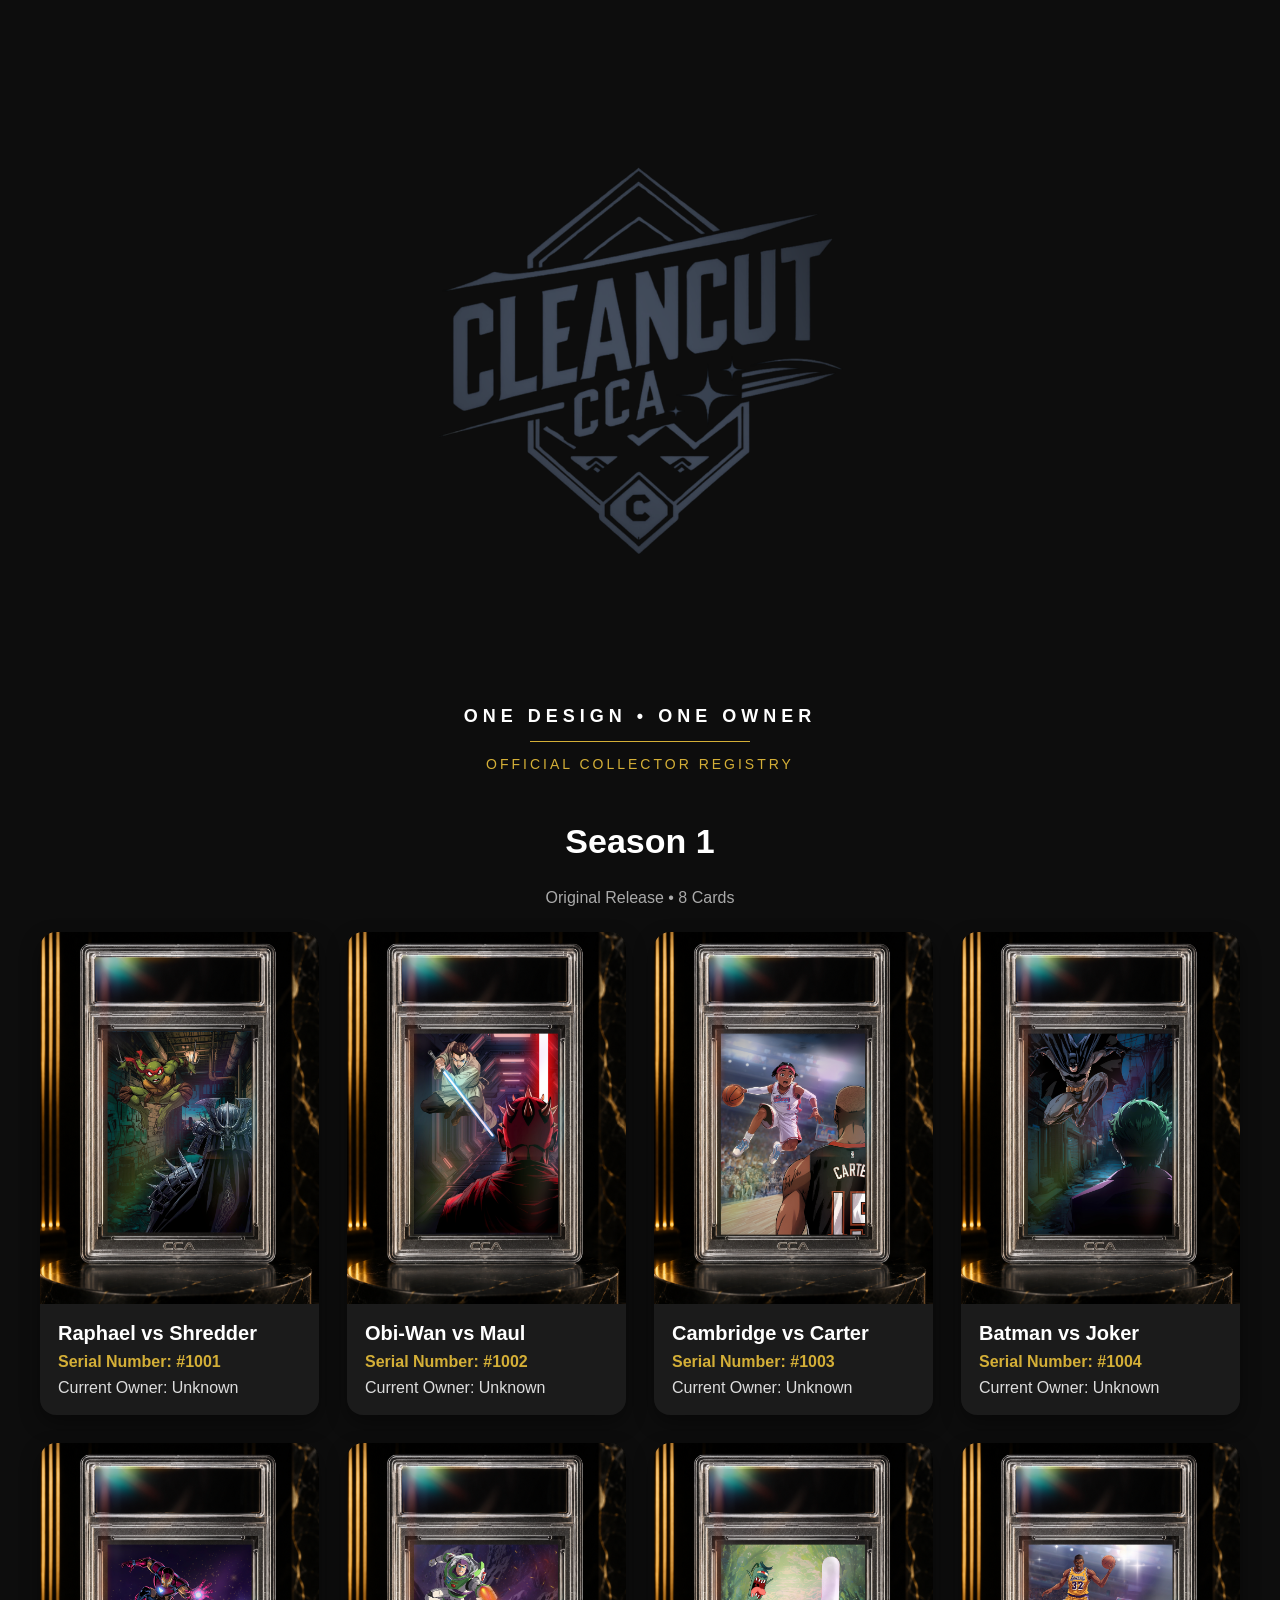
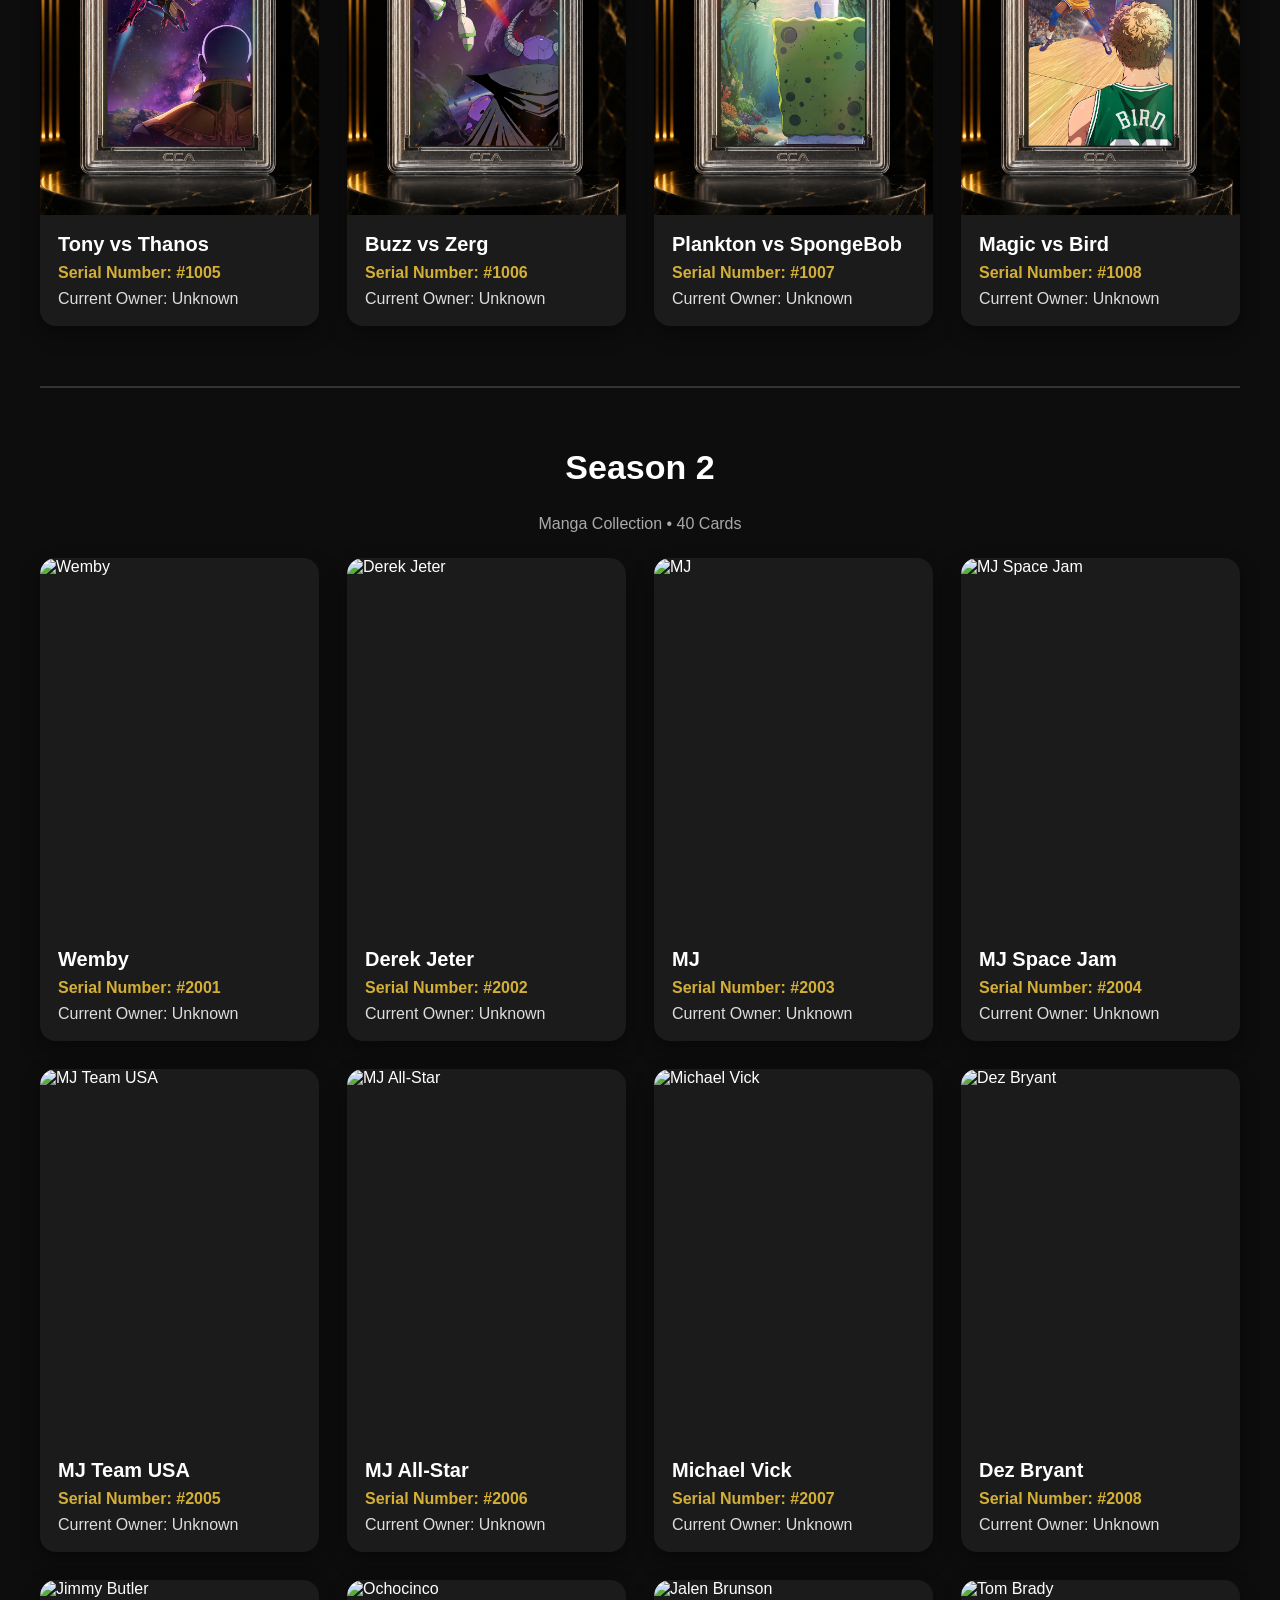
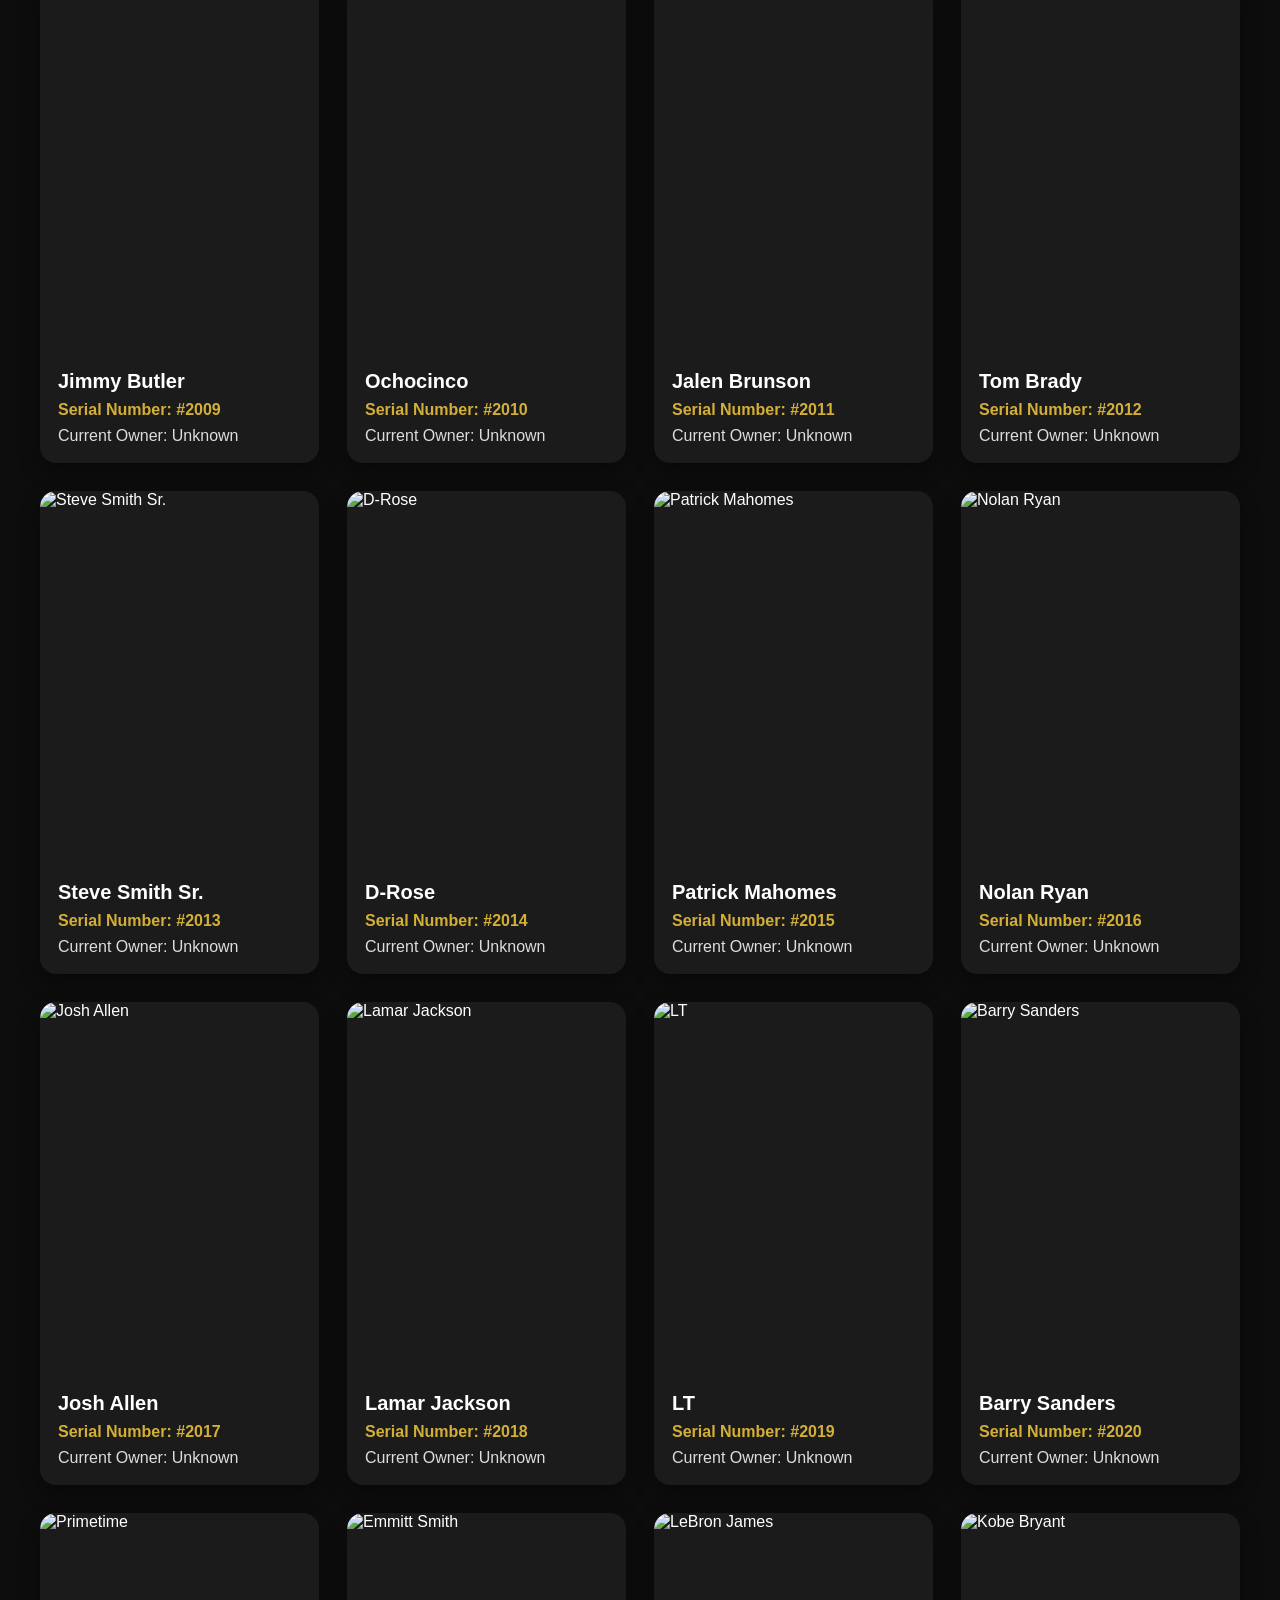
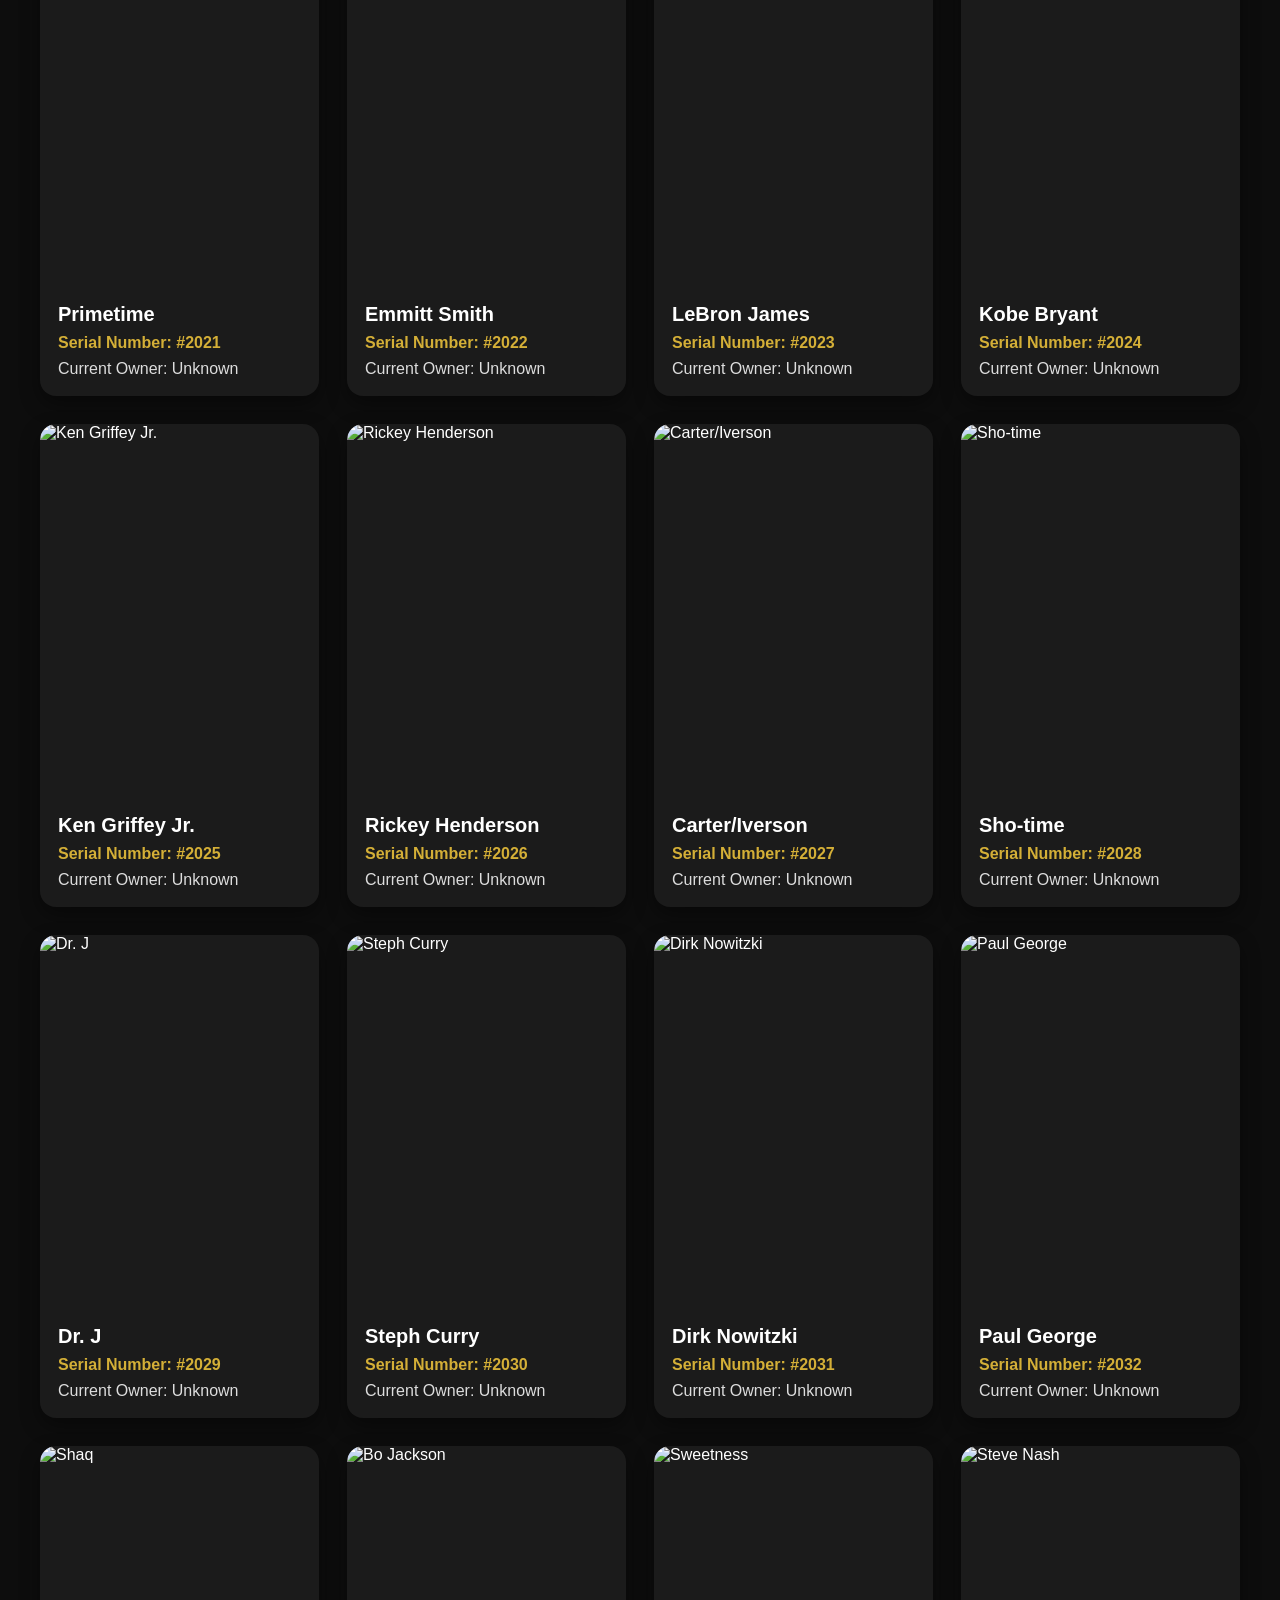
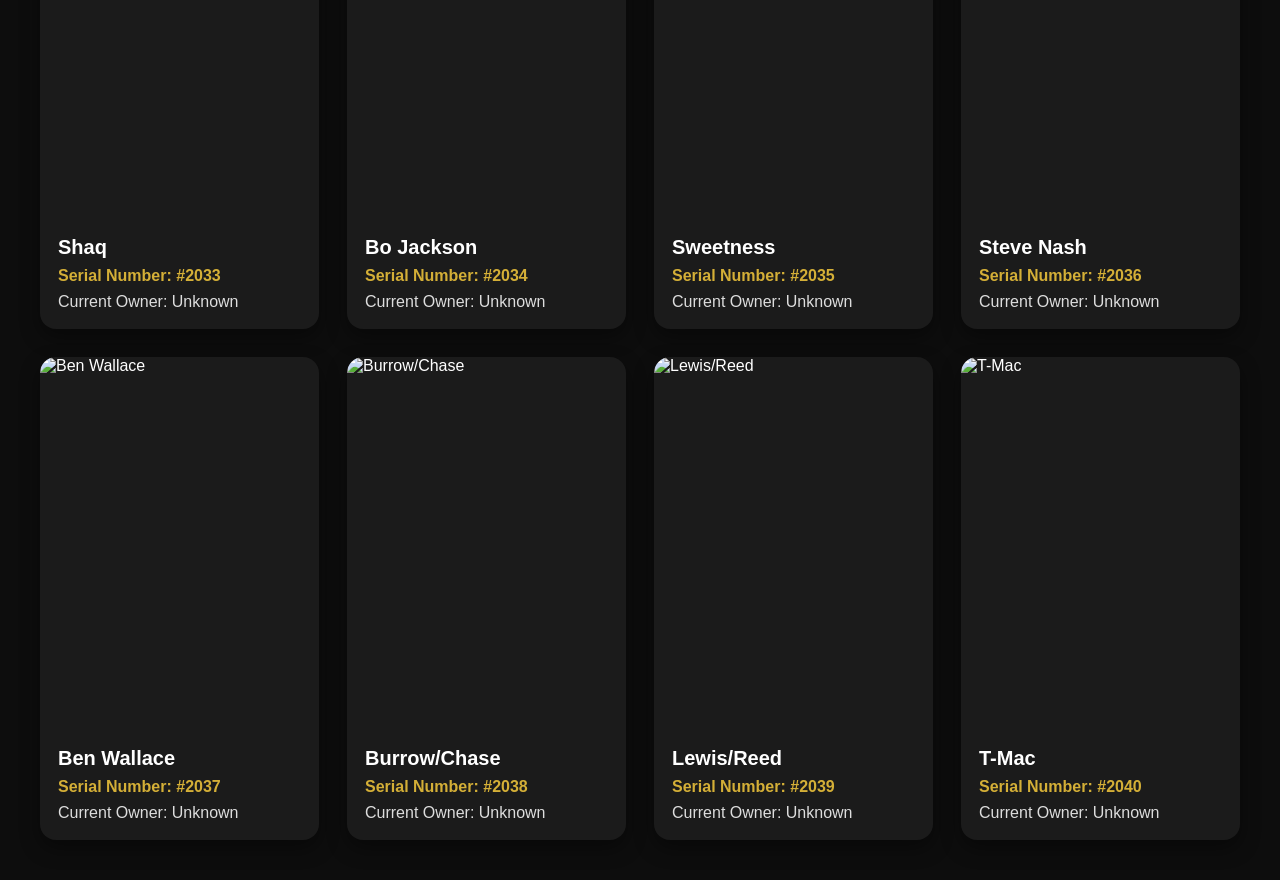
==== index.html @ 845f9f1c "Update index.html" ====
<!doctype html><html><head><meta charset="UTF-8"><meta name="viewport" content="width=device-width,initial-scale=1"><title>CCA Inventory</title><style>
body{font-family:Arial;background:#0d0d0d;color:#fff;margin:40px}h1{text-align:center;font-size:52px}.tag{text-align:center;color:#d4af37;margin-bottom:40px}h2{text-align:center;font-size:34px;margin-top:50px}.sub{text-align:center;color:#aaa;margin-bottom:25px}hr{border:0;border-top:2px solid #333;margin:60px 0}.grid{display:grid;grid-template-columns:repeat(auto-fill,minmax(250px,1fr));gap:28px}.card-link{text-decoration:none;color:#fff}.card{background:#1b1b1b;border-radius:16px;overflow:hidden;transition:.25s;box-shadow:0 8px 20px rgba(0,0,0,.4)}.card:hover{transform:translateY(-8px);box-shadow:0 18px 40px rgba(0,0,0,.6)}.card img{width:100%;aspect-ratio:3/4;object-fit:cover;display:block}.info{padding:18px}.title{font-size:20px;font-weight:bold}.serial{color:#d4af37;font-weight:bold;margin:8px 0}.owner{color:#ddd}</style></head><body>
<body>

<div id="splash">
    <img src="images/logo.png" alt="CleanCut CCA Logo">
</div>

<style>

/* Splash Screen */

#splash{
    position:fixed;
    inset:0;
    background:#000;
    display:flex;
    justify-content:center;
    align-items:center;
    z-index:9999;
    animation:fadeOut 1s ease 2.5s forwards;
}

#splash img{
    width:450px;
    max-width:80%;
    opacity:0;
    animation:logoFade .8s ease forwards;
}

@keyframes logoFade{
    from{
        opacity:0;
        transform:scale(.95);
    }
    to{
        opacity:1;
        transform:scale(1);
    }
}

@keyframes fadeOut{
    to{
        opacity:0;
        visibility:hidden;
    }
}

</style>

<div style="text-align:center; margin-bottom:50px;">

    <img src="images/logo.png"
         alt="CleanCut CCA Logo"
         style="max-width:460px; width:90%; height:auto;">

    <div style="
        font-family:Arial, Helvetica, sans-serif;
        font-size:18px;
        font-weight:600;
        letter-spacing:5px;
        color:white;
        text-transform:uppercase;
        margin:18px 0 14px 0;">
        ONE DESIGN • ONE OWNER
    </div>

    <div style="
        width:220px;
        height:1px;
        background:#d4af37;
        margin:0 auto 14px auto;">
    </div>

    <div style="
        font-family:Arial, Helvetica, sans-serif;
        font-size:14px;
        letter-spacing:3px;
        color:#d4af37;
        text-transform:uppercase;">
        Official Collector Registry
    </div>

</div>

<h2>Season 1</h2><div class="sub">Original Release • 8 Cards</div><div class="grid"><a href="#" class="card-link"><div class="card"><img src="images/raphael-vs-shredder.png" alt="Raphael vs Shredder"><div class="info"><div class="title">Raphael vs Shredder</div><div class="serial">Serial Number: #1001</div><div class="owner">Current Owner: Unknown</div></div></div></a>
<a href="#" class="card-link"><div class="card"><img src="images/obi-wan-vs-maul.png" alt="Obi-Wan vs Maul"><div class="info"><div class="title">Obi-Wan vs Maul</div><div class="serial">Serial Number: #1002</div><div class="owner">Current Owner: Unknown</div></div></div></a>
<a href="#" class="card-link"><div class="card"><img src="images/cambridge-vs-carter.png" alt="Cambridge vs Carter"><div class="info"><div class="title">Cambridge vs Carter</div><div class="serial">Serial Number: #1003</div><div class="owner">Current Owner: Unknown</div></div></div></a>
<a href="#" class="card-link"><div class="card"><img src="images/batman-vs-joker.png" alt="Batman vs Joker"><div class="info"><div class="title">Batman vs Joker</div><div class="serial">Serial Number: #1004</div><div class="owner">Current Owner: Unknown</div></div></div></a>
<a href="#" class="card-link"><div class="card"><img src="images/tony-vs-thanos.png" alt="Tony vs Thanos"><div class="info"><div class="title">Tony vs Thanos</div><div class="serial">Serial Number: #1005</div><div class="owner">Current Owner: Unknown</div></div></div></a>
<a href="#" class="card-link"><div class="card"><img src="images/buzz-vs-zerg.png" alt="Buzz vs Zerg"><div class="info"><div class="title">Buzz vs Zerg</div><div class="serial">Serial Number: #1006</div><div class="owner">Current Owner: Unknown</div></div></div></a>
<a href="#" class="card-link"><div class="card"><img src="images/plankton-vs-spongebob.png" alt="Plankton vs SpongeBob"><div class="info"><div class="title">Plankton vs SpongeBob</div><div class="serial">Serial Number: #1007</div><div class="owner">Current Owner: Unknown</div></div></div></a>
<a href="#" class="card-link"><div class="card"><img src="images/magic-vs-bird.png" alt="Magic vs Bird"><div class="info"><div class="title">Magic vs Bird</div><div class="serial">Serial Number: #1008</div><div class="owner">Current Owner: Unknown</div></div></div></a></div>
<hr><h2>Season 2</h2><div class="sub">Manga Collection • 40 Cards</div><div class="grid"><a href="#" class="card-link"><div class="card"><img src="images/1wemby-manga.png" alt="Wemby"><div class="info"><div class="title">Wemby</div><div class="serial">Serial Number: #2001</div><div class="owner">Current Owner: Unknown</div></div></div></a>
<a href="#" class="card-link"><div class="card"><img src="images/2jeter-manga.png" alt="Derek Jeter"><div class="info"><div class="title">Derek Jeter</div><div class="serial">Serial Number: #2002</div><div class="owner">Current Owner: Unknown</div></div></div></a>
<a href="#" class="card-link"><div class="card"><img src="images/3jordan-manga.png" alt="MJ"><div class="info"><div class="title">MJ</div><div class="serial">Serial Number: #2003</div><div class="owner">Current Owner: Unknown</div></div></div></a>
<a href="#" class="card-link"><div class="card"><img src="images/4jordant-manga.png" alt="MJ Space Jam"><div class="info"><div class="title">MJ Space Jam</div><div class="serial">Serial Number: #2004</div><div class="owner">Current Owner: Unknown</div></div></div></a>
<a href="#" class="card-link"><div class="card"><img src="images/5jordan-manga.png" alt="MJ Team USA"><div class="info"><div class="title">MJ Team USA</div><div class="serial">Serial Number: #2005</div><div class="owner">Current Owner: Unknown</div></div></div></a>
<a href="#" class="card-link"><div class="card"><img src="images/6jordana-manga.png" alt="MJ All-Star"><div class="info"><div class="title">MJ All-Star</div><div class="serial">Serial Number: #2006</div><div class="owner">Current Owner: Unknown</div></div></div></a>
<a href="#" class="card-link"><div class="card"><img src="images/7vick-manga.png" alt="Michael Vick"><div class="info"><div class="title">Michael Vick</div><div class="serial">Serial Number: #2007</div><div class="owner">Current Owner: Unknown</div></div></div></a>
<a href="#" class="card-link"><div class="card"><img src="images/8dez-manga.png" alt="Dez Bryant"><div class="info"><div class="title">Dez Bryant</div><div class="serial">Serial Number: #2008</div><div class="owner">Current Owner: Unknown</div></div></div></a>
<a href="#" class="card-link"><div class="card"><img src="images/9jimmy-manga.png" alt="Jimmy Butler"><div class="info"><div class="title">Jimmy Butler</div><div class="serial">Serial Number: #2009</div><div class="owner">Current Owner: Unknown</div></div></div></a>
<a href="#" class="card-link"><div class="card"><img src="images/10chad-manga.png" alt="Ochocinco"><div class="info"><div class="title">Ochocinco</div><div class="serial">Serial Number: #2010</div><div class="owner">Current Owner: Unknown</div></div></div></a>
<a href="#" class="card-link"><div class="card"><img src="images/11jalen-manga.png" alt="Jalen Brunson"><div class="info"><div class="title">Jalen Brunson</div><div class="serial">Serial Number: #2011</div><div class="owner">Current Owner: Unknown</div></div></div></a>
<a href="#" class="card-link"><div class="card"><img src="images/12brady-manga.png" alt="Tom Brady"><div class="info"><div class="title">Tom Brady</div><div class="serial">Serial Number: #2012</div><div class="owner">Current Owner: Unknown</div></div></div></a>
<a href="#" class="card-link"><div class="card"><img src="images/13steve-manga.png" alt="Steve Smith Sr."><div class="info"><div class="title">Steve Smith Sr.</div><div class="serial">Serial Number: #2013</div><div class="owner">Current Owner: Unknown</div></div></div></a>
<a href="#" class="card-link"><div class="card"><img src="images/14rose-manga.png" alt="D-Rose"><div class="info"><div class="title">D-Rose</div><div class="serial">Serial Number: #2014</div><div class="owner">Current Owner: Unknown</div></div></div></a>
<a href="#" class="card-link"><div class="card"><img src="images/15mahomes-manga.png" alt="Patrick Mahomes"><div class="info"><div class="title">Patrick Mahomes</div><div class="serial">Serial Number: #2015</div><div class="owner">Current Owner: Unknown</div></div></div></a>
<a href="#" class="card-link"><div class="card"><img src="images/16nolan-manga.png" alt="Nolan Ryan"><div class="info"><div class="title">Nolan Ryan</div><div class="serial">Serial Number: #2016</div><div class="owner">Current Owner: Unknown</div></div></div></a>
<a href="#" class="card-link"><div class="card"><img src="images/17allen-manga.png" alt="Josh Allen"><div class="info"><div class="title">Josh Allen</div><div class="serial">Serial Number: #2017</div><div class="owner">Current Owner: Unknown</div></div></div></a>
<a href="#" class="card-link"><div class="card"><img src="images/18lamar-manga.png" alt="Lamar Jackson"><div class="info"><div class="title">Lamar Jackson</div><div class="serial">Serial Number: #2018</div><div class="owner">Current Owner: Unknown</div></div></div></a>
<a href="#" class="card-link"><div class="card"><img src="images/19lt-manga.png" alt="LT"><div class="info"><div class="title">LT</div><div class="serial">Serial Number: #2019</div><div class="owner">Current Owner: Unknown</div></div></div></a>
<a href="#" class="card-link"><div class="card"><img src="images/20barry-manga.png" alt="Barry Sanders"><div class="info"><div class="title">Barry Sanders</div><div class="serial">Serial Number: #2020</div><div class="owner">Current Owner: Unknown</div></div></div></a>
<a href="#" class="card-link"><div class="card"><img src="images/21deion-manga.png" alt="Primetime"><div class="info"><div class="title">Primetime</div><div class="serial">Serial Number: #2021</div><div class="owner">Current Owner: Unknown</div></div></div></a>
<a href="#" class="card-link"><div class="card"><img src="images/22emmitt-manga.png" alt="Emmitt Smith"><div class="info"><div class="title">Emmitt Smith</div><div class="serial">Serial Number: #2022</div><div class="owner">Current Owner: Unknown</div></div></div></a>
<a href="#" class="card-link"><div class="card"><img src="images/23lebron-manga.png" alt="LeBron James"><div class="info"><div class="title">LeBron James</div><div class="serial">Serial Number: #2023</div><div class="owner">Current Owner: Unknown</div></div></div></a>
<a href="#" class="card-link"><div class="card"><img src="images/24kobe-manga.png" alt="Kobe Bryant"><div class="info"><div class="title">Kobe Bryant</div><div class="serial">Serial Number: #2024</div><div class="owner">Current Owner: Unknown</div></div></div></a>
<a href="#" class="card-link"><div class="card"><img src="images/25griffey-manga.png" alt="Ken Griffey Jr."><div class="info"><div class="title">Ken Griffey Jr.</div><div class="serial">Serial Number: #2025</div><div class="owner">Current Owner: Unknown</div></div></div></a>
<a href="#" class="card-link"><div class="card"><img src="images/26rickey-manga.png" alt="Rickey Henderson"><div class="info"><div class="title">Rickey Henderson</div><div class="serial">Serial Number: #2026</div><div class="owner">Current Owner: Unknown</div></div></div></a>
<a href="#" class="card-link"><div class="card"><img src="images/27aicarter-manga.png" alt="Carter/Iverson"><div class="info"><div class="title">Carter/Iverson</div><div class="serial">Serial Number: #2027</div><div class="owner">Current Owner: Unknown</div></div></div></a>
<a href="#" class="card-link"><div class="card"><img src="images/28ohtani-manga.png" alt="Sho-time"><div class="info"><div class="title">Sho-time</div><div class="serial">Serial Number: #2028</div><div class="owner">Current Owner: Unknown</div></div></div></a>
<a href="#" class="card-link"><div class="card"><img src="images/29drj-manga.png" alt="Dr. J"><div class="info"><div class="title">Dr. J</div><div class="serial">Serial Number: #2029</div><div class="owner">Current Owner: Unknown</div></div></div></a>
<a href="#" class="card-link"><div class="card"><img src="images/30steph-manga.png" alt="Steph Curry"><div class="info"><div class="title">Steph Curry</div><div class="serial">Serial Number: #2030</div><div class="owner">Current Owner: Unknown</div></div></div></a>
<a href="#" class="card-link"><div class="card"><img src="images/31drik-manga.png" alt="Dirk Nowitzki"><div class="info"><div class="title">Dirk Nowitzki</div><div class="serial">Serial Number: #2031</div><div class="owner">Current Owner: Unknown</div></div></div></a>
<a href="#" class="card-link"><div class="card"><img src="images/32pg-manga.png" alt="Paul George"><div class="info"><div class="title">Paul George</div><div class="serial">Serial Number: #2032</div><div class="owner">Current Owner: Unknown</div></div></div></a>
<a href="#" class="card-link"><div class="card"><img src="images/33shaq-manga.png" alt="Shaq"><div class="info"><div class="title">Shaq</div><div class="serial">Serial Number: #2033</div><div class="owner">Current Owner: Unknown</div></div></div></a>
<a href="#" class="card-link"><div class="card"><img src="images/34bo-manga.png" alt="Bo Jackson"><div class="info"><div class="title">Bo Jackson</div><div class="serial">Serial Number: #2034</div><div class="owner">Current Owner: Unknown</div></div></div></a>
<a href="#" class="card-link"><div class="card"><img src="images/35sweet-manga.png" alt="Sweetness"><div class="info"><div class="title">Sweetness</div><div class="serial">Serial Number: #2035</div><div class="owner">Current Owner: Unknown</div></div></div></a>
<a href="#" class="card-link"><div class="card"><img src="images/36nash-manga.png" alt="Steve Nash"><div class="info"><div class="title">Steve Nash</div><div class="serial">Serial Number: #2036</div><div class="owner">Current Owner: Unknown</div></div></div></a>
<a href="#" class="card-link"><div class="card"><img src="images/37ben-manga.png" alt="Ben Wallace"><div class="info"><div class="title">Ben Wallace</div><div class="serial">Serial Number: #2037</div><div class="owner">Current Owner: Unknown</div></div></div></a>
<a href="#" class="card-link"><div class="card"><img src="images/38off-manga.png" alt="Burrow/Chase"><div class="info"><div class="title">Burrow/Chase</div><div class="serial">Serial Number: #2038</div><div class="owner">Current Owner: Unknown</div></div></div></a>
<a href="#" class="card-link"><div class="card"><img src="images/39def-manga.png" alt="Lewis/Reed"><div class="info"><div class="title">Lewis/Reed</div><div class="serial">Serial Number: #2039</div><div class="owner">Current Owner: Unknown</div></div></div></a>
<a href="#" class="card-link"><div class="card"><img src="images/40tmac-manga.png" alt="T-Mac"><div class="info"><div class="title">T-Mac</div><div class="serial">Serial Number: #2040</div><div class="owner">Current Owner: Unknown</div></div></div></a></div>
</body></html>
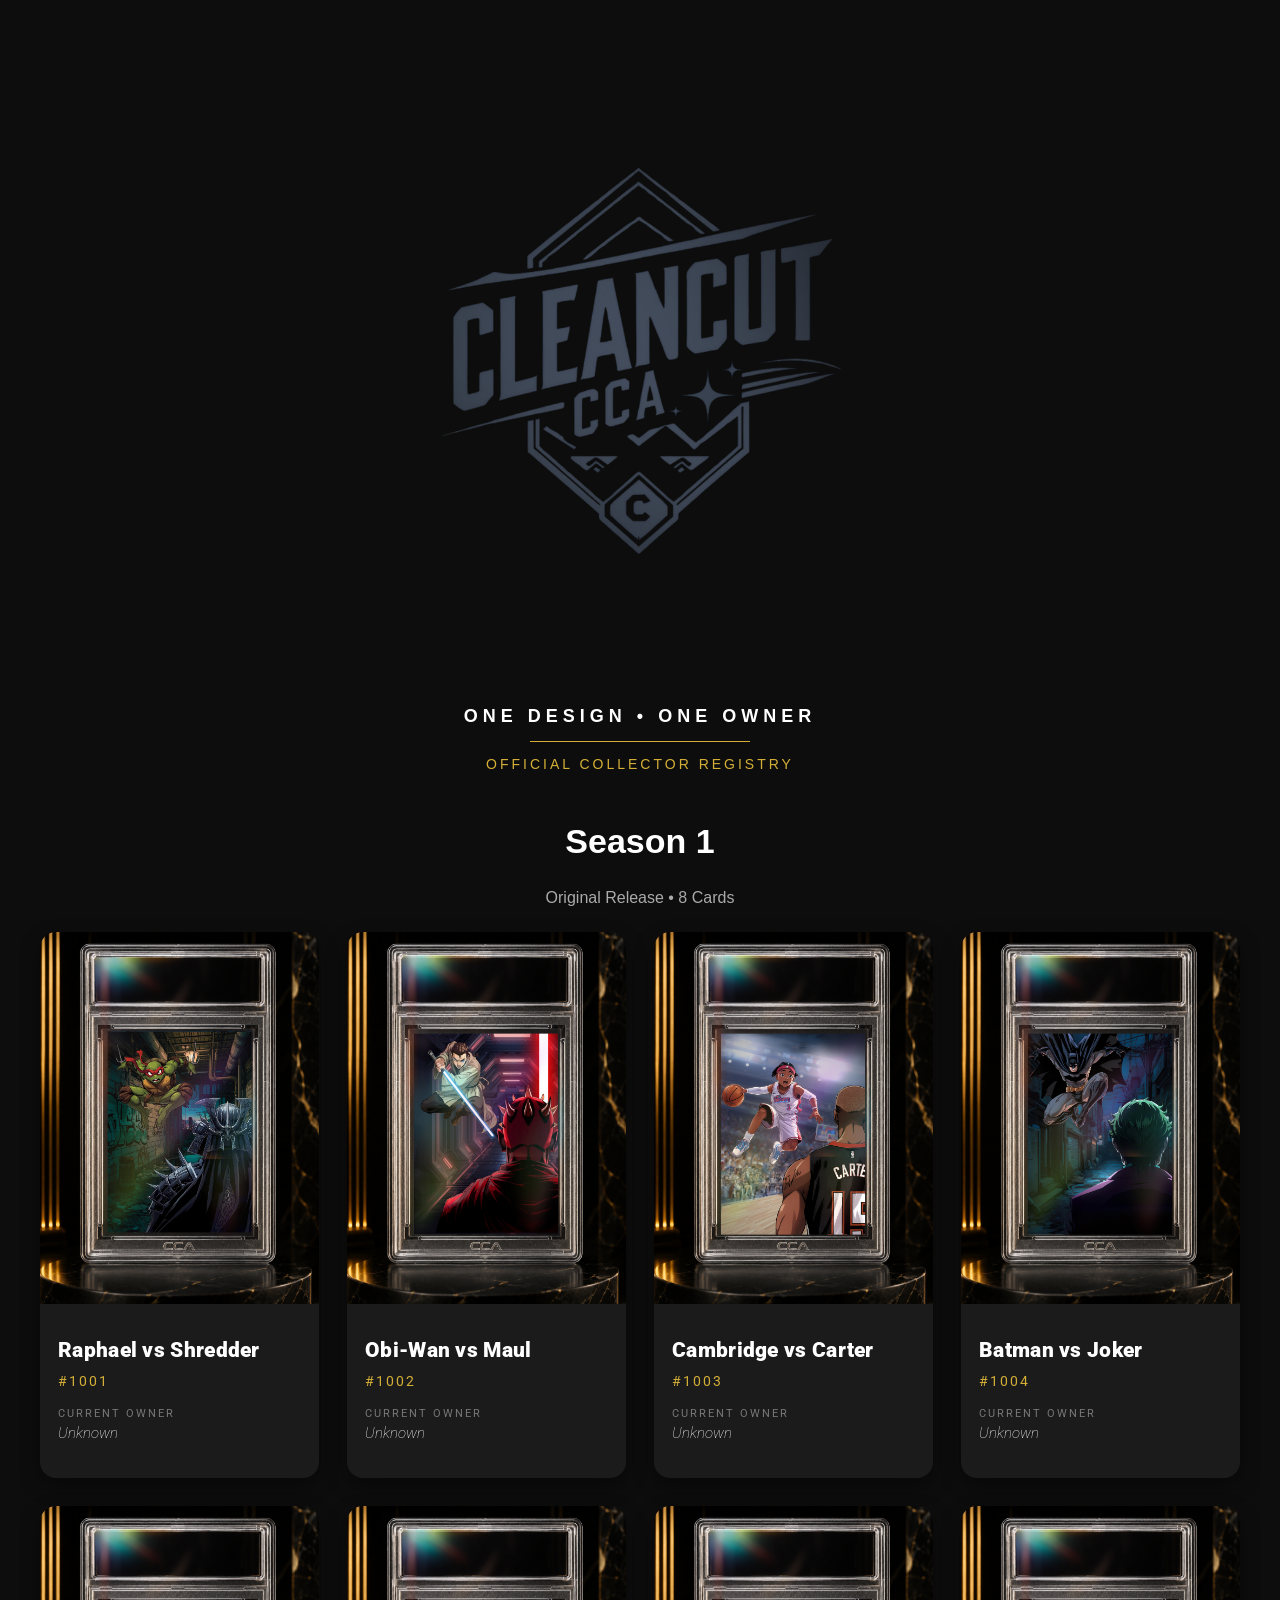
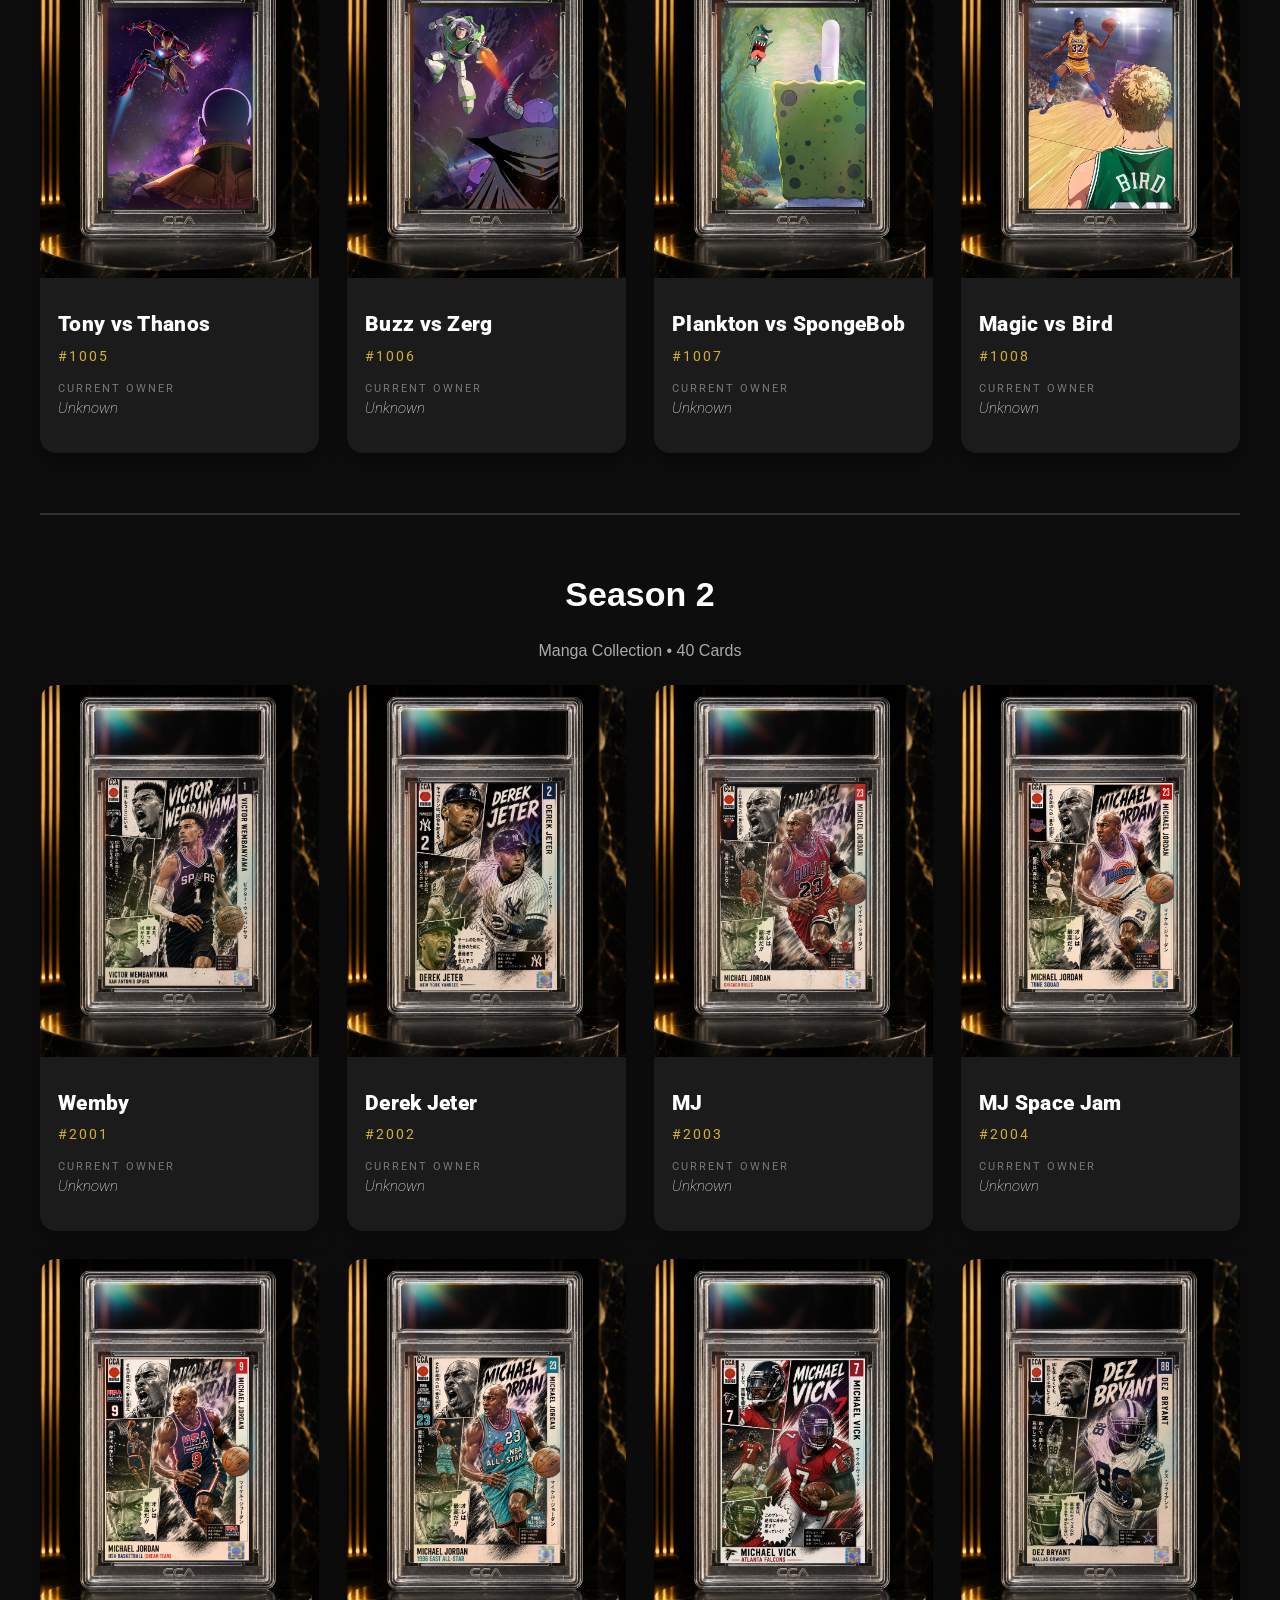
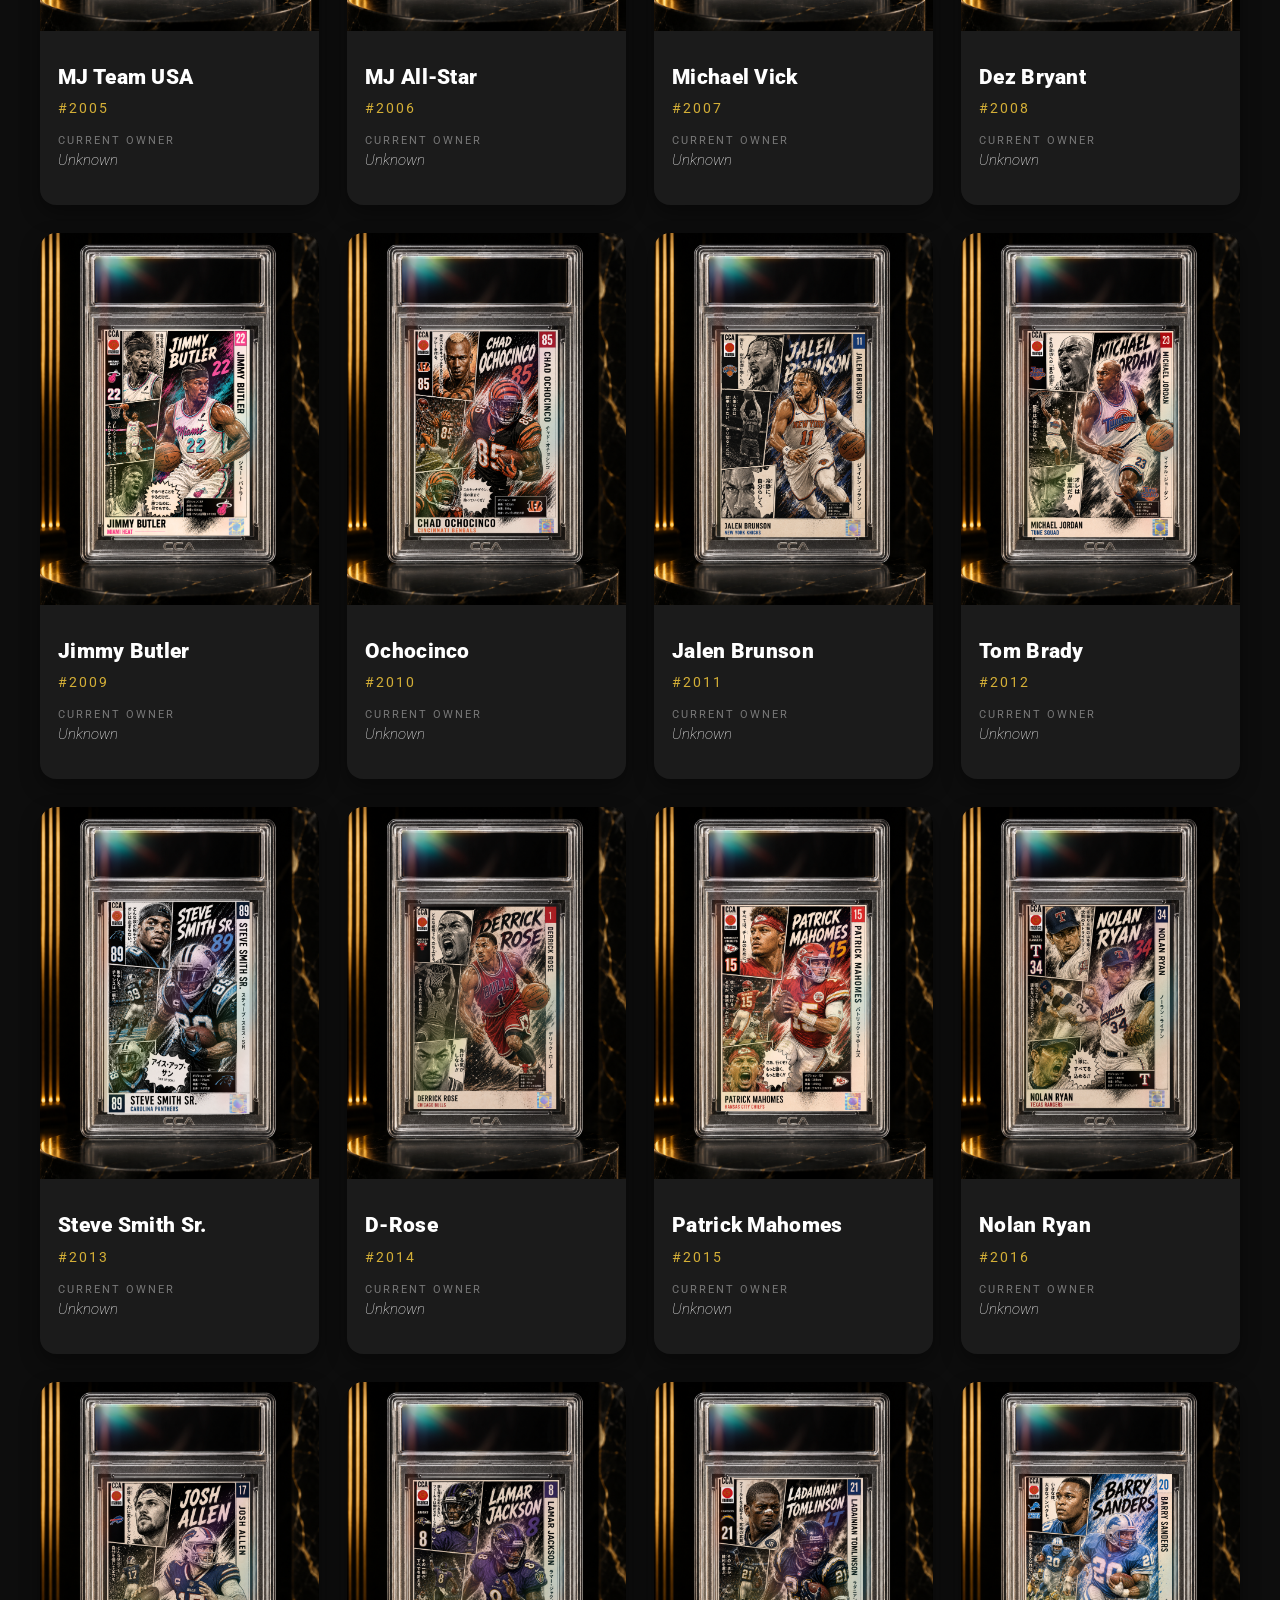
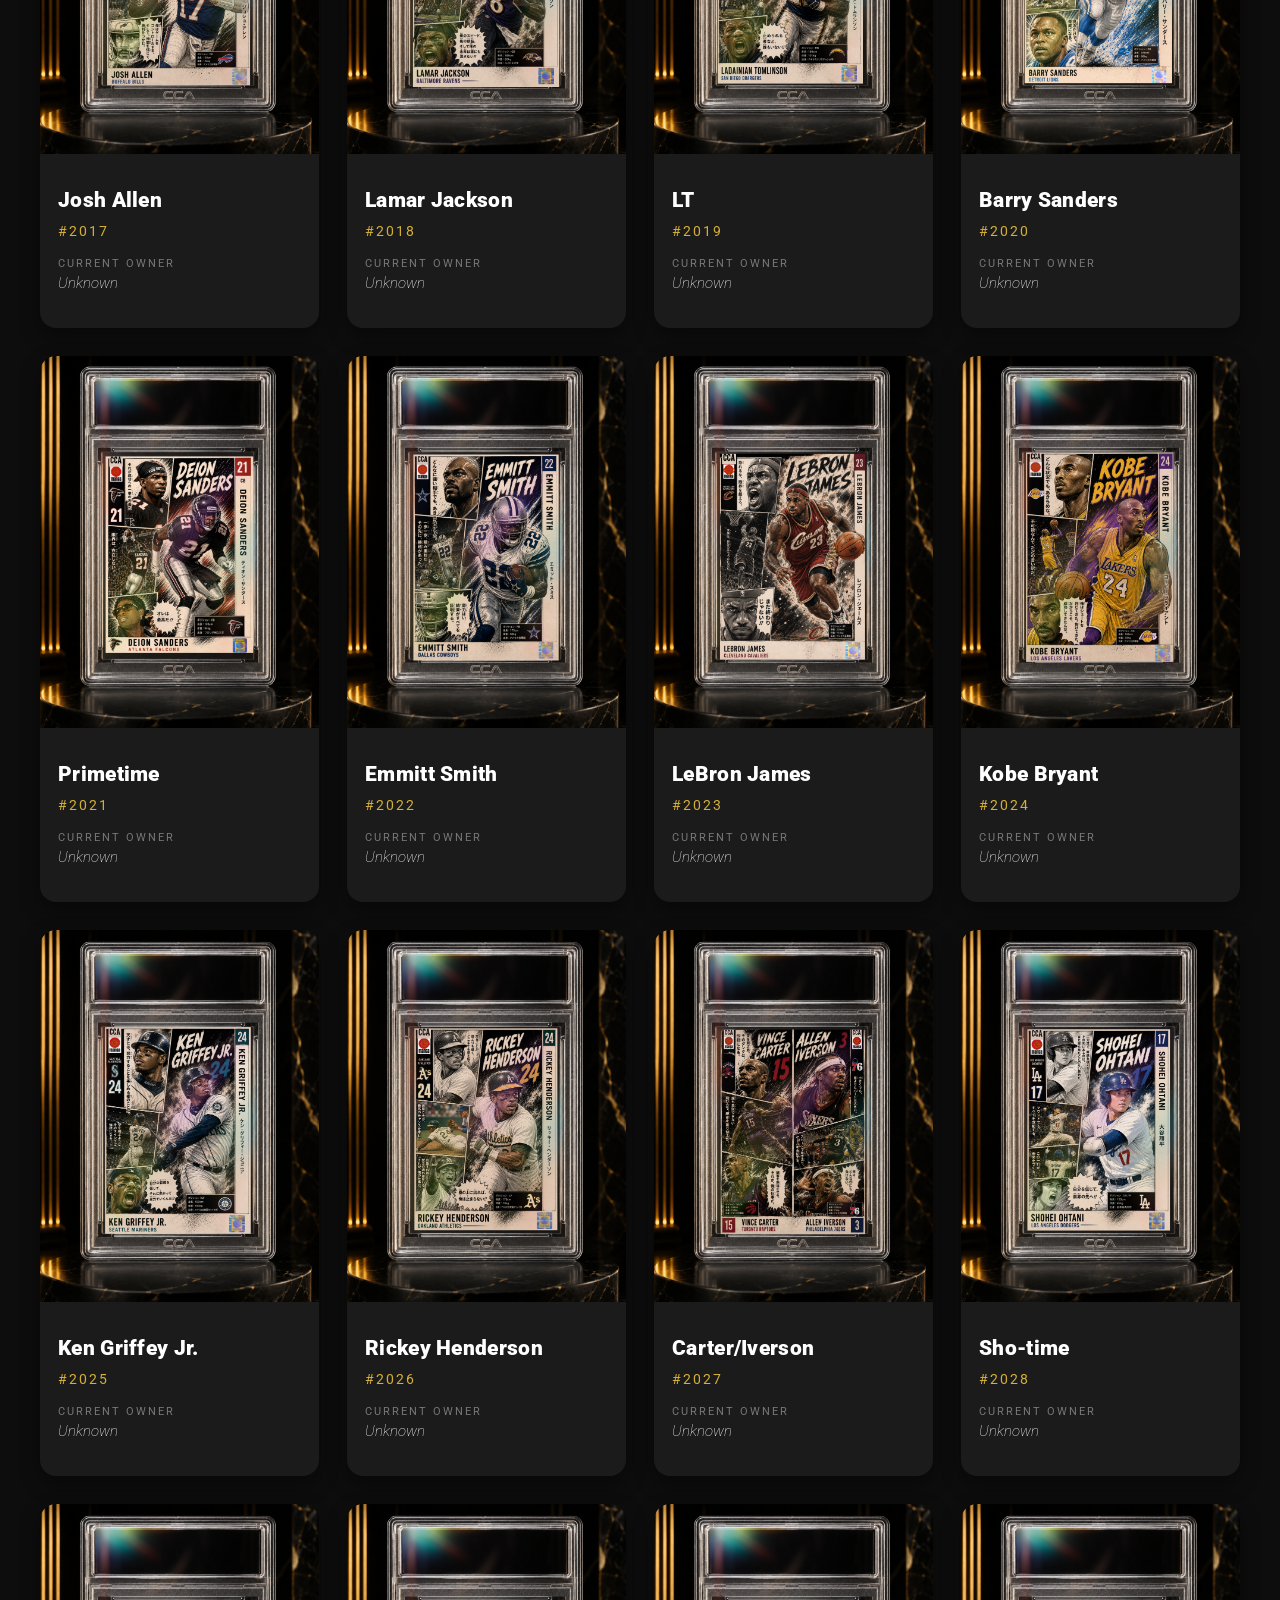
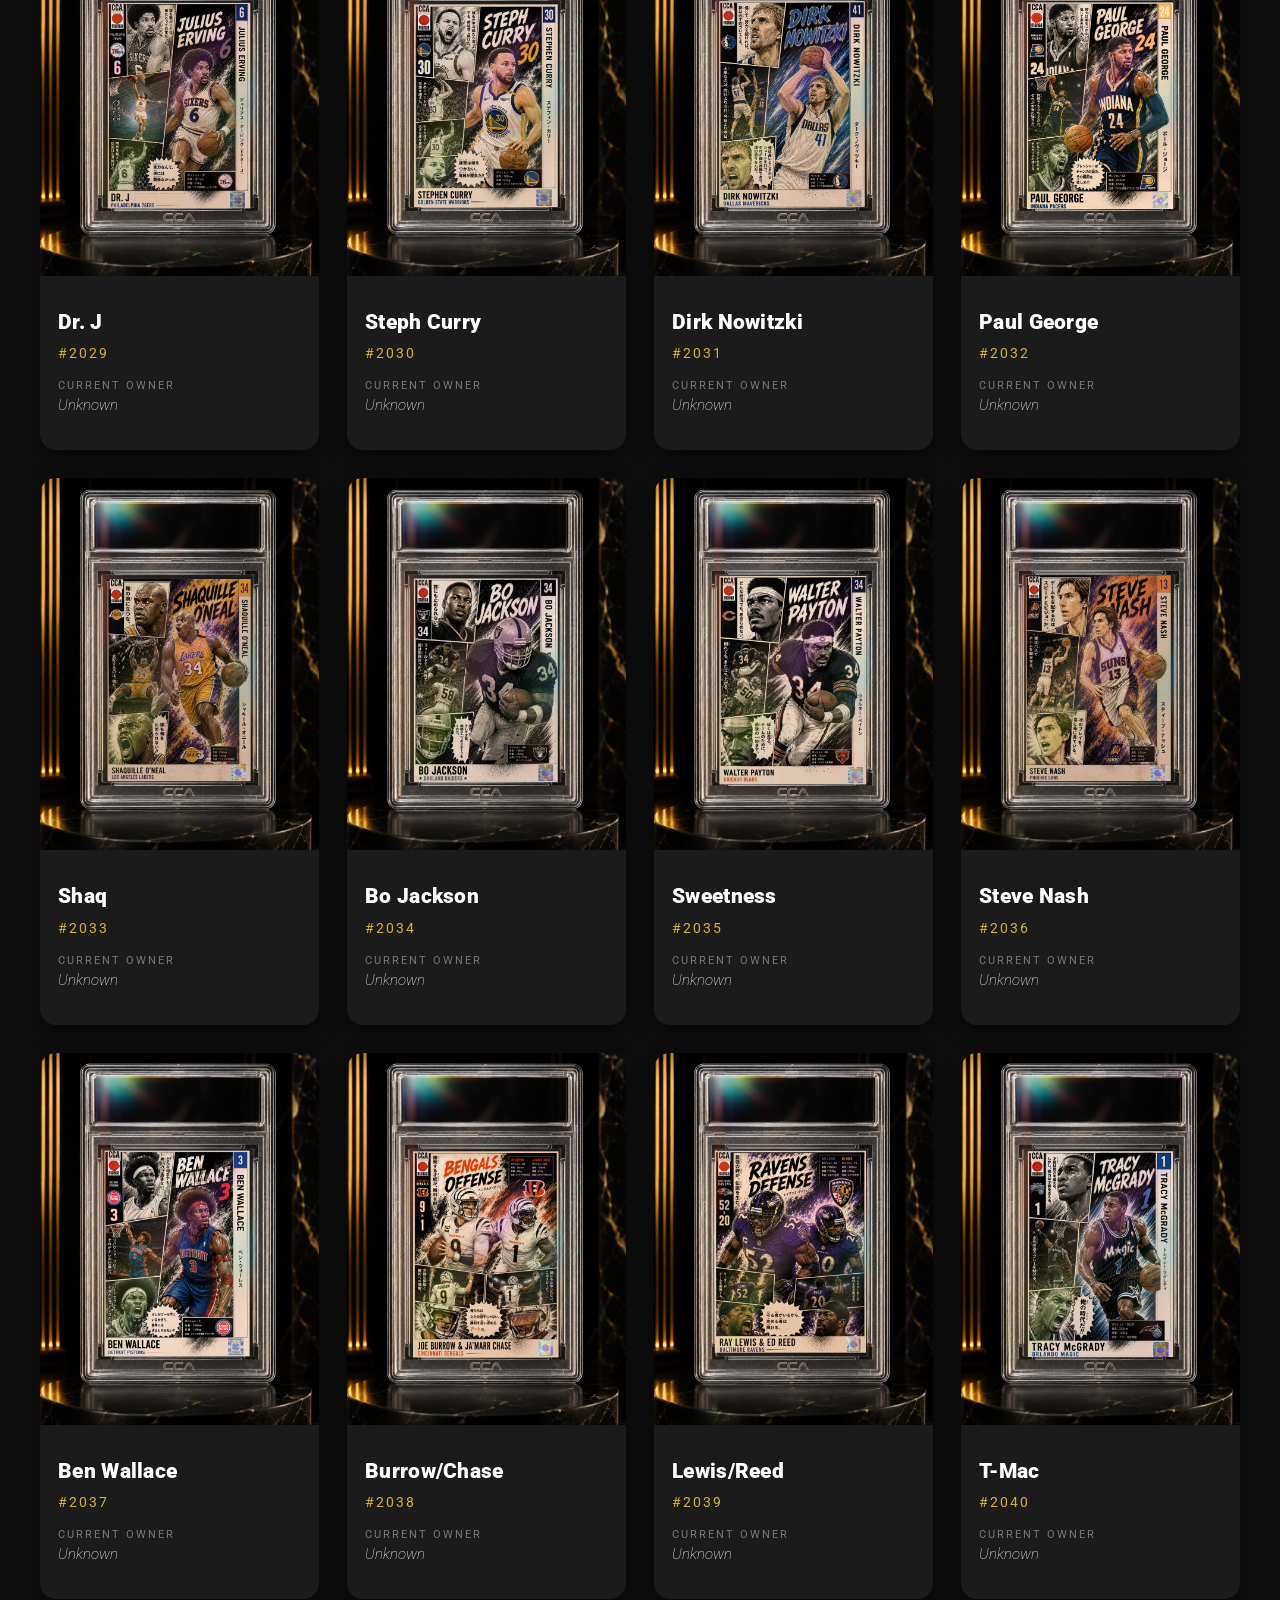
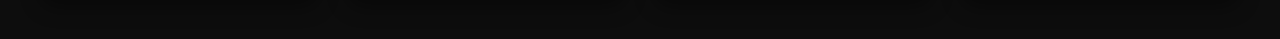
==== commit 13ad3f28: "Update index.html" ====
--- a/index.html
+++ b/index.html
@@ -1,5 +1,52 @@
-<!doctype html><html><head><meta charset="UTF-8"><meta name="viewport" content="width=device-width,initial-scale=1"><title>CCA Inventory</title><style>
-body{font-family:Arial;background:#0d0d0d;color:#fff;margin:40px}h1{text-align:center;font-size:52px}.tag{text-align:center;color:#d4af37;margin-bottom:40px}h2{text-align:center;font-size:34px;margin-top:50px}.sub{text-align:center;color:#aaa;margin-bottom:25px}hr{border:0;border-top:2px solid #333;margin:60px 0}.grid{display:grid;grid-template-columns:repeat(auto-fill,minmax(250px,1fr));gap:28px}.card-link{text-decoration:none;color:#fff}.card{background:#1b1b1b;border-radius:16px;overflow:hidden;transition:.25s;box-shadow:0 8px 20px rgba(0,0,0,.4)}.card:hover{transform:translateY(-8px);box-shadow:0 18px 40px rgba(0,0,0,.6)}.card img{width:100%;aspect-ratio:3/4;object-fit:cover;display:block}.info{padding:18px}.title{font-size:20px;font-weight:bold}.serial{color:#d4af37;font-weight:bold;margin:8px 0}.owner{color:#ddd}</style></head><body>
+<!doctype html><html><head><meta charset="UTF-8"><meta name="viewport" content="width=device-width,initial-scale=1"><title>CCA Inventory</title>
+<link rel="preconnect" href="https://fonts.googleapis.com">
+<link rel="preconnect" href="https://fonts.gstatic.com" crossorigin>
+<link href="https://fonts.googleapis.com/css2?family=Roboto:wght@100;400;900&display=swap" rel="stylesheet">
+<style>
+body{font-family:Arial;background:#0d0d0d;color:#fff;margin:40px}h1{text-align:center;font-size:52px}.tag{text-align:center;color:#d4af37;margin-bottom:40px}h2{text-align:center;font-size:34px;margin-top:50px}.sub{text-align:center;color:#aaa;margin-bottom:25px}hr{border:0;border-top:2px solid #333;margin:60px 0}.grid{display:grid;grid-template-columns:repeat(auto-fill,minmax(250px,1fr));gap:28px}.card-link{text-decoration:none;color:#fff}.card{background:#1b1b1b;border-radius:16px;overflow:hidden;transition:.25s;box-shadow:0 8px 20px rgba(0,0,0,.4)}.card:hover{transform:translateY(-8px);box-shadow:0 18px 40px rgba(0,0,0,.6)}.card img{width:100%;aspect-ratio:3/4;object-fit:cover;display:block}.info{padding:18px}
+
+/* ---------- CARD TEXT ---------- */
+
+.title{
+    font-family:'Roboto', Arial, Helvetica, sans-serif;
+    font-size:21px;
+    font-weight:900;
+    color:#ffffff;
+    letter-spacing:.3px;
+    line-height:1.2;
+    margin:16px 0 10px 0;
+}
+
+.serial{
+    font-family:'Roboto', Arial, Helvetica, sans-serif;
+    font-size:14px;
+    font-weight:400;
+    color:#d4af37;
+    letter-spacing:2px;
+    text-transform:uppercase;
+    margin-bottom:18px;
+}
+
+.owner-label{
+    font-family:'Roboto', Arial, Helvetica, sans-serif;
+    font-size:11px;
+    font-weight:400;
+    text-transform:uppercase;
+    letter-spacing:2px;
+    color:#777777;
+    margin-bottom:4px;
+}
+
+.owner-name{
+    font-family:'Roboto', Arial, Helvetica, sans-serif;
+    font-size:15px;
+    font-weight:100;
+    font-style:italic;
+    color:#ffffff;
+    margin-bottom:18px;
+}
+
+</style></head><body>
 <body>
 
 <div id="splash">
@@ -83,52 +130,52 @@
 
 </div>
 
-<h2>Season 1</h2><div class="sub">Original Release • 8 Cards</div><div class="grid"><a href="#" class="card-link"><div class="card"><img src="images/raphael-vs-shredder.png" alt="Raphael vs Shredder"><div class="info"><div class="title">Raphael vs Shredder</div><div class="serial">Serial Number: #1001</div><div class="owner">Current Owner: Unknown</div></div></div></a>
-<a href="#" class="card-link"><div class="card"><img src="images/obi-wan-vs-maul.png" alt="Obi-Wan vs Maul"><div class="info"><div class="title">Obi-Wan vs Maul</div><div class="serial">Serial Number: #1002</div><div class="owner">Current Owner: Unknown</div></div></div></a>
-<a href="#" class="card-link"><div class="card"><img src="images/cambridge-vs-carter.png" alt="Cambridge vs Carter"><div class="info"><div class="title">Cambridge vs Carter</div><div class="serial">Serial Number: #1003</div><div class="owner">Current Owner: Unknown</div></div></div></a>
-<a href="#" class="card-link"><div class="card"><img src="images/batman-vs-joker.png" alt="Batman vs Joker"><div class="info"><div class="title">Batman vs Joker</div><div class="serial">Serial Number: #1004</div><div class="owner">Current Owner: Unknown</div></div></div></a>
-<a href="#" class="card-link"><div class="card"><img src="images/tony-vs-thanos.png" alt="Tony vs Thanos"><div class="info"><div class="title">Tony vs Thanos</div><div class="serial">Serial Number: #1005</div><div class="owner">Current Owner: Unknown</div></div></div></a>
-<a href="#" class="card-link"><div class="card"><img src="images/buzz-vs-zerg.png" alt="Buzz vs Zerg"><div class="info"><div class="title">Buzz vs Zerg</div><div class="serial">Serial Number: #1006</div><div class="owner">Current Owner: Unknown</div></div></div></a>
-<a href="#" class="card-link"><div class="card"><img src="images/plankton-vs-spongebob.png" alt="Plankton vs SpongeBob"><div class="info"><div class="title">Plankton vs SpongeBob</div><div class="serial">Serial Number: #1007</div><div class="owner">Current Owner: Unknown</div></div></div></a>
-<a href="#" class="card-link"><div class="card"><img src="images/magic-vs-bird.png" alt="Magic vs Bird"><div class="info"><div class="title">Magic vs Bird</div><div class="serial">Serial Number: #1008</div><div class="owner">Current Owner: Unknown</div></div></div></a></div>
-<hr><h2>Season 2</h2><div class="sub">Manga Collection • 40 Cards</div><div class="grid"><a href="#" class="card-link"><div class="card"><img src="images/1wemby-manga.png" alt="Wemby"><div class="info"><div class="title">Wemby</div><div class="serial">Serial Number: #2001</div><div class="owner">Current Owner: Unknown</div></div></div></a>
-<a href="#" class="card-link"><div class="card"><img src="images/2jeter-manga.png" alt="Derek Jeter"><div class="info"><div class="title">Derek Jeter</div><div class="serial">Serial Number: #2002</div><div class="owner">Current Owner: Unknown</div></div></div></a>
-<a href="#" class="card-link"><div class="card"><img src="images/3jordan-manga.png" alt="MJ"><div class="info"><div class="title">MJ</div><div class="serial">Serial Number: #2003</div><div class="owner">Current Owner: Unknown</div></div></div></a>
-<a href="#" class="card-link"><div class="card"><img src="images/4jordant-manga.png" alt="MJ Space Jam"><div class="info"><div class="title">MJ Space Jam</div><div class="serial">Serial Number: #2004</div><div class="owner">Current Owner: Unknown</div></div></div></a>
-<a href="#" class="card-link"><div class="card"><img src="images/5jordan-manga.png" alt="MJ Team USA"><div class="info"><div class="title">MJ Team USA</div><div class="serial">Serial Number: #2005</div><div class="owner">Current Owner: Unknown</div></div></div></a>
-<a href="#" class="card-link"><div class="card"><img src="images/6jordana-manga.png" alt="MJ All-Star"><div class="info"><div class="title">MJ All-Star</div><div class="serial">Serial Number: #2006</div><div class="owner">Current Owner: Unknown</div></div></div></a>
-<a href="#" class="card-link"><div class="card"><img src="images/7vick-manga.png" alt="Michael Vick"><div class="info"><div class="title">Michael Vick</div><div class="serial">Serial Number: #2007</div><div class="owner">Current Owner: Unknown</div></div></div></a>
-<a href="#" class="card-link"><div class="card"><img src="images/8dez-manga.png" alt="Dez Bryant"><div class="info"><div class="title">Dez Bryant</div><div class="serial">Serial Number: #2008</div><div class="owner">Current Owner: Unknown</div></div></div></a>
-<a href="#" class="card-link"><div class="card"><img src="images/9jimmy-manga.png" alt="Jimmy Butler"><div class="info"><div class="title">Jimmy Butler</div><div class="serial">Serial Number: #2009</div><div class="owner">Current Owner: Unknown</div></div></div></a>
-<a href="#" class="card-link"><div class="card"><img src="images/10chad-manga.png" alt="Ochocinco"><div class="info"><div class="title">Ochocinco</div><div class="serial">Serial Number: #2010</div><div class="owner">Current Owner: Unknown</div></div></div></a>
-<a href="#" class="card-link"><div class="card"><img src="images/11jalen-manga.png" alt="Jalen Brunson"><div class="info"><div class="title">Jalen Brunson</div><div class="serial">Serial Number: #2011</div><div class="owner">Current Owner: Unknown</div></div></div></a>
-<a href="#" class="card-link"><div class="card"><img src="images/12brady-manga.png" alt="Tom Brady"><div class="info"><div class="title">Tom Brady</div><div class="serial">Serial Number: #2012</div><div class="owner">Current Owner: Unknown</div></div></div></a>
-<a href="#" class="card-link"><div class="card"><img src="images/13steve-manga.png" alt="Steve Smith Sr."><div class="info"><div class="title">Steve Smith Sr.</div><div class="serial">Serial Number: #2013</div><div class="owner">Current Owner: Unknown</div></div></div></a>
-<a href="#" class="card-link"><div class="card"><img src="images/14rose-manga.png" alt="D-Rose"><div class="info"><div class="title">D-Rose</div><div class="serial">Serial Number: #2014</div><div class="owner">Current Owner: Unknown</div></div></div></a>
-<a href="#" class="card-link"><div class="card"><img src="images/15mahomes-manga.png" alt="Patrick Mahomes"><div class="info"><div class="title">Patrick Mahomes</div><div class="serial">Serial Number: #2015</div><div class="owner">Current Owner: Unknown</div></div></div></a>
-<a href="#" class="card-link"><div class="card"><img src="images/16nolan-manga.png" alt="Nolan Ryan"><div class="info"><div class="title">Nolan Ryan</div><div class="serial">Serial Number: #2016</div><div class="owner">Current Owner: Unknown</div></div></div></a>
-<a href="#" class="card-link"><div class="card"><img src="images/17allen-manga.png" alt="Josh Allen"><div class="info"><div class="title">Josh Allen</div><div class="serial">Serial Number: #2017</div><div class="owner">Current Owner: Unknown</div></div></div></a>
-<a href="#" class="card-link"><div class="card"><img src="images/18lamar-manga.png" alt="Lamar Jackson"><div class="info"><div class="title">Lamar Jackson</div><div class="serial">Serial Number: #2018</div><div class="owner">Current Owner: Unknown</div></div></div></a>
-<a href="#" class="card-link"><div class="card"><img src="images/19lt-manga.png" alt="LT"><div class="info"><div class="title">LT</div><div class="serial">Serial Number: #2019</div><div class="owner">Current Owner: Unknown</div></div></div></a>
-<a href="#" class="card-link"><div class="card"><img src="images/20barry-manga.png" alt="Barry Sanders"><div class="info"><div class="title">Barry Sanders</div><div class="serial">Serial Number: #2020</div><div class="owner">Current Owner: Unknown</div></div></div></a>
-<a href="#" class="card-link"><div class="card"><img src="images/21deion-manga.png" alt="Primetime"><div class="info"><div class="title">Primetime</div><div class="serial">Serial Number: #2021</div><div class="owner">Current Owner: Unknown</div></div></div></a>
-<a href="#" class="card-link"><div class="card"><img src="images/22emmitt-manga.png" alt="Emmitt Smith"><div class="info"><div class="title">Emmitt Smith</div><div class="serial">Serial Number: #2022</div><div class="owner">Current Owner: Unknown</div></div></div></a>
-<a href="#" class="card-link"><div class="card"><img src="images/23lebron-manga.png" alt="LeBron James"><div class="info"><div class="title">LeBron James</div><div class="serial">Serial Number: #2023</div><div class="owner">Current Owner: Unknown</div></div></div></a>
-<a href="#" class="card-link"><div class="card"><img src="images/24kobe-manga.png" alt="Kobe Bryant"><div class="info"><div class="title">Kobe Bryant</div><div class="serial">Serial Number: #2024</div><div class="owner">Current Owner: Unknown</div></div></div></a>
-<a href="#" class="card-link"><div class="card"><img src="images/25griffey-manga.png" alt="Ken Griffey Jr."><div class="info"><div class="title">Ken Griffey Jr.</div><div class="serial">Serial Number: #2025</div><div class="owner">Current Owner: Unknown</div></div></div></a>
-<a href="#" class="card-link"><div class="card"><img src="images/26rickey-manga.png" alt="Rickey Henderson"><div class="info"><div class="title">Rickey Henderson</div><div class="serial">Serial Number: #2026</div><div class="owner">Current Owner: Unknown</div></div></div></a>
-<a href="#" class="card-link"><div class="card"><img src="images/27aicarter-manga.png" alt="Carter/Iverson"><div class="info"><div class="title">Carter/Iverson</div><div class="serial">Serial Number: #2027</div><div class="owner">Current Owner: Unknown</div></div></div></a>
-<a href="#" class="card-link"><div class="card"><img src="images/28ohtani-manga.png" alt="Sho-time"><div class="info"><div class="title">Sho-time</div><div class="serial">Serial Number: #2028</div><div class="owner">Current Owner: Unknown</div></div></div></a>
-<a href="#" class="card-link"><div class="card"><img src="images/29drj-manga.png" alt="Dr. J"><div class="info"><div class="title">Dr. J</div><div class="serial">Serial Number: #2029</div><div class="owner">Current Owner: Unknown</div></div></div></a>
-<a href="#" class="card-link"><div class="card"><img src="images/30steph-manga.png" alt="Steph Curry"><div class="info"><div class="title">Steph Curry</div><div class="serial">Serial Number: #2030</div><div class="owner">Current Owner: Unknown</div></div></div></a>
-<a href="#" class="card-link"><div class="card"><img src="images/31drik-manga.png" alt="Dirk Nowitzki"><div class="info"><div class="title">Dirk Nowitzki</div><div class="serial">Serial Number: #2031</div><div class="owner">Current Owner: Unknown</div></div></div></a>
-<a href="#" class="card-link"><div class="card"><img src="images/32pg-manga.png" alt="Paul George"><div class="info"><div class="title">Paul George</div><div class="serial">Serial Number: #2032</div><div class="owner">Current Owner: Unknown</div></div></div></a>
-<a href="#" class="card-link"><div class="card"><img src="images/33shaq-manga.png" alt="Shaq"><div class="info"><div class="title">Shaq</div><div class="serial">Serial Number: #2033</div><div class="owner">Current Owner: Unknown</div></div></div></a>
-<a href="#" class="card-link"><div class="card"><img src="images/34bo-manga.png" alt="Bo Jackson"><div class="info"><div class="title">Bo Jackson</div><div class="serial">Serial Number: #2034</div><div class="owner">Current Owner: Unknown</div></div></div></a>
-<a href="#" class="card-link"><div class="card"><img src="images/35sweet-manga.png" alt="Sweetness"><div class="info"><div class="title">Sweetness</div><div class="serial">Serial Number: #2035</div><div class="owner">Current Owner: Unknown</div></div></div></a>
-<a href="#" class="card-link"><div class="card"><img src="images/36nash-manga.png" alt="Steve Nash"><div class="info"><div class="title">Steve Nash</div><div class="serial">Serial Number: #2036</div><div class="owner">Current Owner: Unknown</div></div></div></a>
-<a href="#" class="card-link"><div class="card"><img src="images/37ben-manga.png" alt="Ben Wallace"><div class="info"><div class="title">Ben Wallace</div><div class="serial">Serial Number: #2037</div><div class="owner">Current Owner: Unknown</div></div></div></a>
-<a href="#" class="card-link"><div class="card"><img src="images/38off-manga.png" alt="Burrow/Chase"><div class="info"><div class="title">Burrow/Chase</div><div class="serial">Serial Number: #2038</div><div class="owner">Current Owner: Unknown</div></div></div></a>
-<a href="#" class="card-link"><div class="card"><img src="images/39def-manga.png" alt="Lewis/Reed"><div class="info"><div class="title">Lewis/Reed</div><div class="serial">Serial Number: #2039</div><div class="owner">Current Owner: Unknown</div></div></div></a>
-<a href="#" class="card-link"><div class="card"><img src="images/40tmac-manga.png" alt="T-Mac"><div class="info"><div class="title">T-Mac</div><div class="serial">Serial Number: #2040</div><div class="owner">Current Owner: Unknown</div></div></div></a></div>
+<h2>Season 1</h2><div class="sub">Original Release • 8 Cards</div><div class="grid"><a href="#" class="card-link"><div class="card"><img src="images/raphael-vs-shredder.png" alt="Raphael vs Shredder"><div class="info"><div class="title">Raphael vs Shredder</div><div class="serial">#1001</div><div class="owner-label">CURRENT OWNER</div><div class="owner-name">Unknown</div></div></div></a>
+<a href="#" class="card-link"><div class="card"><img src="images/obi-wan-vs-maul.png" alt="Obi-Wan vs Maul"><div class="info"><div class="title">Obi-Wan vs Maul</div><div class="serial">#1002</div><div class="owner-label">CURRENT OWNER</div><div class="owner-name">Unknown</div></div></div></a>
+<a href="#" class="card-link"><div class="card"><img src="images/cambridge-vs-carter.png" alt="Cambridge vs Carter"><div class="info"><div class="title">Cambridge vs Carter</div><div class="serial">#1003</div><div class="owner-label">CURRENT OWNER</div><div class="owner-name">Unknown</div></div></div></a>
+<a href="#" class="card-link"><div class="card"><img src="images/batman-vs-joker.png" alt="Batman vs Joker"><div class="info"><div class="title">Batman vs Joker</div><div class="serial">#1004</div><div class="owner-label">CURRENT OWNER</div><div class="owner-name">Unknown</div></div></div></a>
+<a href="#" class="card-link"><div class="card"><img src="images/tony-vs-thanos.png" alt="Tony vs Thanos"><div class="info"><div class="title">Tony vs Thanos</div><div class="serial">#1005</div><div class="owner-label">CURRENT OWNER</div><div class="owner-name">Unknown</div></div></div></a>
+<a href="#" class="card-link"><div class="card"><img src="images/buzz-vs-zerg.png" alt="Buzz vs Zerg"><div class="info"><div class="title">Buzz vs Zerg</div><div class="serial">#1006</div><div class="owner-label">CURRENT OWNER</div><div class="owner-name">Unknown</div></div></div></a>
+<a href="#" class="card-link"><div class="card"><img src="images/plankton-vs-spongebob.png" alt="Plankton vs SpongeBob"><div class="info"><div class="title">Plankton vs SpongeBob</div><div class="serial">#1007</div><div class="owner-label">CURRENT OWNER</div><div class="owner-name">Unknown</div></div></div></a>
+<a href="#" class="card-link"><div class="card"><img src="images/magic-vs-bird.png" alt="Magic vs Bird"><div class="info"><div class="title">Magic vs Bird</div><div class="serial">#1008</div><div class="owner-label">CURRENT OWNER</div><div class="owner-name">Unknown</div></div></div></a></div>
+<hr><h2>Season 2</h2><div class="sub">Manga Collection • 40 Cards</div><div class="grid"><a href="#" class="card-link"><div class="card"><img src="images/1wemby-manga.png" alt="Wemby"><div class="info"><div class="title">Wemby</div><div class="serial">#2001</div><div class="owner-label">CURRENT OWNER</div><div class="owner-name">Unknown</div></div></div></a>
+<a href="#" class="card-link"><div class="card"><img src="images/2jeter-manga.png" alt="Derek Jeter"><div class="info"><div class="title">Derek Jeter</div><div class="serial">#2002</div><div class="owner-label">CURRENT OWNER</div><div class="owner-name">Unknown</div></div></div></a>
+<a href="#" class="card-link"><div class="card"><img src="images/3jordan-manga.png" alt="MJ"><div class="info"><div class="title">MJ</div><div class="serial">#2003</div><div class="owner-label">CURRENT OWNER</div><div class="owner-name">Unknown</div></div></div></a>
+<a href="#" class="card-link"><div class="card"><img src="images/4jordant-manga.png" alt="MJ Space Jam"><div class="info"><div class="title">MJ Space Jam</div><div class="serial">#2004</div><div class="owner-label">CURRENT OWNER</div><div class="owner-name">Unknown</div></div></div></a>
+<a href="#" class="card-link"><div class="card"><img src="images/5jordan-manga.png" alt="MJ Team USA"><div class="info"><div class="title">MJ Team USA</div><div class="serial">#2005</div><div class="owner-label">CURRENT OWNER</div><div class="owner-name">Unknown</div></div></div></a>
+<a href="#" class="card-link"><div class="card"><img src="images/6jordana-manga.png" alt="MJ All-Star"><div class="info"><div class="title">MJ All-Star</div><div class="serial">#2006</div><div class="owner-label">CURRENT OWNER</div><div class="owner-name">Unknown</div></div></div></a>
+<a href="#" class="card-link"><div class="card"><img src="images/7vick-manga.png" alt="Michael Vick"><div class="info"><div class="title">Michael Vick</div><div class="serial">#2007</div><div class="owner-label">CURRENT OWNER</div><div class="owner-name">Unknown</div></div></div></a>
+<a href="#" class="card-link"><div class="card"><img src="images/8dez-manga.png" alt="Dez Bryant"><div class="info"><div class="title">Dez Bryant</div><div class="serial">#2008</div><div class="owner-label">CURRENT OWNER</div><div class="owner-name">Unknown</div></div></div></a>
+<a href="#" class="card-link"><div class="card"><img src="images/9jimmy-manga.png" alt="Jimmy Butler"><div class="info"><div class="title">Jimmy Butler</div><div class="serial">#2009</div><div class="owner-label">CURRENT OWNER</div><div class="owner-name">Unknown</div></div></div></a>
+<a href="#" class="card-link"><div class="card"><img src="images/10chad-manga.png" alt="Ochocinco"><div class="info"><div class="title">Ochocinco</div><div class="serial">#2010</div><div class="owner-label">CURRENT OWNER</div><div class="owner-name">Unknown</div></div></div></a>
+<a href="#" class="card-link"><div class="card"><img src="images/11jalen-manga.png" alt="Jalen Brunson"><div class="info"><div class="title">Jalen Brunson</div><div class="serial">#2011</div><div class="owner-label">CURRENT OWNER</div><div class="owner-name">Unknown</div></div></div></a>
+<a href="#" class="card-link"><div class="card"><img src="images/12brady-manga.png" alt="Tom Brady"><div class="info"><div class="title">Tom Brady</div><div class="serial">#2012</div><div class="owner-label">CURRENT OWNER</div><div class="owner-name">Unknown</div></div></div></a>
+<a href="#" class="card-link"><div class="card"><img src="images/13steve-manga.png" alt="Steve Smith Sr."><div class="info"><div class="title">Steve Smith Sr.</div><div class="serial">#2013</div><div class="owner-label">CURRENT OWNER</div><div class="owner-name">Unknown</div></div></div></a>
+<a href="#" class="card-link"><div class="card"><img src="images/14rose-manga.png" alt="D-Rose"><div class="info"><div class="title">D-Rose</div><div class="serial">#2014</div><div class="owner-label">CURRENT OWNER</div><div class="owner-name">Unknown</div></div></div></a>
+<a href="#" class="card-link"><div class="card"><img src="images/15mahomes-manga.png" alt="Patrick Mahomes"><div class="info"><div class="title">Patrick Mahomes</div><div class="serial">#2015</div><div class="owner-label">CURRENT OWNER</div><div class="owner-name">Unknown</div></div></div></a>
+<a href="#" class="card-link"><div class="card"><img src="images/16nolan-manga.png" alt="Nolan Ryan"><div class="info"><div class="title">Nolan Ryan</div><div class="serial">#2016</div><div class="owner-label">CURRENT OWNER</div><div class="owner-name">Unknown</div></div></div></a>
+<a href="#" class="card-link"><div class="card"><img src="images/17allen-manga.png" alt="Josh Allen"><div class="info"><div class="title">Josh Allen</div><div class="serial">#2017</div><div class="owner-label">CURRENT OWNER</div><div class="owner-name">Unknown</div></div></div></a>
+<a href="#" class="card-link"><div class="card"><img src="images/18lamar-manga.png" alt="Lamar Jackson"><div class="info"><div class="title">Lamar Jackson</div><div class="serial">#2018</div><div class="owner-label">CURRENT OWNER</div><div class="owner-name">Unknown</div></div></div></a>
+<a href="#" class="card-link"><div class="card"><img src="images/19lt-manga.png" alt="LT"><div class="info"><div class="title">LT</div><div class="serial">#2019</div><div class="owner-label">CURRENT OWNER</div><div class="owner-name">Unknown</div></div></div></a>
+<a href="#" class="card-link"><div class="card"><img src="images/20barry-manga.png" alt="Barry Sanders"><div class="info"><div class="title">Barry Sanders</div><div class="serial">#2020</div><div class="owner-label">CURRENT OWNER</div><div class="owner-name">Unknown</div></div></div></a>
+<a href="#" class="card-link"><div class="card"><img src="images/21deion-manga.png" alt="Primetime"><div class="info"><div class="title">Primetime</div><div class="serial">#2021</div><div class="owner-label">CURRENT OWNER</div><div class="owner-name">Unknown</div></div></div></a>
+<a href="#" class="card-link"><div class="card"><img src="images/22emmitt-manga.png" alt="Emmitt Smith"><div class="info"><div class="title">Emmitt Smith</div><div class="serial">#2022</div><div class="owner-label">CURRENT OWNER</div><div class="owner-name">Unknown</div></div></div></a>
+<a href="#" class="card-link"><div class="card"><img src="images/23lebron-manga.png" alt="LeBron James"><div class="info"><div class="title">LeBron James</div><div class="serial">#2023</div><div class="owner-label">CURRENT OWNER</div><div class="owner-name">Unknown</div></div></div></a>
+<a href="#" class="card-link"><div class="card"><img src="images/24kobe-manga.png" alt="Kobe Bryant"><div class="info"><div class="title">Kobe Bryant</div><div class="serial">#2024</div><div class="owner-label">CURRENT OWNER</div><div class="owner-name">Unknown</div></div></div></a>
+<a href="#" class="card-link"><div class="card"><img src="images/25griffey-manga.png" alt="Ken Griffey Jr."><div class="info"><div class="title">Ken Griffey Jr.</div><div class="serial">#2025</div><div class="owner-label">CURRENT OWNER</div><div class="owner-name">Unknown</div></div></div></a>
+<a href="#" class="card-link"><div class="card"><img src="images/26rickey-manga.png" alt="Rickey Henderson"><div class="info"><div class="title">Rickey Henderson</div><div class="serial">#2026</div><div class="owner-label">CURRENT OWNER</div><div class="owner-name">Unknown</div></div></div></a>
+<a href="#" class="card-link"><div class="card"><img src="images/27aicarter-manga.png" alt="Carter/Iverson"><div class="info"><div class="title">Carter/Iverson</div><div class="serial">#2027</div><div class="owner-label">CURRENT OWNER</div><div class="owner-name">Unknown</div></div></div></a>
+<a href="#" class="card-link"><div class="card"><img src="images/28ohtani-manga.png" alt="Sho-time"><div class="info"><div class="title">Sho-time</div><div class="serial">#2028</div><div class="owner-label">CURRENT OWNER</div><div class="owner-name">Unknown</div></div></div></a>
+<a href="#" class="card-link"><div class="card"><img src="images/29drj-manga.png" alt="Dr. J"><div class="info"><div class="title">Dr. J</div><div class="serial">#2029</div><div class="owner-label">CURRENT OWNER</div><div class="owner-name">Unknown</div></div></div></a>
+<a href="#" class="card-link"><div class="card"><img src="images/30steph-manga.png" alt="Steph Curry"><div class="info"><div class="title">Steph Curry</div><div class="serial">#2030</div><div class="owner-label">CURRENT OWNER</div><div class="owner-name">Unknown</div></div></div></a>
+<a href="#" class="card-link"><div class="card"><img src="images/31drik-manga.png" alt="Dirk Nowitzki"><div class="info"><div class="title">Dirk Nowitzki</div><div class="serial">#2031</div><div class="owner-label">CURRENT OWNER</div><div class="owner-name">Unknown</div></div></div></a>
+<a href="#" class="card-link"><div class="card"><img src="images/32pg-manga.png" alt="Paul George"><div class="info"><div class="title">Paul George</div><div class="serial">#2032</div><div class="owner-label">CURRENT OWNER</div><div class="owner-name">Unknown</div></div></div></a>
+<a href="#" class="card-link"><div class="card"><img src="images/33shaq-manga.png" alt="Shaq"><div class="info"><div class="title">Shaq</div><div class="serial">#2033</div><div class="owner-label">CURRENT OWNER</div><div class="owner-name">Unknown</div></div></div></a>
+<a href="#" class="card-link"><div class="card"><img src="images/34bo-manga.png" alt="Bo Jackson"><div class="info"><div class="title">Bo Jackson</div><div class="serial">#2034</div><div class="owner-label">CURRENT OWNER</div><div class="owner-name">Unknown</div></div></div></a>
+<a href="#" class="card-link"><div class="card"><img src="images/35sweet-manga.png" alt="Sweetness"><div class="info"><div class="title">Sweetness</div><div class="serial">#2035</div><div class="owner-label">CURRENT OWNER</div><div class="owner-name">Unknown</div></div></div></a>
+<a href="#" class="card-link"><div class="card"><img src="images/36nash-manga.png" alt="Steve Nash"><div class="info"><div class="title">Steve Nash</div><div class="serial">#2036</div><div class="owner-label">CURRENT OWNER</div><div class="owner-name">Unknown</div></div></div></a>
+<a href="#" class="card-link"><div class="card"><img src="images/37ben-manga.png" alt="Ben Wallace"><div class="info"><div class="title">Ben Wallace</div><div class="serial">#2037</div><div class="owner-label">CURRENT OWNER</div><div class="owner-name">Unknown</div></div></div></a>
+<a href="#" class="card-link"><div class="card"><img src="images/38off-manga.png" alt="Burrow/Chase"><div class="info"><div class="title">Burrow/Chase</div><div class="serial">#2038</div><div class="owner-label">CURRENT OWNER</div><div class="owner-name">Unknown</div></div></div></a>
+<a href="#" class="card-link"><div class="card"><img src="images/39def-manga.png" alt="Lewis/Reed"><div class="info"><div class="title">Lewis/Reed</div><div class="serial">#2039</div><div class="owner-label">CURRENT OWNER</div><div class="owner-name">Unknown</div></div></div></a>
+<a href="#" class="card-link"><div class="card"><img src="images/40tmac-manga.png" alt="T-Mac"><div class="info"><div class="title">T-Mac</div><div class="serial">#2040</div><div class="owner-label">CURRENT OWNER</div><div class="owner-name">Unknown</div></div></div></a></div>
 </body></html>
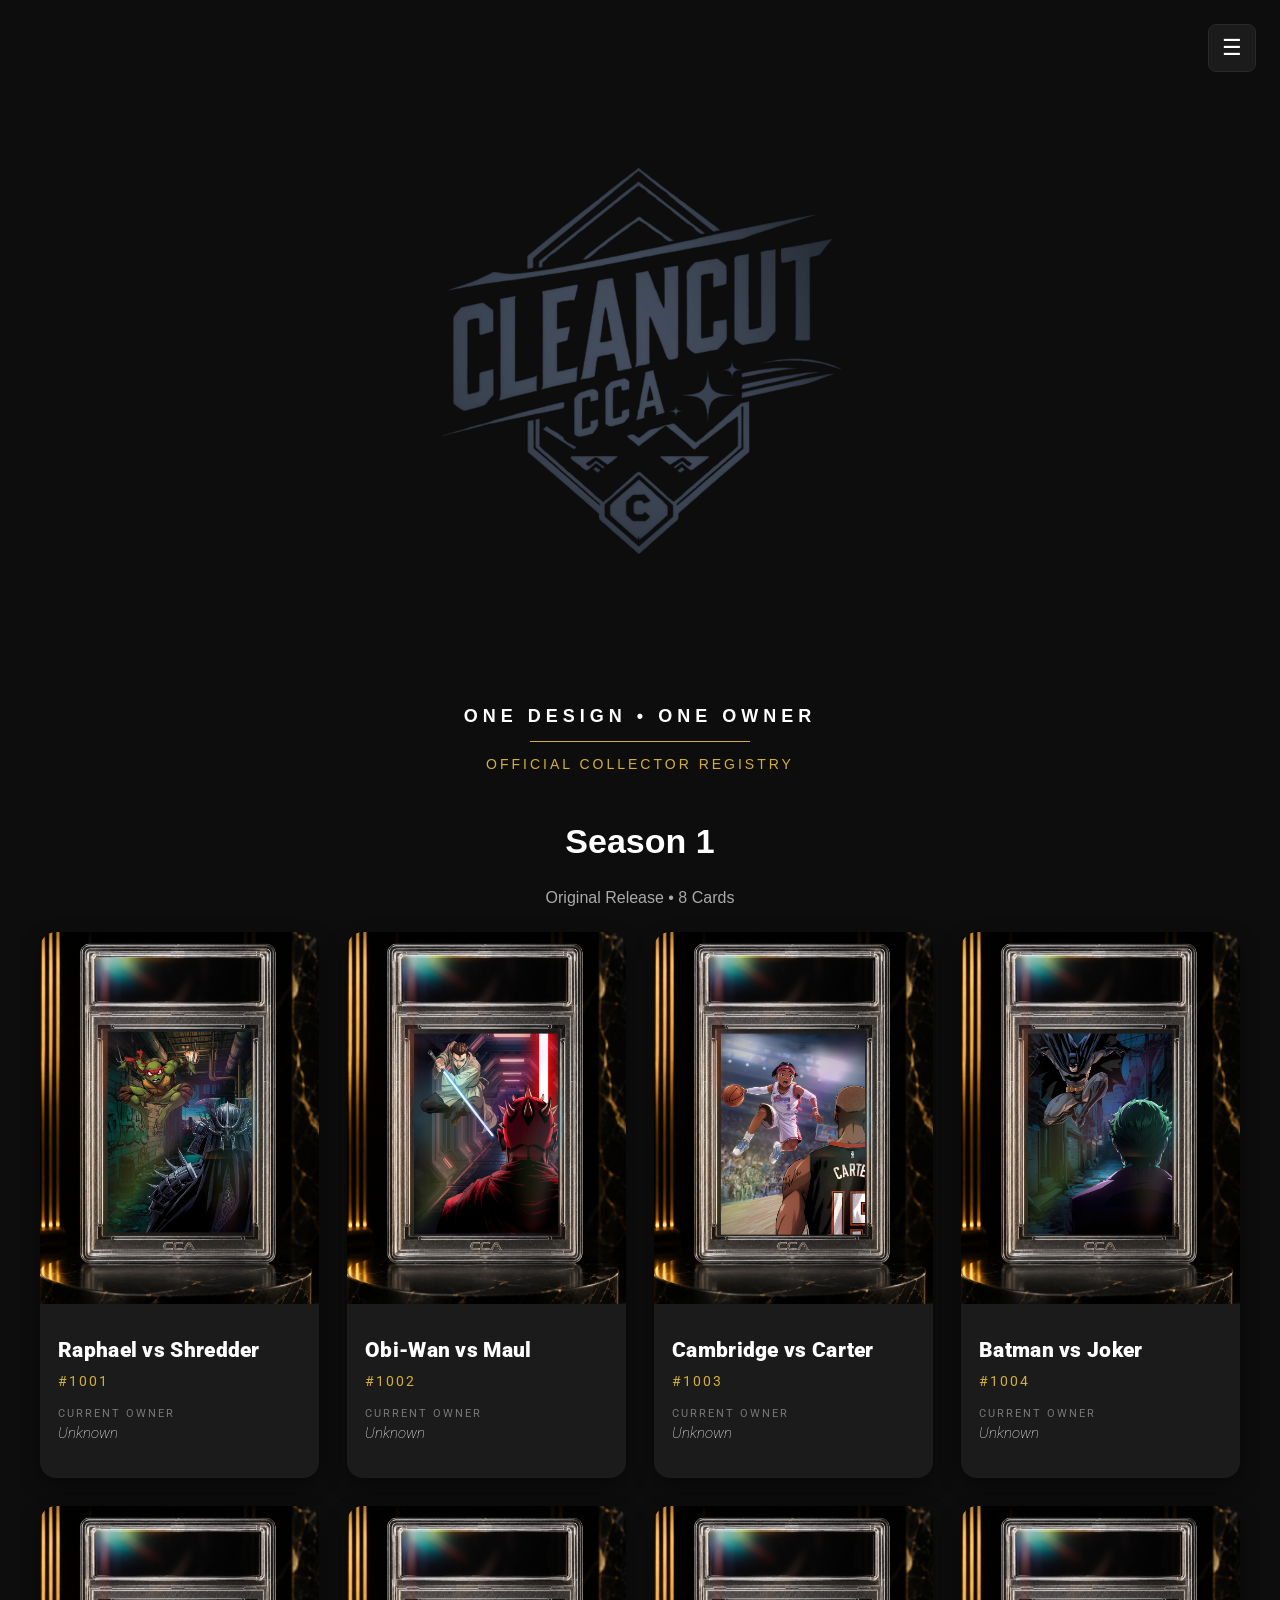
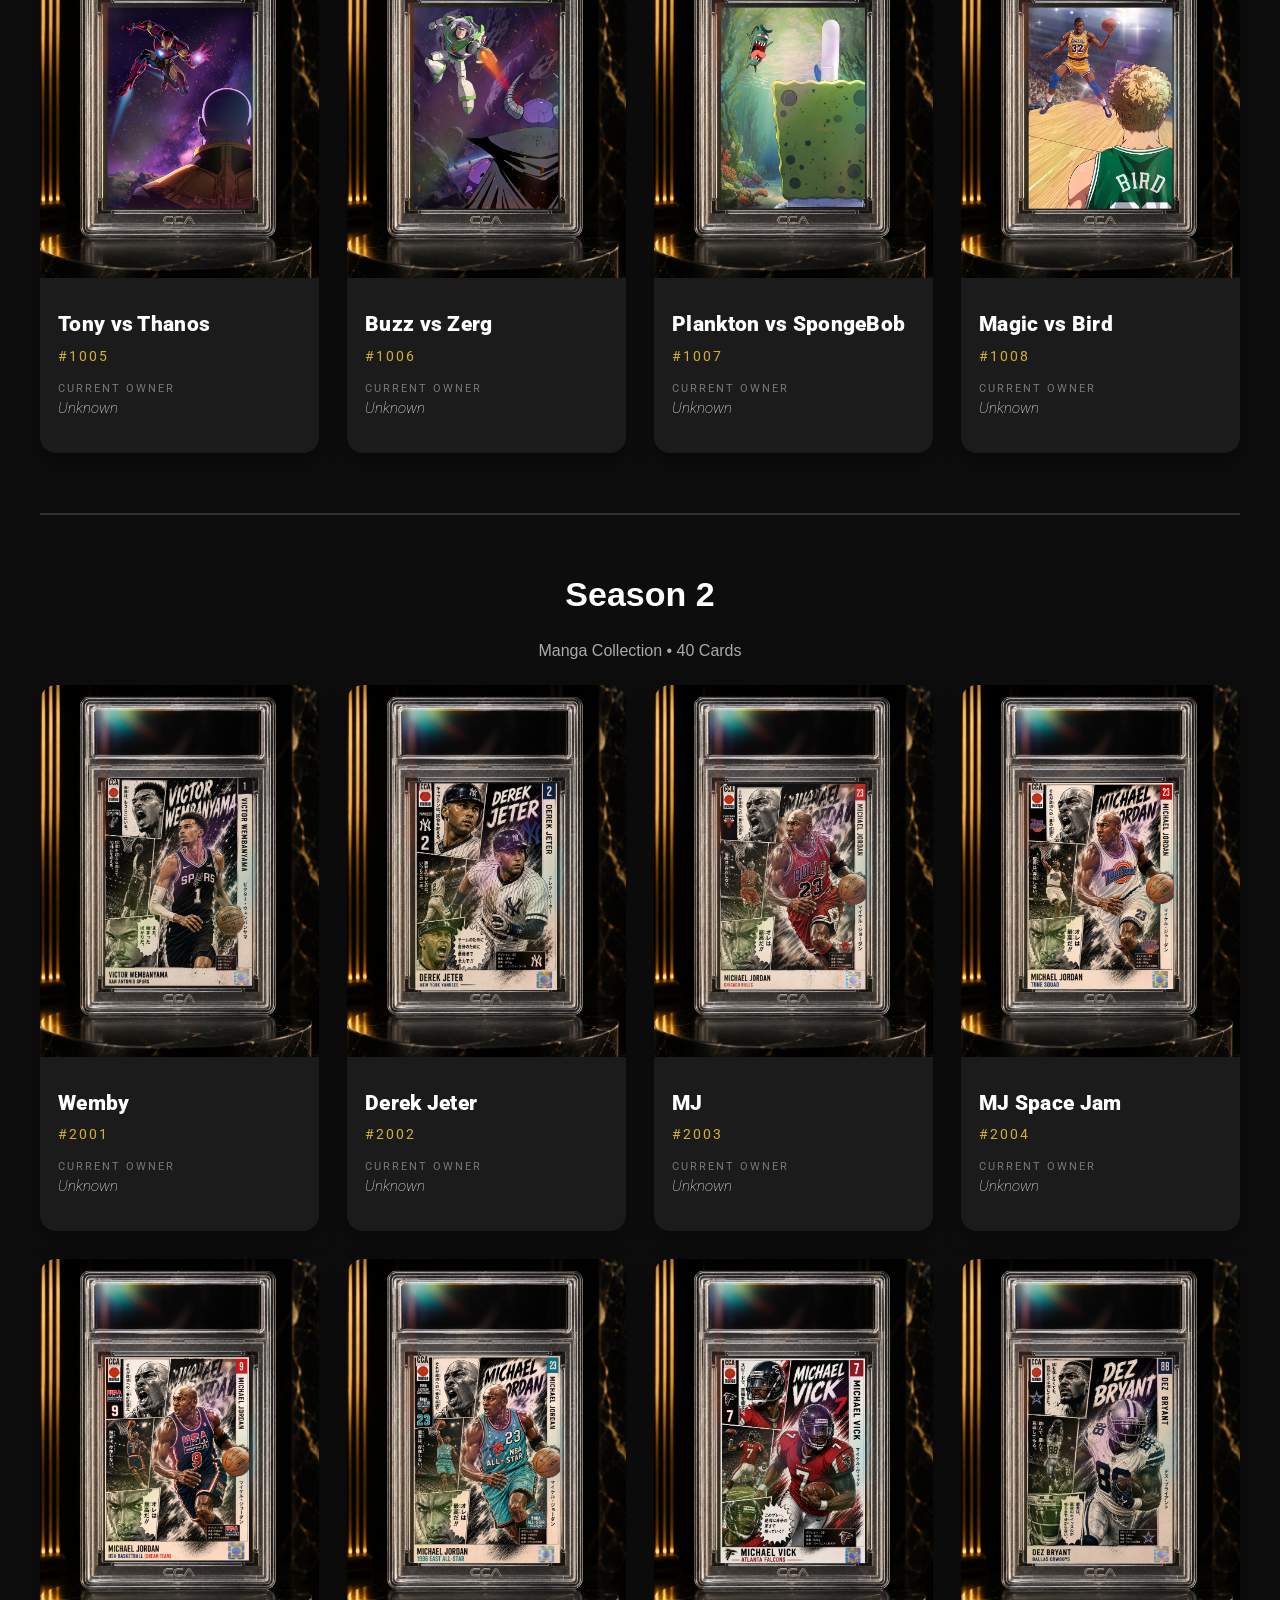
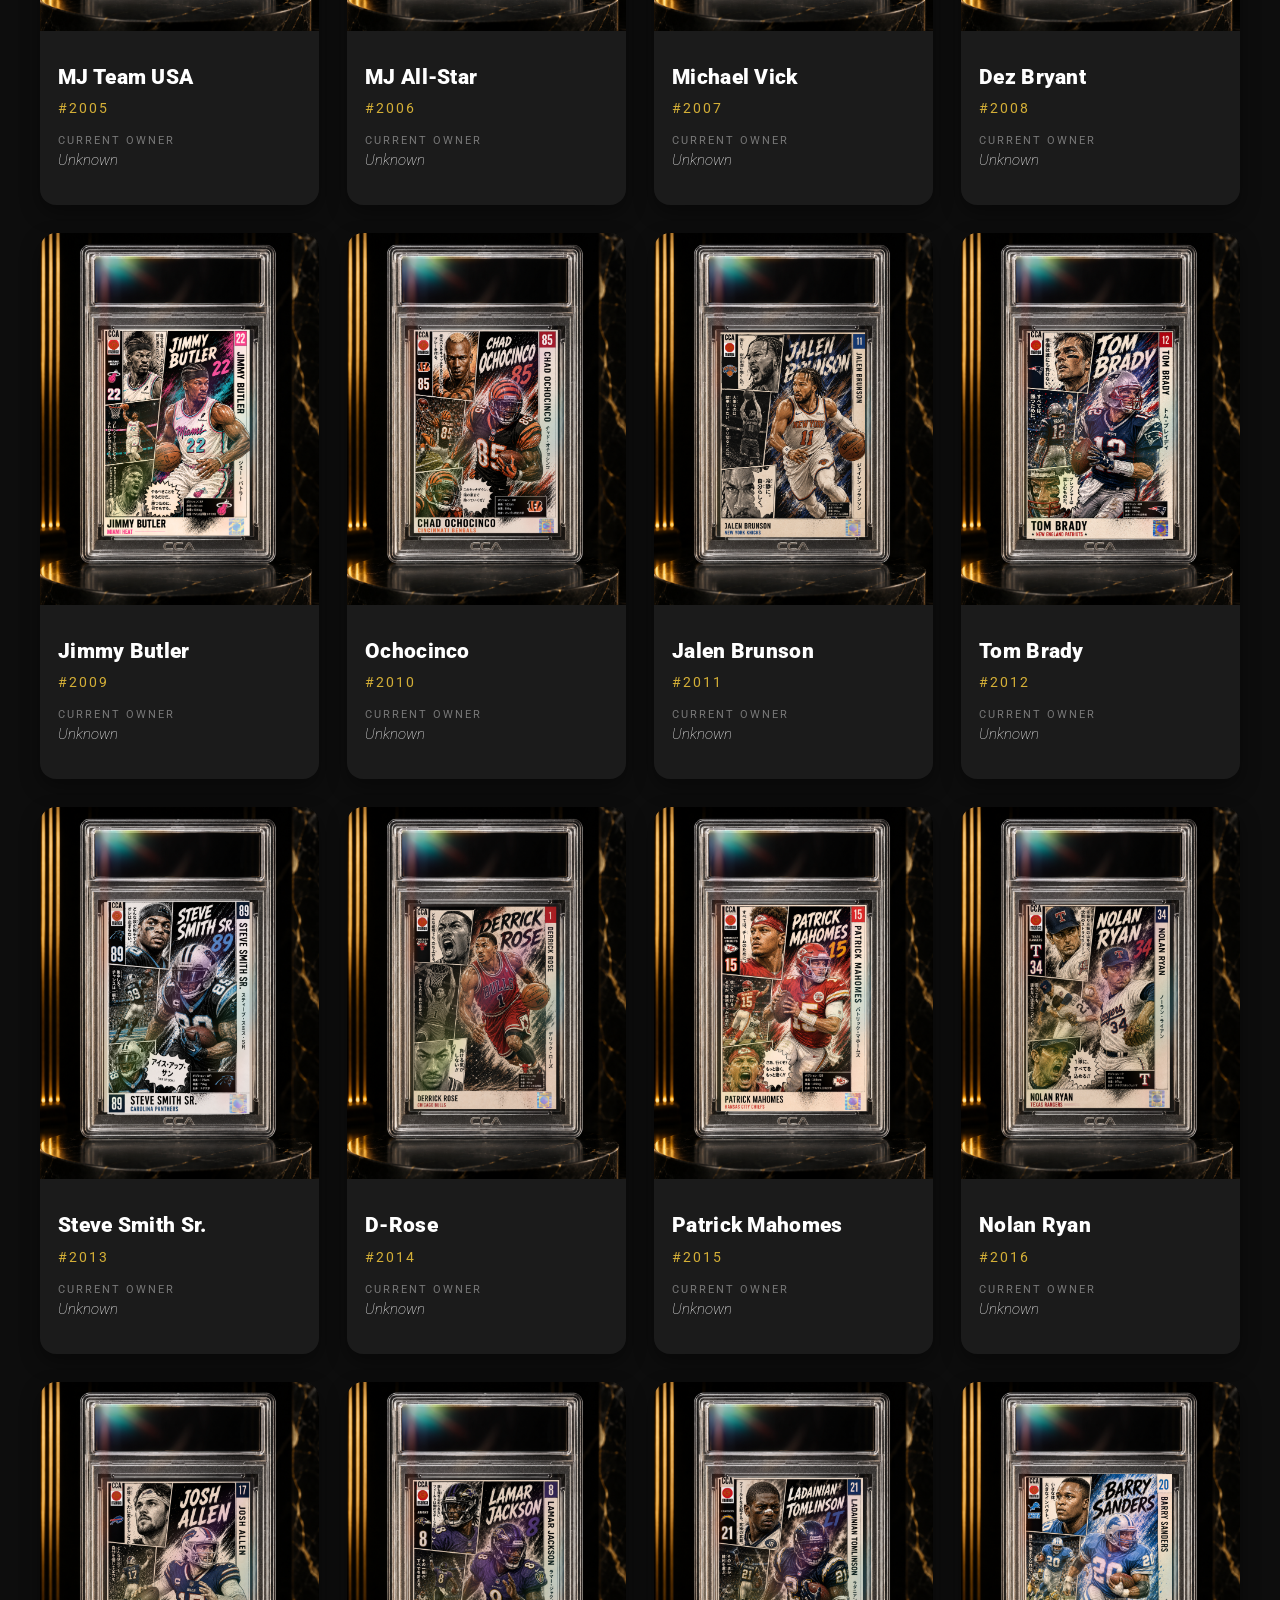
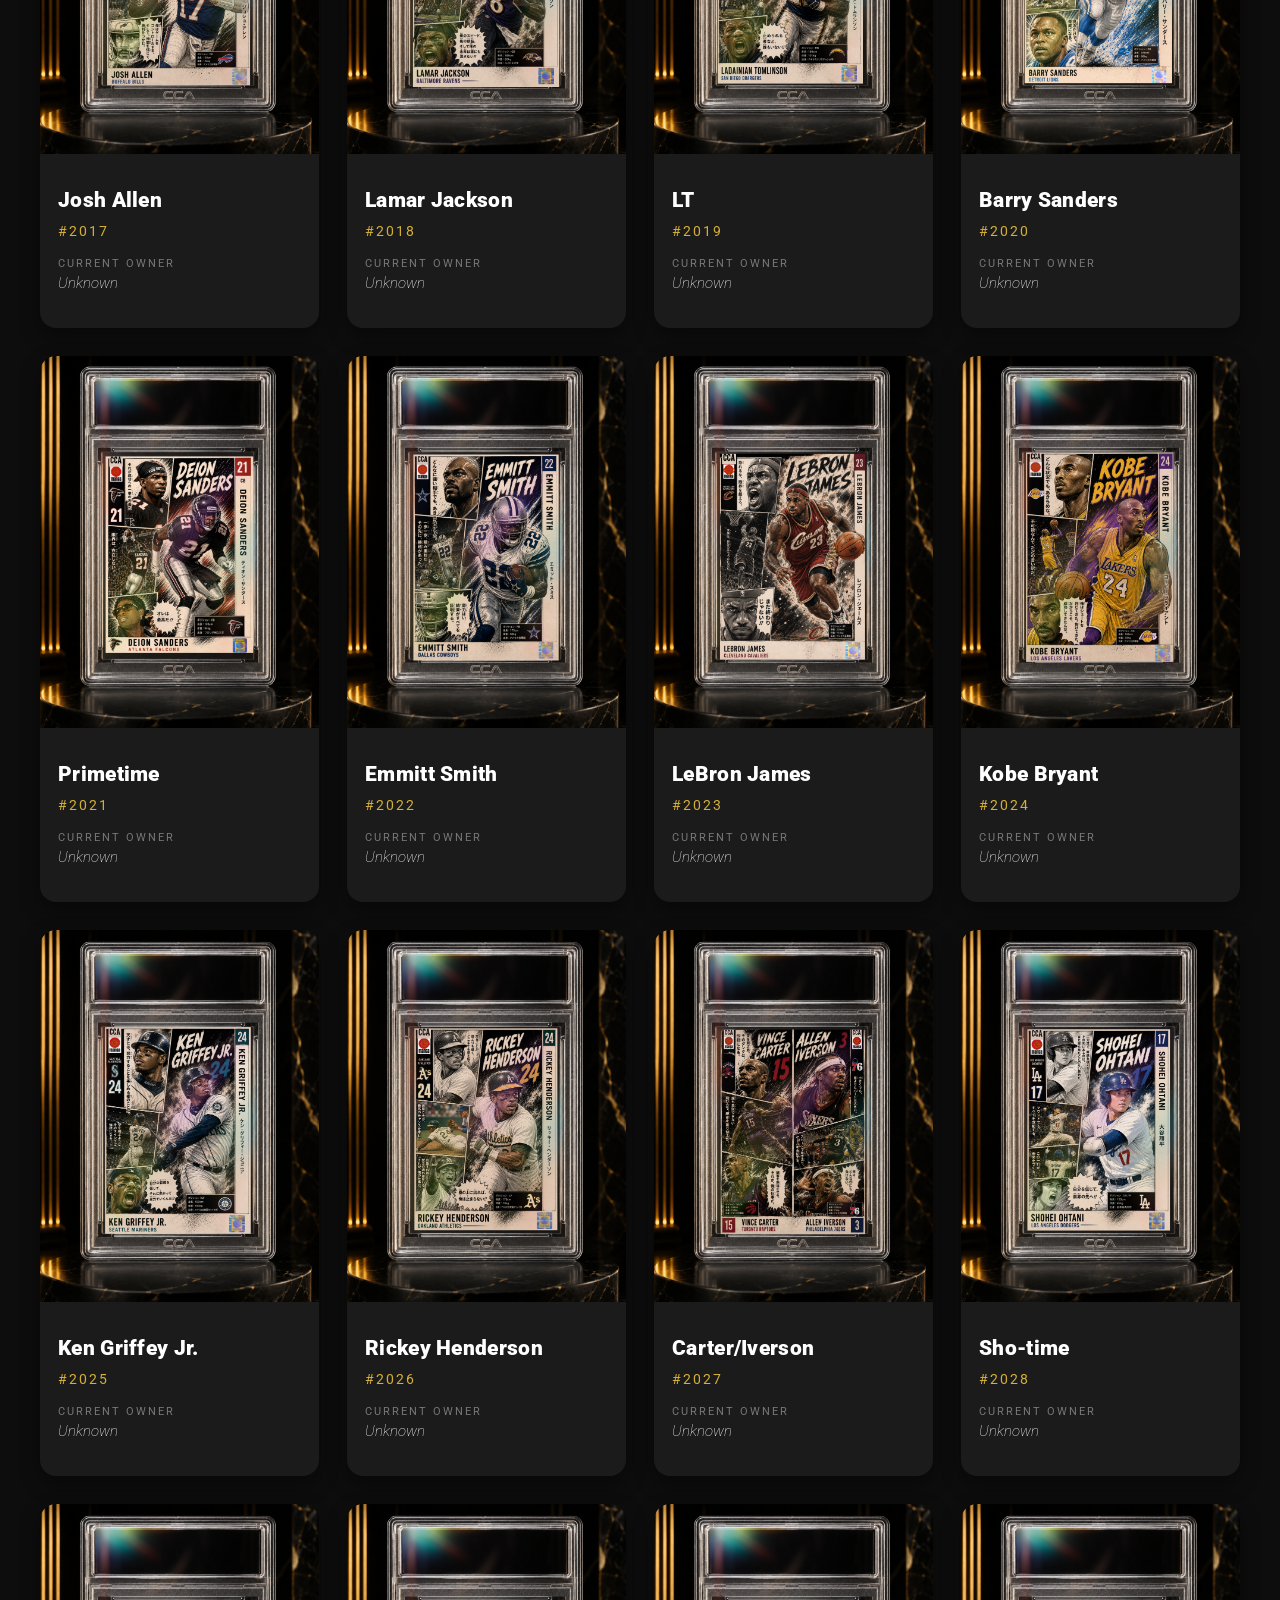
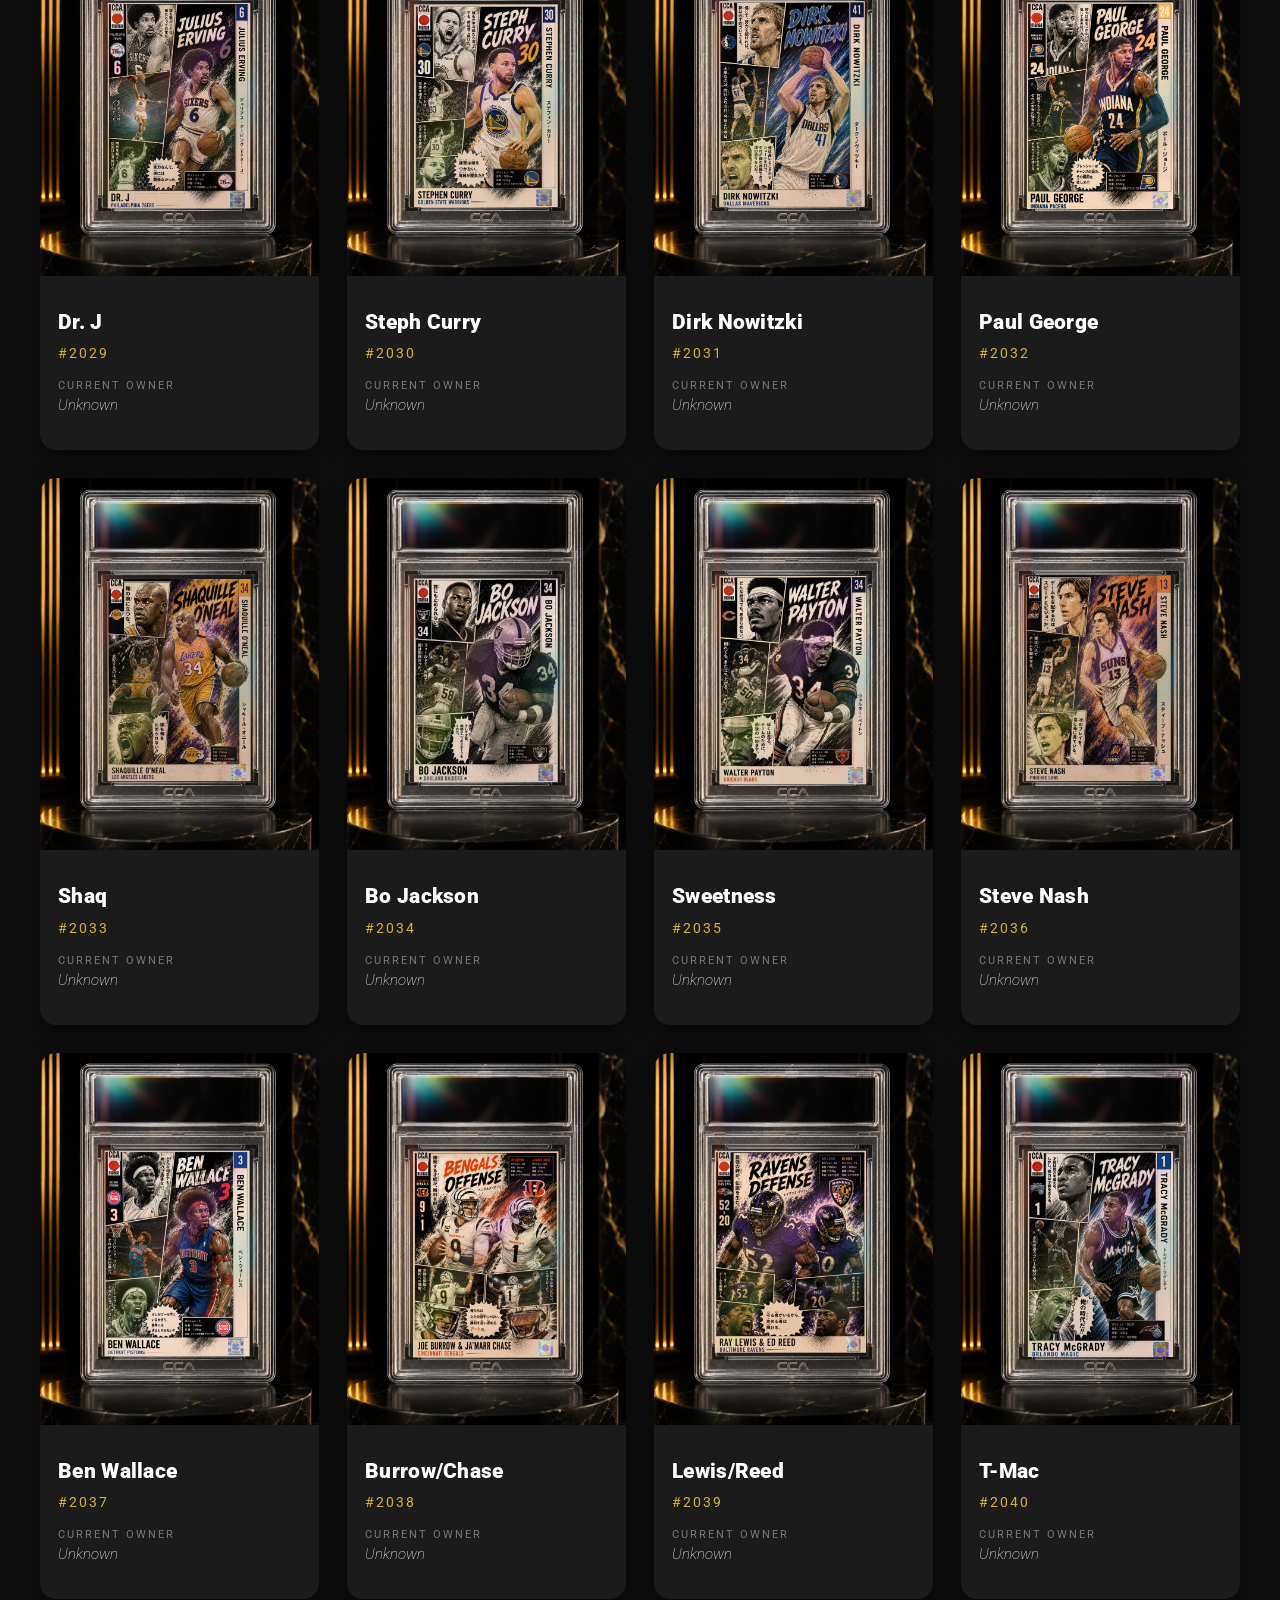
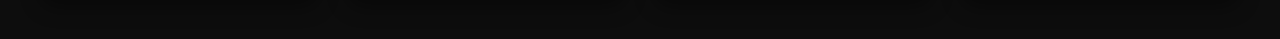
==== commit cc9be6b0: "Update index.html" ====
--- a/index.html
+++ b/index.html
@@ -46,8 +46,187 @@
     margin-bottom:18px;
 }
 
+/* ---------- CARD STATUS SYSTEM ---------- */
+
+.card-image-wrap{
+    position:relative;
+    overflow:hidden;
+}
+
+.card-image-wrap img{
+    transition:filter .35s ease;
+}
+
+.card-image-wrap::before{
+    content:"";
+    position:absolute;
+    inset:0;
+    background:rgba(0,0,0,.55);
+    opacity:0;
+    transition:opacity .35s ease;
+    z-index:1;
+    pointer-events:none;
+}
+
+.card-image-wrap::after{
+    content:"";
+    position:absolute;
+    inset:0;
+    display:flex;
+    align-items:center;
+    justify-content:center;
+    text-align:center;
+    font-family:'Roboto', Arial, Helvetica, sans-serif;
+    font-weight:900;
+    letter-spacing:3px;
+    text-transform:uppercase;
+    font-size:13px;
+    color:#ffffff;
+    opacity:0;
+    transition:opacity .35s ease;
+    z-index:2;
+    pointer-events:none;
+}
+
+.card-link[data-status="claimed"] .card-image-wrap::after{ content:"CLAIMED   ✓"; }
+.card-link[data-status="coming-soon"] .card-image-wrap::after{ content:"COMING SOON"; }
+.card-link[data-status="archived"] .card-image-wrap::after{ content:"ARCHIVED"; }
+
+.card-link[data-status="claimed"]:hover .card-image-wrap img,
+.card-link[data-status="coming-soon"]:hover .card-image-wrap img,
+.card-link[data-status="archived"]:hover .card-image-wrap img{
+    filter:grayscale(100%);
+}
+
+.card-link[data-status="claimed"]:hover .card-image-wrap::before,
+.card-link[data-status="coming-soon"]:hover .card-image-wrap::before,
+.card-link[data-status="archived"]:hover .card-image-wrap::before,
+.card-link[data-status="claimed"]:hover .card-image-wrap::after,
+.card-link[data-status="coming-soon"]:hover .card-image-wrap::after,
+.card-link[data-status="archived"]:hover .card-image-wrap::after{
+    opacity:1;
+}
+
+.card-link[data-status="coming-soon"]{
+    cursor:not-allowed;
+}
+
+/* ---------- HAMBURGER MENU ---------- */
+
+#menu-toggle{
+    position:fixed;
+    top:24px;
+    right:24px;
+    width:48px;
+    height:48px;
+    background:#1b1b1b;
+    border:1px solid #2a2a2a;
+    color:#ffffff;
+    font-size:22px;
+    line-height:1;
+    border-radius:8px;
+    cursor:pointer;
+    z-index:1000;
+    display:flex;
+    align-items:center;
+    justify-content:center;
+    transition:background .2s ease, border-color .2s ease;
+}
+
+#menu-toggle:hover{
+    background:#242424;
+    border-color:#d4af37;
+}
+
+#menu-overlay{
+    position:fixed;
+    inset:0;
+    background:rgba(0,0,0,.6);
+    opacity:0;
+    visibility:hidden;
+    transition:opacity .35s ease, visibility .35s ease;
+    z-index:998;
+}
+
+#menu-overlay.overlay-visible{
+    opacity:1;
+    visibility:visible;
+}
+
+#menu-panel{
+    position:fixed;
+    top:0;
+    right:0;
+    height:100%;
+    width:320px;
+    max-width:85vw;
+    background:#0d0d0d;
+    border-left:1px solid #2a2a2a;
+    transform:translateX(100%);
+    transition:transform .4s ease;
+    z-index:999;
+    display:flex;
+    flex-direction:column;
+    padding:70px 34px;
+    gap:26px;
+    box-sizing:border-box;
+}
+
+#menu-panel.menu-open{
+    transform:translateX(0);
+}
+
+#menu-close{
+    position:absolute;
+    top:24px;
+    right:24px;
+    background:none;
+    border:none;
+    color:#ffffff;
+    font-size:20px;
+    cursor:pointer;
+    font-family:'Roboto', Arial, Helvetica, sans-serif;
+}
+
+#menu-close:hover{
+    color:#d4af37;
+}
+
+#menu-panel a{
+    font-family:'Roboto', Arial, Helvetica, sans-serif;
+    font-size:14px;
+    font-weight:400;
+    letter-spacing:2px;
+    text-transform:uppercase;
+    color:#ffffff;
+    text-decoration:none;
+    padding-bottom:12px;
+    border-bottom:1px solid #2a2a2a;
+    transition:color .2s ease;
+}
+
+#menu-panel a:hover{
+    color:#d4af37;
+}
+
+body.menu-active{
+    overflow:hidden;
+}
+
 </style></head><body>
 <body>
+
+<button id="menu-toggle" aria-label="Open menu">&#9776;</button>
+
+<div id="menu-overlay"></div>
+
+<nav id="menu-panel">
+    <button id="menu-close" aria-label="Close menu">&#10005;</button>
+    <a href="#">HOME</a>
+    <a href="#">REGISTER YOUR CARD</a>
+    <a href="#">CONTACT US</a>
+    <a href="#">JOIN CCA UPDATES</a>
+</nav>
 
 <div id="splash">
     <img src="images/logo.png" alt="CleanCut CCA Logo">
@@ -130,52 +309,94 @@
 
 </div>
 
-<h2>Season 1</h2><div class="sub">Original Release • 8 Cards</div><div class="grid"><a href="#" class="card-link"><div class="card"><img src="images/raphael-vs-shredder.png" alt="Raphael vs Shredder"><div class="info"><div class="title">Raphael vs Shredder</div><div class="serial">#1001</div><div class="owner-label">CURRENT OWNER</div><div class="owner-name">Unknown</div></div></div></a>
-<a href="#" class="card-link"><div class="card"><img src="images/obi-wan-vs-maul.png" alt="Obi-Wan vs Maul"><div class="info"><div class="title">Obi-Wan vs Maul</div><div class="serial">#1002</div><div class="owner-label">CURRENT OWNER</div><div class="owner-name">Unknown</div></div></div></a>
-<a href="#" class="card-link"><div class="card"><img src="images/cambridge-vs-carter.png" alt="Cambridge vs Carter"><div class="info"><div class="title">Cambridge vs Carter</div><div class="serial">#1003</div><div class="owner-label">CURRENT OWNER</div><div class="owner-name">Unknown</div></div></div></a>
-<a href="#" class="card-link"><div class="card"><img src="images/batman-vs-joker.png" alt="Batman vs Joker"><div class="info"><div class="title">Batman vs Joker</div><div class="serial">#1004</div><div class="owner-label">CURRENT OWNER</div><div class="owner-name">Unknown</div></div></div></a>
-<a href="#" class="card-link"><div class="card"><img src="images/tony-vs-thanos.png" alt="Tony vs Thanos"><div class="info"><div class="title">Tony vs Thanos</div><div class="serial">#1005</div><div class="owner-label">CURRENT OWNER</div><div class="owner-name">Unknown</div></div></div></a>
-<a href="#" class="card-link"><div class="card"><img src="images/buzz-vs-zerg.png" alt="Buzz vs Zerg"><div class="info"><div class="title">Buzz vs Zerg</div><div class="serial">#1006</div><div class="owner-label">CURRENT OWNER</div><div class="owner-name">Unknown</div></div></div></a>
-<a href="#" class="card-link"><div class="card"><img src="images/plankton-vs-spongebob.png" alt="Plankton vs SpongeBob"><div class="info"><div class="title">Plankton vs SpongeBob</div><div class="serial">#1007</div><div class="owner-label">CURRENT OWNER</div><div class="owner-name">Unknown</div></div></div></a>
-<a href="#" class="card-link"><div class="card"><img src="images/magic-vs-bird.png" alt="Magic vs Bird"><div class="info"><div class="title">Magic vs Bird</div><div class="serial">#1008</div><div class="owner-label">CURRENT OWNER</div><div class="owner-name">Unknown</div></div></div></a></div>
-<hr><h2>Season 2</h2><div class="sub">Manga Collection • 40 Cards</div><div class="grid"><a href="#" class="card-link"><div class="card"><img src="images/1wemby-manga.png" alt="Wemby"><div class="info"><div class="title">Wemby</div><div class="serial">#2001</div><div class="owner-label">CURRENT OWNER</div><div class="owner-name">Unknown</div></div></div></a>
-<a href="#" class="card-link"><div class="card"><img src="images/2jeter-manga.png" alt="Derek Jeter"><div class="info"><div class="title">Derek Jeter</div><div class="serial">#2002</div><div class="owner-label">CURRENT OWNER</div><div class="owner-name">Unknown</div></div></div></a>
-<a href="#" class="card-link"><div class="card"><img src="images/3jordan-manga.png" alt="MJ"><div class="info"><div class="title">MJ</div><div class="serial">#2003</div><div class="owner-label">CURRENT OWNER</div><div class="owner-name">Unknown</div></div></div></a>
-<a href="#" class="card-link"><div class="card"><img src="images/4jordant-manga.png" alt="MJ Space Jam"><div class="info"><div class="title">MJ Space Jam</div><div class="serial">#2004</div><div class="owner-label">CURRENT OWNER</div><div class="owner-name">Unknown</div></div></div></a>
-<a href="#" class="card-link"><div class="card"><img src="images/5jordan-manga.png" alt="MJ Team USA"><div class="info"><div class="title">MJ Team USA</div><div class="serial">#2005</div><div class="owner-label">CURRENT OWNER</div><div class="owner-name">Unknown</div></div></div></a>
-<a href="#" class="card-link"><div class="card"><img src="images/6jordana-manga.png" alt="MJ All-Star"><div class="info"><div class="title">MJ All-Star</div><div class="serial">#2006</div><div class="owner-label">CURRENT OWNER</div><div class="owner-name">Unknown</div></div></div></a>
-<a href="#" class="card-link"><div class="card"><img src="images/7vick-manga.png" alt="Michael Vick"><div class="info"><div class="title">Michael Vick</div><div class="serial">#2007</div><div class="owner-label">CURRENT OWNER</div><div class="owner-name">Unknown</div></div></div></a>
-<a href="#" class="card-link"><div class="card"><img src="images/8dez-manga.png" alt="Dez Bryant"><div class="info"><div class="title">Dez Bryant</div><div class="serial">#2008</div><div class="owner-label">CURRENT OWNER</div><div class="owner-name">Unknown</div></div></div></a>
-<a href="#" class="card-link"><div class="card"><img src="images/9jimmy-manga.png" alt="Jimmy Butler"><div class="info"><div class="title">Jimmy Butler</div><div class="serial">#2009</div><div class="owner-label">CURRENT OWNER</div><div class="owner-name">Unknown</div></div></div></a>
-<a href="#" class="card-link"><div class="card"><img src="images/10chad-manga.png" alt="Ochocinco"><div class="info"><div class="title">Ochocinco</div><div class="serial">#2010</div><div class="owner-label">CURRENT OWNER</div><div class="owner-name">Unknown</div></div></div></a>
-<a href="#" class="card-link"><div class="card"><img src="images/11jalen-manga.png" alt="Jalen Brunson"><div class="info"><div class="title">Jalen Brunson</div><div class="serial">#2011</div><div class="owner-label">CURRENT OWNER</div><div class="owner-name">Unknown</div></div></div></a>
-<a href="#" class="card-link"><div class="card"><img src="images/12brady-manga.png" alt="Tom Brady"><div class="info"><div class="title">Tom Brady</div><div class="serial">#2012</div><div class="owner-label">CURRENT OWNER</div><div class="owner-name">Unknown</div></div></div></a>
-<a href="#" class="card-link"><div class="card"><img src="images/13steve-manga.png" alt="Steve Smith Sr."><div class="info"><div class="title">Steve Smith Sr.</div><div class="serial">#2013</div><div class="owner-label">CURRENT OWNER</div><div class="owner-name">Unknown</div></div></div></a>
-<a href="#" class="card-link"><div class="card"><img src="images/14rose-manga.png" alt="D-Rose"><div class="info"><div class="title">D-Rose</div><div class="serial">#2014</div><div class="owner-label">CURRENT OWNER</div><div class="owner-name">Unknown</div></div></div></a>
-<a href="#" class="card-link"><div class="card"><img src="images/15mahomes-manga.png" alt="Patrick Mahomes"><div class="info"><div class="title">Patrick Mahomes</div><div class="serial">#2015</div><div class="owner-label">CURRENT OWNER</div><div class="owner-name">Unknown</div></div></div></a>
-<a href="#" class="card-link"><div class="card"><img src="images/16nolan-manga.png" alt="Nolan Ryan"><div class="info"><div class="title">Nolan Ryan</div><div class="serial">#2016</div><div class="owner-label">CURRENT OWNER</div><div class="owner-name">Unknown</div></div></div></a>
-<a href="#" class="card-link"><div class="card"><img src="images/17allen-manga.png" alt="Josh Allen"><div class="info"><div class="title">Josh Allen</div><div class="serial">#2017</div><div class="owner-label">CURRENT OWNER</div><div class="owner-name">Unknown</div></div></div></a>
-<a href="#" class="card-link"><div class="card"><img src="images/18lamar-manga.png" alt="Lamar Jackson"><div class="info"><div class="title">Lamar Jackson</div><div class="serial">#2018</div><div class="owner-label">CURRENT OWNER</div><div class="owner-name">Unknown</div></div></div></a>
-<a href="#" class="card-link"><div class="card"><img src="images/19lt-manga.png" alt="LT"><div class="info"><div class="title">LT</div><div class="serial">#2019</div><div class="owner-label">CURRENT OWNER</div><div class="owner-name">Unknown</div></div></div></a>
-<a href="#" class="card-link"><div class="card"><img src="images/20barry-manga.png" alt="Barry Sanders"><div class="info"><div class="title">Barry Sanders</div><div class="serial">#2020</div><div class="owner-label">CURRENT OWNER</div><div class="owner-name">Unknown</div></div></div></a>
-<a href="#" class="card-link"><div class="card"><img src="images/21deion-manga.png" alt="Primetime"><div class="info"><div class="title">Primetime</div><div class="serial">#2021</div><div class="owner-label">CURRENT OWNER</div><div class="owner-name">Unknown</div></div></div></a>
-<a href="#" class="card-link"><div class="card"><img src="images/22emmitt-manga.png" alt="Emmitt Smith"><div class="info"><div class="title">Emmitt Smith</div><div class="serial">#2022</div><div class="owner-label">CURRENT OWNER</div><div class="owner-name">Unknown</div></div></div></a>
-<a href="#" class="card-link"><div class="card"><img src="images/23lebron-manga.png" alt="LeBron James"><div class="info"><div class="title">LeBron James</div><div class="serial">#2023</div><div class="owner-label">CURRENT OWNER</div><div class="owner-name">Unknown</div></div></div></a>
-<a href="#" class="card-link"><div class="card"><img src="images/24kobe-manga.png" alt="Kobe Bryant"><div class="info"><div class="title">Kobe Bryant</div><div class="serial">#2024</div><div class="owner-label">CURRENT OWNER</div><div class="owner-name">Unknown</div></div></div></a>
-<a href="#" class="card-link"><div class="card"><img src="images/25griffey-manga.png" alt="Ken Griffey Jr."><div class="info"><div class="title">Ken Griffey Jr.</div><div class="serial">#2025</div><div class="owner-label">CURRENT OWNER</div><div class="owner-name">Unknown</div></div></div></a>
-<a href="#" class="card-link"><div class="card"><img src="images/26rickey-manga.png" alt="Rickey Henderson"><div class="info"><div class="title">Rickey Henderson</div><div class="serial">#2026</div><div class="owner-label">CURRENT OWNER</div><div class="owner-name">Unknown</div></div></div></a>
-<a href="#" class="card-link"><div class="card"><img src="images/27aicarter-manga.png" alt="Carter/Iverson"><div class="info"><div class="title">Carter/Iverson</div><div class="serial">#2027</div><div class="owner-label">CURRENT OWNER</div><div class="owner-name">Unknown</div></div></div></a>
-<a href="#" class="card-link"><div class="card"><img src="images/28ohtani-manga.png" alt="Sho-time"><div class="info"><div class="title">Sho-time</div><div class="serial">#2028</div><div class="owner-label">CURRENT OWNER</div><div class="owner-name">Unknown</div></div></div></a>
-<a href="#" class="card-link"><div class="card"><img src="images/29drj-manga.png" alt="Dr. J"><div class="info"><div class="title">Dr. J</div><div class="serial">#2029</div><div class="owner-label">CURRENT OWNER</div><div class="owner-name">Unknown</div></div></div></a>
-<a href="#" class="card-link"><div class="card"><img src="images/30steph-manga.png" alt="Steph Curry"><div class="info"><div class="title">Steph Curry</div><div class="serial">#2030</div><div class="owner-label">CURRENT OWNER</div><div class="owner-name">Unknown</div></div></div></a>
-<a href="#" class="card-link"><div class="card"><img src="images/31drik-manga.png" alt="Dirk Nowitzki"><div class="info"><div class="title">Dirk Nowitzki</div><div class="serial">#2031</div><div class="owner-label">CURRENT OWNER</div><div class="owner-name">Unknown</div></div></div></a>
-<a href="#" class="card-link"><div class="card"><img src="images/32pg-manga.png" alt="Paul George"><div class="info"><div class="title">Paul George</div><div class="serial">#2032</div><div class="owner-label">CURRENT OWNER</div><div class="owner-name">Unknown</div></div></div></a>
-<a href="#" class="card-link"><div class="card"><img src="images/33shaq-manga.png" alt="Shaq"><div class="info"><div class="title">Shaq</div><div class="serial">#2033</div><div class="owner-label">CURRENT OWNER</div><div class="owner-name">Unknown</div></div></div></a>
-<a href="#" class="card-link"><div class="card"><img src="images/34bo-manga.png" alt="Bo Jackson"><div class="info"><div class="title">Bo Jackson</div><div class="serial">#2034</div><div class="owner-label">CURRENT OWNER</div><div class="owner-name">Unknown</div></div></div></a>
-<a href="#" class="card-link"><div class="card"><img src="images/35sweet-manga.png" alt="Sweetness"><div class="info"><div class="title">Sweetness</div><div class="serial">#2035</div><div class="owner-label">CURRENT OWNER</div><div class="owner-name">Unknown</div></div></div></a>
-<a href="#" class="card-link"><div class="card"><img src="images/36nash-manga.png" alt="Steve Nash"><div class="info"><div class="title">Steve Nash</div><div class="serial">#2036</div><div class="owner-label">CURRENT OWNER</div><div class="owner-name">Unknown</div></div></div></a>
-<a href="#" class="card-link"><div class="card"><img src="images/37ben-manga.png" alt="Ben Wallace"><div class="info"><div class="title">Ben Wallace</div><div class="serial">#2037</div><div class="owner-label">CURRENT OWNER</div><div class="owner-name">Unknown</div></div></div></a>
-<a href="#" class="card-link"><div class="card"><img src="images/38off-manga.png" alt="Burrow/Chase"><div class="info"><div class="title">Burrow/Chase</div><div class="serial">#2038</div><div class="owner-label">CURRENT OWNER</div><div class="owner-name">Unknown</div></div></div></a>
-<a href="#" class="card-link"><div class="card"><img src="images/39def-manga.png" alt="Lewis/Reed"><div class="info"><div class="title">Lewis/Reed</div><div class="serial">#2039</div><div class="owner-label">CURRENT OWNER</div><div class="owner-name">Unknown</div></div></div></a>
-<a href="#" class="card-link"><div class="card"><img src="images/40tmac-manga.png" alt="T-Mac"><div class="info"><div class="title">T-Mac</div><div class="serial">#2040</div><div class="owner-label">CURRENT OWNER</div><div class="owner-name">Unknown</div></div></div></a></div>
+<h2>Season 1</h2><div class="sub">Original Release • 8 Cards</div><div class="grid"><a href="pages/1001.html" class="card-link" data-status="available"><div class="card"><div class="card-image-wrap"><img src="images/raphael-vs-shredder.png" alt="Raphael vs Shredder"></div><div class="info"><div class="title">Raphael vs Shredder</div><div class="serial">#1001</div><div class="owner-label">CURRENT OWNER</div><div class="owner-name">Unknown</div></div></div></a>
+<a href="pages/1002.html" class="card-link" data-status="available"><div class="card"><div class="card-image-wrap"><img src="images/obi-wan-vs-maul.png" alt="Obi-Wan vs Maul"></div><div class="info"><div class="title">Obi-Wan vs Maul</div><div class="serial">#1002</div><div class="owner-label">CURRENT OWNER</div><div class="owner-name">Unknown</div></div></div></a>
+<a href="pages/1003.html" class="card-link" data-status="available"><div class="card"><div class="card-image-wrap"><img src="images/cambridge-vs-carter.png" alt="Cambridge vs Carter"></div><div class="info"><div class="title">Cambridge vs Carter</div><div class="serial">#1003</div><div class="owner-label">CURRENT OWNER</div><div class="owner-name">Unknown</div></div></div></a>
+<a href="pages/1004.html" class="card-link" data-status="available"><div class="card"><div class="card-image-wrap"><img src="images/batman-vs-joker.png" alt="Batman vs Joker"></div><div class="info"><div class="title">Batman vs Joker</div><div class="serial">#1004</div><div class="owner-label">CURRENT OWNER</div><div class="owner-name">Unknown</div></div></div></a>
+<a href="pages/1005.html" class="card-link" data-status="available"><div class="card"><div class="card-image-wrap"><img src="images/tony-vs-thanos.png" alt="Tony vs Thanos"></div><div class="info"><div class="title">Tony vs Thanos</div><div class="serial">#1005</div><div class="owner-label">CURRENT OWNER</div><div class="owner-name">Unknown</div></div></div></a>
+<a href="pages/1006.html" class="card-link" data-status="available"><div class="card"><div class="card-image-wrap"><img src="images/buzz-vs-zerg.png" alt="Buzz vs Zerg"></div><div class="info"><div class="title">Buzz vs Zerg</div><div class="serial">#1006</div><div class="owner-label">CURRENT OWNER</div><div class="owner-name">Unknown</div></div></div></a>
+<a href="pages/1007.html" class="card-link" data-status="available"><div class="card"><div class="card-image-wrap"><img src="images/plankton-vs-spongebob.png" alt="Plankton vs SpongeBob"></div><div class="info"><div class="title">Plankton vs SpongeBob</div><div class="serial">#1007</div><div class="owner-label">CURRENT OWNER</div><div class="owner-name">Unknown</div></div></div></a>
+<a href="pages/1008.html" class="card-link" data-status="available"><div class="card"><div class="card-image-wrap"><img src="images/magic-vs-bird.png" alt="Magic vs Bird"></div><div class="info"><div class="title">Magic vs Bird</div><div class="serial">#1008</div><div class="owner-label">CURRENT OWNER</div><div class="owner-name">Unknown</div></div></div></a></div>
+<hr><h2>Season 2</h2><div class="sub">Manga Collection • 40 Cards</div><div class="grid"><a href="pages/2001.html" class="card-link" data-status="available"><div class="card"><div class="card-image-wrap"><img src="images/1wemby-manga.png" alt="Wemby"></div><div class="info"><div class="title">Wemby</div><div class="serial">#2001</div><div class="owner-label">CURRENT OWNER</div><div class="owner-name">Unknown</div></div></div></a>
+<a href="pages/2002.html" class="card-link" data-status="available"><div class="card"><div class="card-image-wrap"><img src="images/2jeter-manga.png" alt="Derek Jeter"></div><div class="info"><div class="title">Derek Jeter</div><div class="serial">#2002</div><div class="owner-label">CURRENT OWNER</div><div class="owner-name">Unknown</div></div></div></a>
+<a href="pages/2003.html" class="card-link" data-status="available"><div class="card"><div class="card-image-wrap"><img src="images/3jordan-manga.png" alt="MJ"></div><div class="info"><div class="title">MJ</div><div class="serial">#2003</div><div class="owner-label">CURRENT OWNER</div><div class="owner-name">Unknown</div></div></div></a>
+<a href="pages/2004.html" class="card-link" data-status="available"><div class="card"><div class="card-image-wrap"><img src="images/4jordant-manga.png" alt="MJ Space Jam"></div><div class="info"><div class="title">MJ Space Jam</div><div class="serial">#2004</div><div class="owner-label">CURRENT OWNER</div><div class="owner-name">Unknown</div></div></div></a>
+<a href="pages/2005.html" class="card-link" data-status="available"><div class="card"><div class="card-image-wrap"><img src="images/5jordan-manga.png" alt="MJ Team USA"></div><div class="info"><div class="title">MJ Team USA</div><div class="serial">#2005</div><div class="owner-label">CURRENT OWNER</div><div class="owner-name">Unknown</div></div></div></a>
+<a href="pages/2006.html" class="card-link" data-status="available"><div class="card"><div class="card-image-wrap"><img src="images/6jordana-manga.png" alt="MJ All-Star"></div><div class="info"><div class="title">MJ All-Star</div><div class="serial">#2006</div><div class="owner-label">CURRENT OWNER</div><div class="owner-name">Unknown</div></div></div></a>
+<a href="pages/2007.html" class="card-link" data-status="available"><div class="card"><div class="card-image-wrap"><img src="images/7vick-manga.png" alt="Michael Vick"></div><div class="info"><div class="title">Michael Vick</div><div class="serial">#2007</div><div class="owner-label">CURRENT OWNER</div><div class="owner-name">Unknown</div></div></div></a>
+<a href="pages/2008.html" class="card-link" data-status="available"><div class="card"><div class="card-image-wrap"><img src="images/8dez-manga.png" alt="Dez Bryant"></div><div class="info"><div class="title">Dez Bryant</div><div class="serial">#2008</div><div class="owner-label">CURRENT OWNER</div><div class="owner-name">Unknown</div></div></div></a>
+<a href="pages/2009.html" class="card-link" data-status="available"><div class="card"><div class="card-image-wrap"><img src="images/9jimmy-manga.png" alt="Jimmy Butler"></div><div class="info"><div class="title">Jimmy Butler</div><div class="serial">#2009</div><div class="owner-label">CURRENT OWNER</div><div class="owner-name">Unknown</div></div></div></a>
+<a href="pages/2010.html" class="card-link" data-status="available"><div class="card"><div class="card-image-wrap"><img src="images/10chad-manga.png" alt="Ochocinco"></div><div class="info"><div class="title">Ochocinco</div><div class="serial">#2010</div><div class="owner-label">CURRENT OWNER</div><div class="owner-name">Unknown</div></div></div></a>
+<a href="pages/2011.html" class="card-link" data-status="available"><div class="card"><div class="card-image-wrap"><img src="images/11jalen-manga.png" alt="Jalen Brunson"></div><div class="info"><div class="title">Jalen Brunson</div><div class="serial">#2011</div><div class="owner-label">CURRENT OWNER</div><div class="owner-name">Unknown</div></div></div></a>
+<a href="pages/2012.html" class="card-link" data-status="available"><div class="card"><div class="card-image-wrap"><img src="images/12brady-manga.png" alt="Tom Brady"></div><div class="info"><div class="title">Tom Brady</div><div class="serial">#2012</div><div class="owner-label">CURRENT OWNER</div><div class="owner-name">Unknown</div></div></div></a>
+<a href="pages/2013.html" class="card-link" data-status="available"><div class="card"><div class="card-image-wrap"><img src="images/13steve-manga.png" alt="Steve Smith Sr."></div><div class="info"><div class="title">Steve Smith Sr.</div><div class="serial">#2013</div><div class="owner-label">CURRENT OWNER</div><div class="owner-name">Unknown</div></div></div></a>
+<a href="pages/2014.html" class="card-link" data-status="available"><div class="card"><div class="card-image-wrap"><img src="images/14rose-manga.png" alt="D-Rose"></div><div class="info"><div class="title">D-Rose</div><div class="serial">#2014</div><div class="owner-label">CURRENT OWNER</div><div class="owner-name">Unknown</div></div></div></a>
+<a href="pages/2015.html" class="card-link" data-status="available"><div class="card"><div class="card-image-wrap"><img src="images/15mahomes-manga.png" alt="Patrick Mahomes"></div><div class="info"><div class="title">Patrick Mahomes</div><div class="serial">#2015</div><div class="owner-label">CURRENT OWNER</div><div class="owner-name">Unknown</div></div></div></a>
+<a href="pages/2016.html" class="card-link" data-status="available"><div class="card"><div class="card-image-wrap"><img src="images/16nolan-manga.png" alt="Nolan Ryan"></div><div class="info"><div class="title">Nolan Ryan</div><div class="serial">#2016</div><div class="owner-label">CURRENT OWNER</div><div class="owner-name">Unknown</div></div></div></a>
+<a href="pages/2017.html" class="card-link" data-status="available"><div class="card"><div class="card-image-wrap"><img src="images/17allen-manga.png" alt="Josh Allen"></div><div class="info"><div class="title">Josh Allen</div><div class="serial">#2017</div><div class="owner-label">CURRENT OWNER</div><div class="owner-name">Unknown</div></div></div></a>
+<a href="pages/2018.html" class="card-link" data-status="available"><div class="card"><div class="card-image-wrap"><img src="images/18lamar-manga.png" alt="Lamar Jackson"></div><div class="info"><div class="title">Lamar Jackson</div><div class="serial">#2018</div><div class="owner-label">CURRENT OWNER</div><div class="owner-name">Unknown</div></div></div></a>
+<a href="pages/2019.html" class="card-link" data-status="available"><div class="card"><div class="card-image-wrap"><img src="images/19lt-manga.png" alt="LT"></div><div class="info"><div class="title">LT</div><div class="serial">#2019</div><div class="owner-label">CURRENT OWNER</div><div class="owner-name">Unknown</div></div></div></a>
+<a href="pages/2020.html" class="card-link" data-status="available"><div class="card"><div class="card-image-wrap"><img src="images/20barry-manga.png" alt="Barry Sanders"></div><div class="info"><div class="title">Barry Sanders</div><div class="serial">#2020</div><div class="owner-label">CURRENT OWNER</div><div class="owner-name">Unknown</div></div></div></a>
+<a href="pages/2021.html" class="card-link" data-status="available"><div class="card"><div class="card-image-wrap"><img src="images/21deion-manga.png" alt="Primetime"></div><div class="info"><div class="title">Primetime</div><div class="serial">#2021</div><div class="owner-label">CURRENT OWNER</div><div class="owner-name">Unknown</div></div></div></a>
+<a href="pages/2022.html" class="card-link" data-status="available"><div class="card"><div class="card-image-wrap"><img src="images/22emmitt-manga.png" alt="Emmitt Smith"></div><div class="info"><div class="title">Emmitt Smith</div><div class="serial">#2022</div><div class="owner-label">CURRENT OWNER</div><div class="owner-name">Unknown</div></div></div></a>
+<a href="pages/2023.html" class="card-link" data-status="available"><div class="card"><div class="card-image-wrap"><img src="images/23lebron-manga.png" alt="LeBron James"></div><div class="info"><div class="title">LeBron James</div><div class="serial">#2023</div><div class="owner-label">CURRENT OWNER</div><div class="owner-name">Unknown</div></div></div></a>
+<a href="pages/2024.html" class="card-link" data-status="available"><div class="card"><div class="card-image-wrap"><img src="images/24kobe-manga.png" alt="Kobe Bryant"></div><div class="info"><div class="title">Kobe Bryant</div><div class="serial">#2024</div><div class="owner-label">CURRENT OWNER</div><div class="owner-name">Unknown</div></div></div></a>
+<a href="pages/2025.html" class="card-link" data-status="available"><div class="card"><div class="card-image-wrap"><img src="images/25griffey-manga.png" alt="Ken Griffey Jr."></div><div class="info"><div class="title">Ken Griffey Jr.</div><div class="serial">#2025</div><div class="owner-label">CURRENT OWNER</div><div class="owner-name">Unknown</div></div></div></a>
+<a href="pages/2026.html" class="card-link" data-status="available"><div class="card"><div class="card-image-wrap"><img src="images/26rickey-manga.png" alt="Rickey Henderson"></div><div class="info"><div class="title">Rickey Henderson</div><div class="serial">#2026</div><div class="owner-label">CURRENT OWNER</div><div class="owner-name">Unknown</div></div></div></a>
+<a href="pages/2027.html" class="card-link" data-status="available"><div class="card"><div class="card-image-wrap"><img src="images/27aicarter-manga.png" alt="Carter/Iverson"></div><div class="info"><div class="title">Carter/Iverson</div><div class="serial">#2027</div><div class="owner-label">CURRENT OWNER</div><div class="owner-name">Unknown</div></div></div></a>
+<a href="pages/2028.html" class="card-link" data-status="available"><div class="card"><div class="card-image-wrap"><img src="images/28ohtani-manga.png" alt="Sho-time"></div><div class="info"><div class="title">Sho-time</div><div class="serial">#2028</div><div class="owner-label">CURRENT OWNER</div><div class="owner-name">Unknown</div></div></div></a>
+<a href="pages/2029.html" class="card-link" data-status="available"><div class="card"><div class="card-image-wrap"><img src="images/29drj-manga.png" alt="Dr. J"></div><div class="info"><div class="title">Dr. J</div><div class="serial">#2029</div><div class="owner-label">CURRENT OWNER</div><div class="owner-name">Unknown</div></div></div></a>
+<a href="pages/2030.html" class="card-link" data-status="available"><div class="card"><div class="card-image-wrap"><img src="images/30steph-manga.png" alt="Steph Curry"></div><div class="info"><div class="title">Steph Curry</div><div class="serial">#2030</div><div class="owner-label">CURRENT OWNER</div><div class="owner-name">Unknown</div></div></div></a>
+<a href="pages/2031.html" class="card-link" data-status="available"><div class="card"><div class="card-image-wrap"><img src="images/31drik-manga.png" alt="Dirk Nowitzki"></div><div class="info"><div class="title">Dirk Nowitzki</div><div class="serial">#2031</div><div class="owner-label">CURRENT OWNER</div><div class="owner-name">Unknown</div></div></div></a>
+<a href="pages/2032.html" class="card-link" data-status="available"><div class="card"><div class="card-image-wrap"><img src="images/32pg-manga.png" alt="Paul George"></div><div class="info"><div class="title">Paul George</div><div class="serial">#2032</div><div class="owner-label">CURRENT OWNER</div><div class="owner-name">Unknown</div></div></div></a>
+<a href="pages/2033.html" class="card-link" data-status="available"><div class="card"><div class="card-image-wrap"><img src="images/33shaq-manga.png" alt="Shaq"></div><div class="info"><div class="title">Shaq</div><div class="serial">#2033</div><div class="owner-label">CURRENT OWNER</div><div class="owner-name">Unknown</div></div></div></a>
+<a href="pages/2034.html" class="card-link" data-status="available"><div class="card"><div class="card-image-wrap"><img src="images/34bo-manga.png" alt="Bo Jackson"></div><div class="info"><div class="title">Bo Jackson</div><div class="serial">#2034</div><div class="owner-label">CURRENT OWNER</div><div class="owner-name">Unknown</div></div></div></a>
+<a href="pages/2035.html" class="card-link" data-status="available"><div class="card"><div class="card-image-wrap"><img src="images/35sweet-manga.png" alt="Sweetness"></div><div class="info"><div class="title">Sweetness</div><div class="serial">#2035</div><div class="owner-label">CURRENT OWNER</div><div class="owner-name">Unknown</div></div></div></a>
+<a href="pages/2036.html" class="card-link" data-status="available"><div class="card"><div class="card-image-wrap"><img src="images/36nash-manga.png" alt="Steve Nash"></div><div class="info"><div class="title">Steve Nash</div><div class="serial">#2036</div><div class="owner-label">CURRENT OWNER</div><div class="owner-name">Unknown</div></div></div></a>
+<a href="pages/2037.html" class="card-link" data-status="available"><div class="card"><div class="card-image-wrap"><img src="images/37ben-manga.png" alt="Ben Wallace"></div><div class="info"><div class="title">Ben Wallace</div><div class="serial">#2037</div><div class="owner-label">CURRENT OWNER</div><div class="owner-name">Unknown</div></div></div></a>
+<a href="pages/2038.html" class="card-link" data-status="available"><div class="card"><div class="card-image-wrap"><img src="images/38off-manga.png" alt="Burrow/Chase"></div><div class="info"><div class="title">Burrow/Chase</div><div class="serial">#2038</div><div class="owner-label">CURRENT OWNER</div><div class="owner-name">Unknown</div></div></div></a>
+<a href="pages/2039.html" class="card-link" data-status="available"><div class="card"><div class="card-image-wrap"><img src="images/39def-manga.png" alt="Lewis/Reed"></div><div class="info"><div class="title">Lewis/Reed</div><div class="serial">#2039</div><div class="owner-label">CURRENT OWNER</div><div class="owner-name">Unknown</div></div></div></a>
+<a href="pages/2040.html" class="card-link" data-status="available"><div class="card"><div class="card-image-wrap"><img src="images/40tmac-manga.png" alt="T-Mac"></div><div class="info"><div class="title">T-Mac</div><div class="serial">#2040</div><div class="owner-label">CURRENT OWNER</div><div class="owner-name">Unknown</div></div></div></a></div>
+
+<script>
+document.addEventListener('DOMContentLoaded', function(){
+
+    var menuToggle = document.getElementById('menu-toggle');
+    var menuPanel = document.getElementById('menu-panel');
+    var menuOverlay = document.getElementById('menu-overlay');
+    var menuClose = document.getElementById('menu-close');
+
+    function openMenu(){
+        menuPanel.classList.add('menu-open');
+        menuOverlay.classList.add('overlay-visible');
+        document.body.classList.add('menu-active');
+    }
+
+    function closeMenu(){
+        menuPanel.classList.remove('menu-open');
+        menuOverlay.classList.remove('overlay-visible');
+        document.body.classList.remove('menu-active');
+    }
+
+    menuToggle.addEventListener('click', openMenu);
+    menuClose.addEventListener('click', closeMenu);
+    menuOverlay.addEventListener('click', closeMenu);
+
+    document.addEventListener('keydown', function(e){
+        if(e.key === 'Escape'){
+            closeMenu();
+        }
+    });
+
+    var comingSoonCards = document.querySelectorAll('.card-link[data-status="coming-soon"]');
+    comingSoonCards.forEach(function(card){
+        card.setAttribute('title', 'Available Soon');
+        card.addEventListener('click', function(e){
+            e.preventDefault();
+        });
+    });
+
+});
+</script>
+
 </body></html>
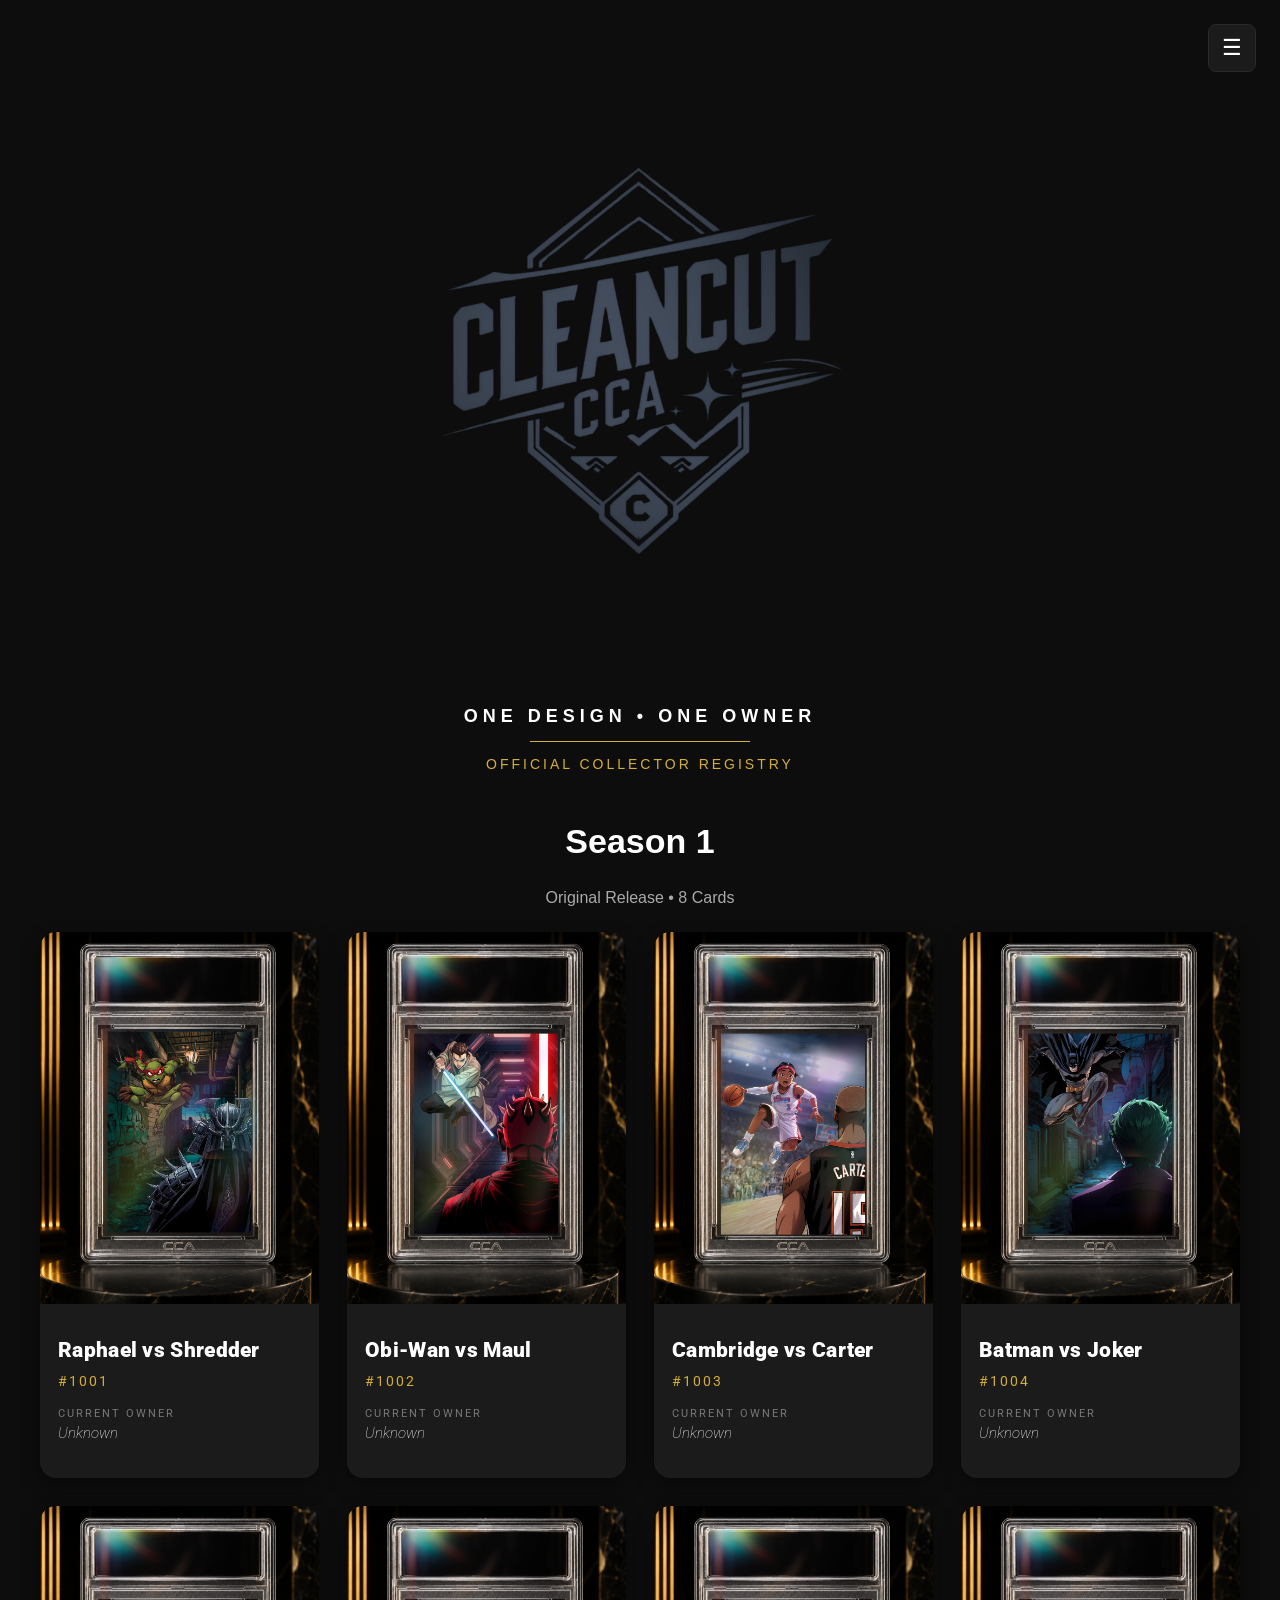
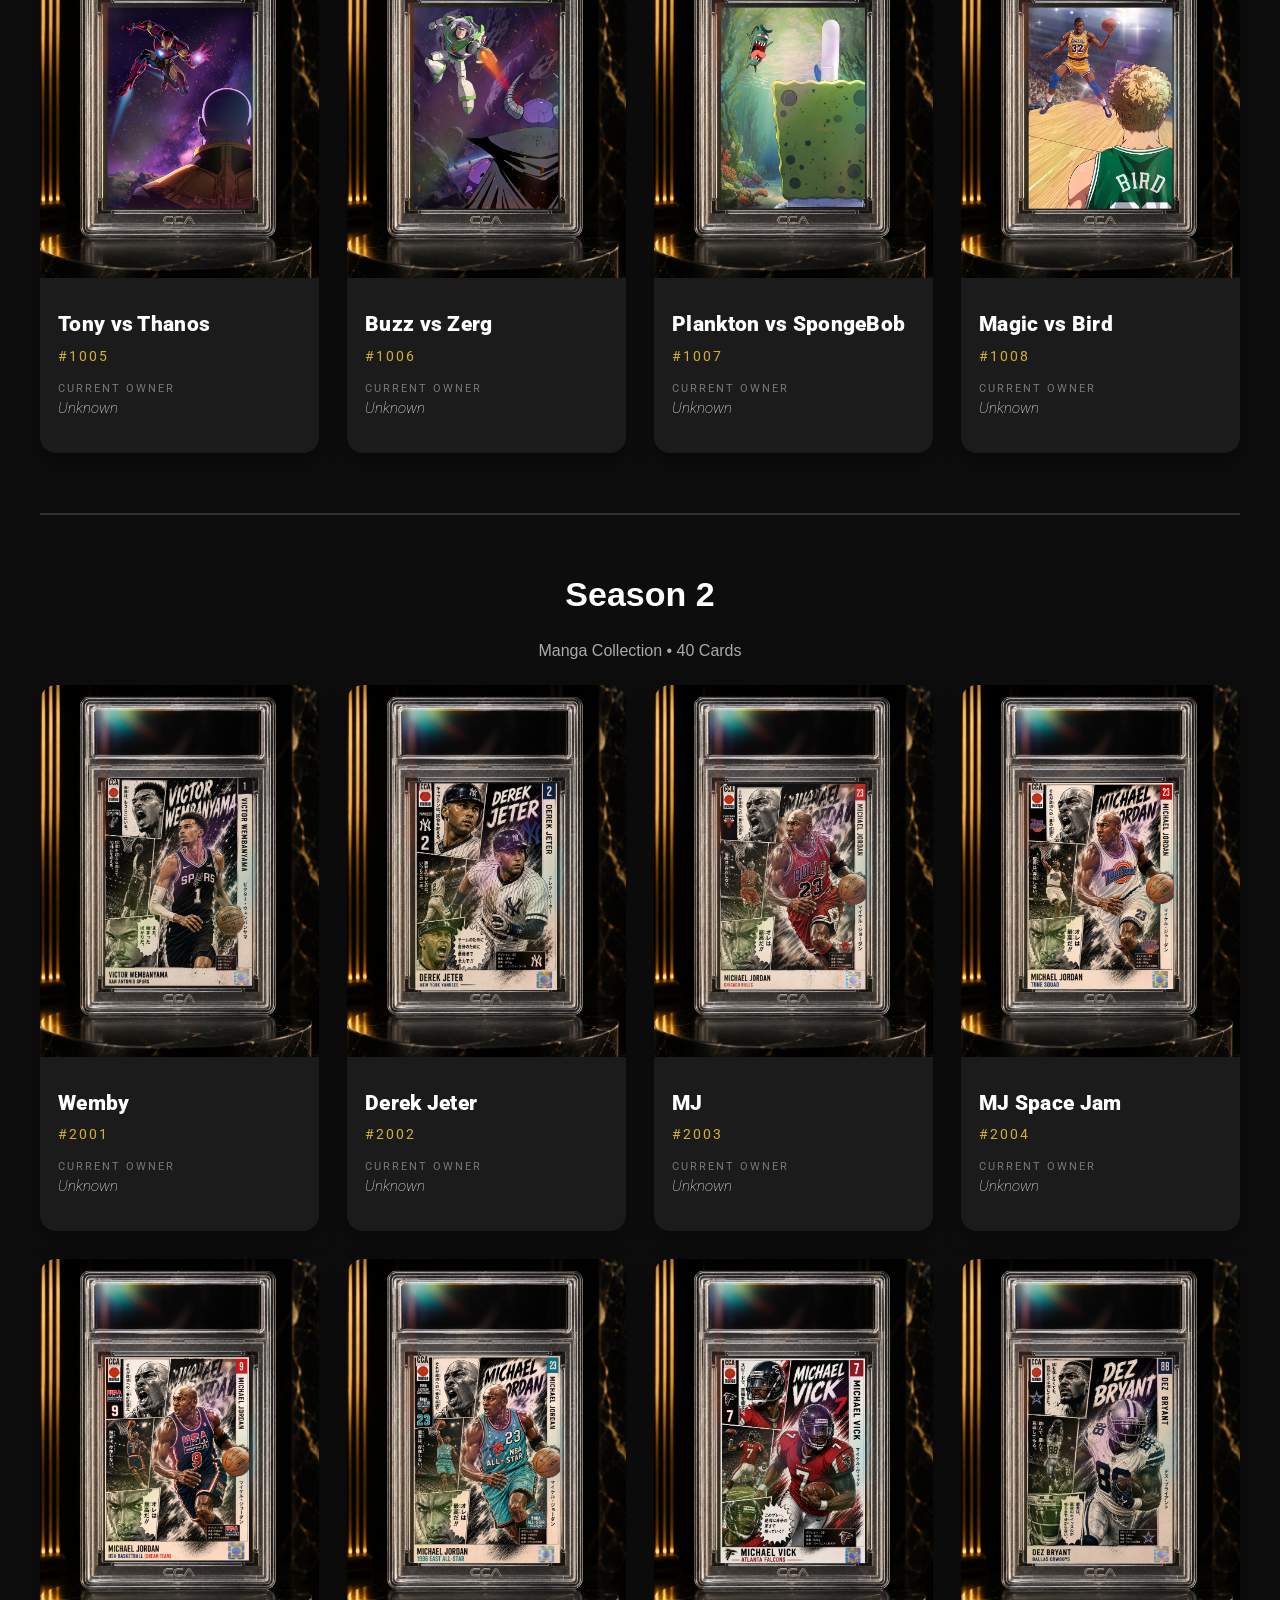
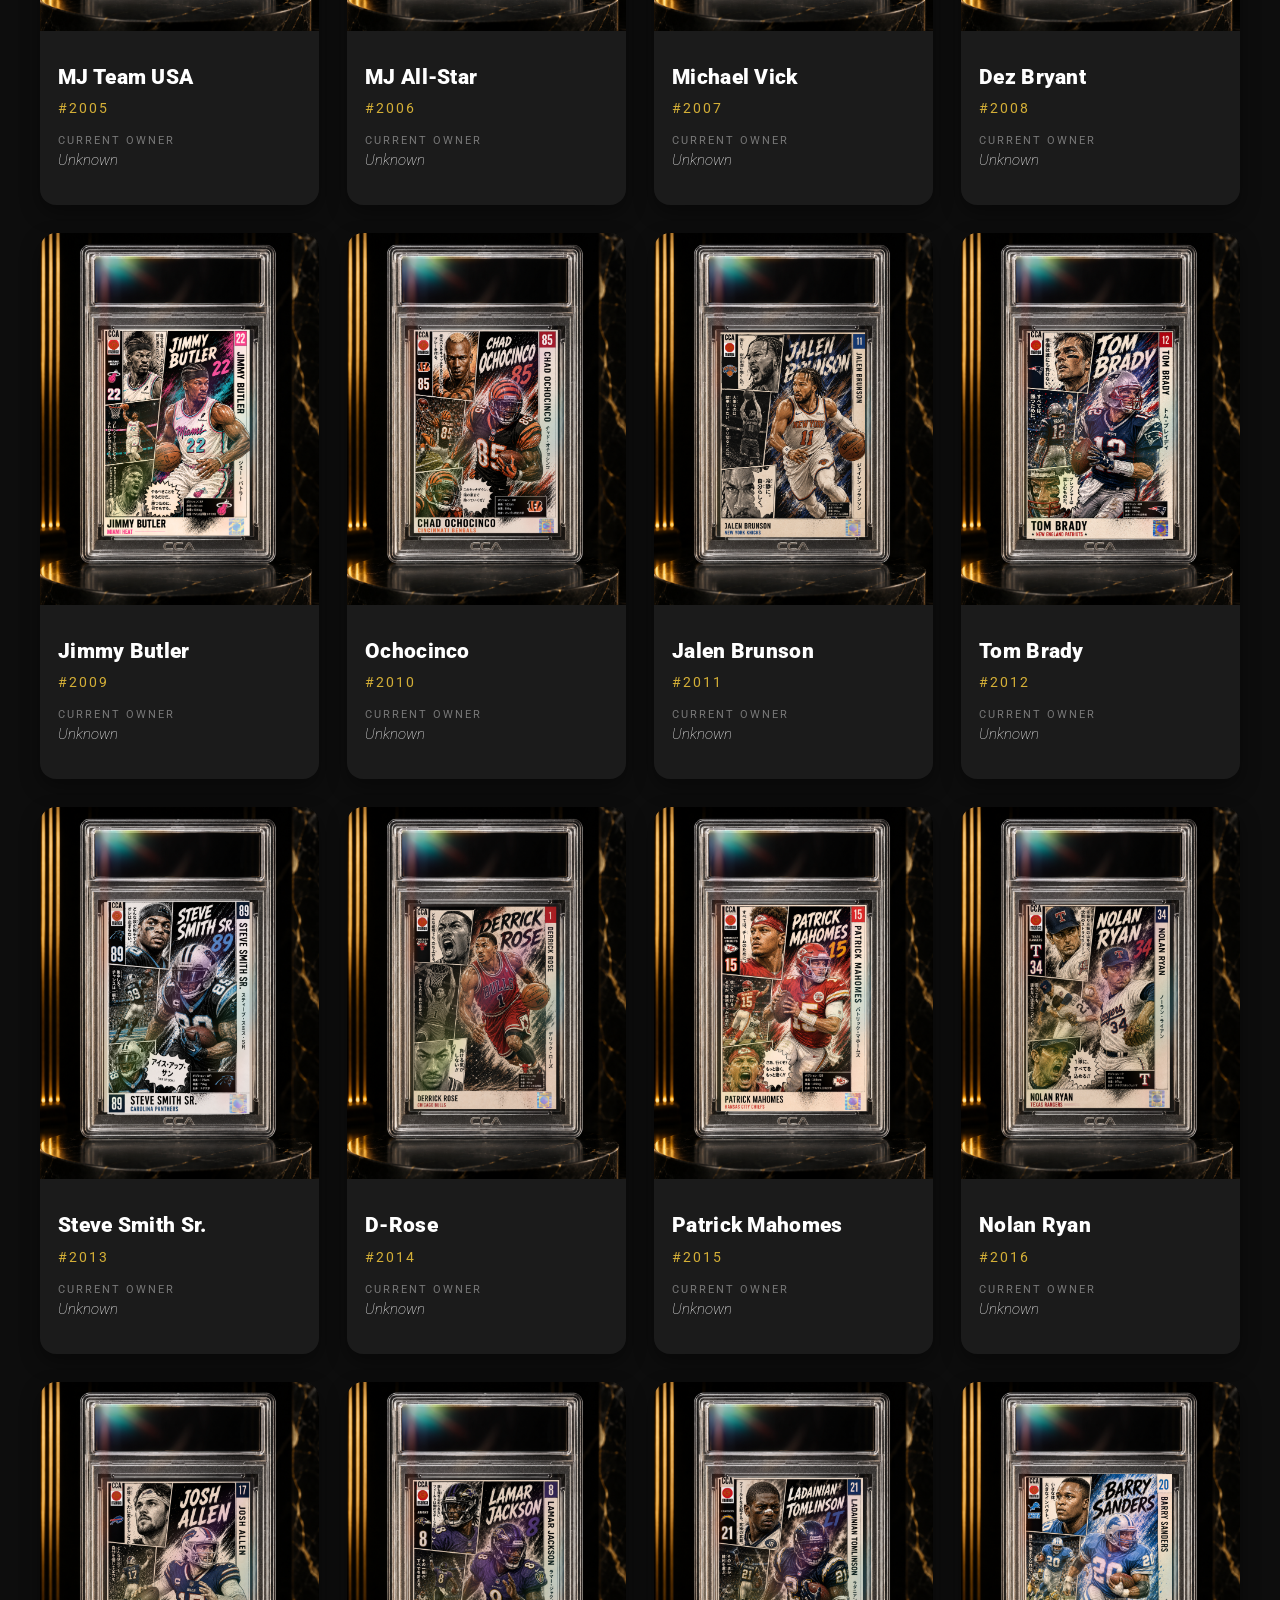
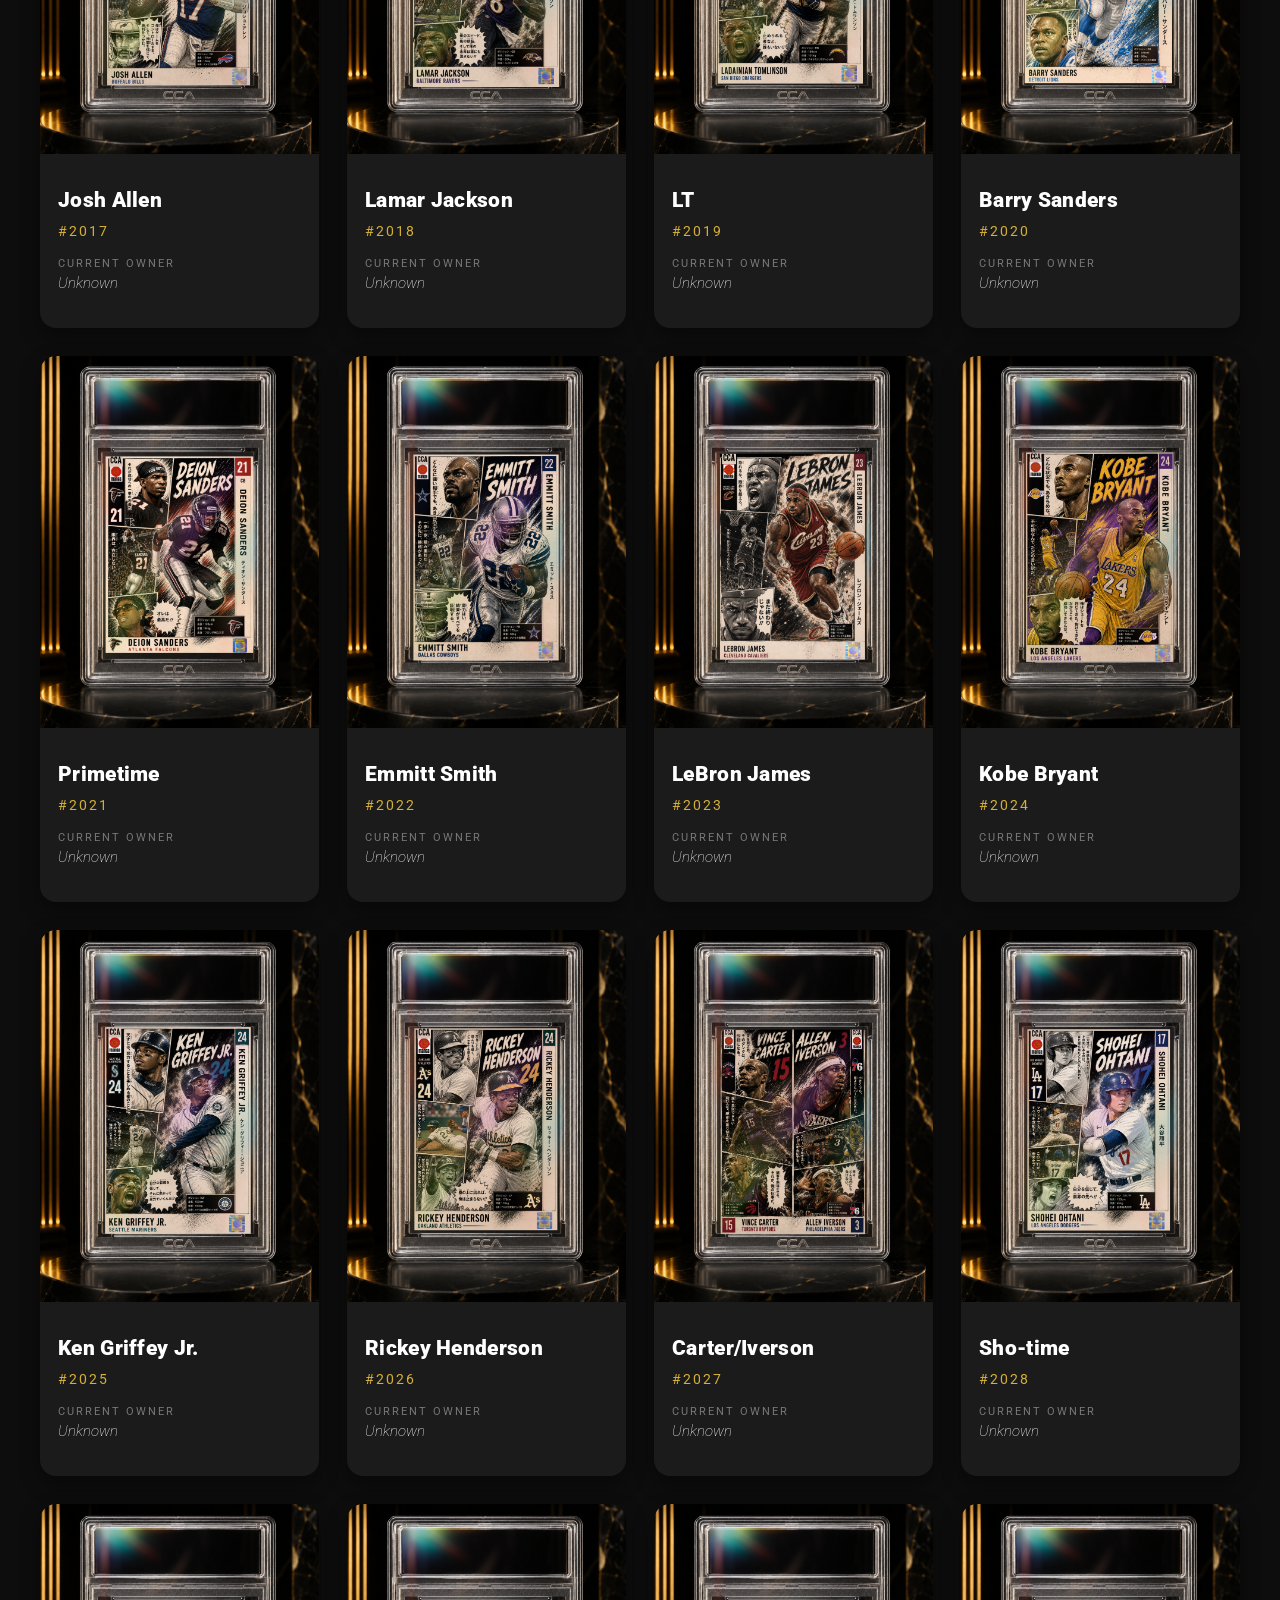
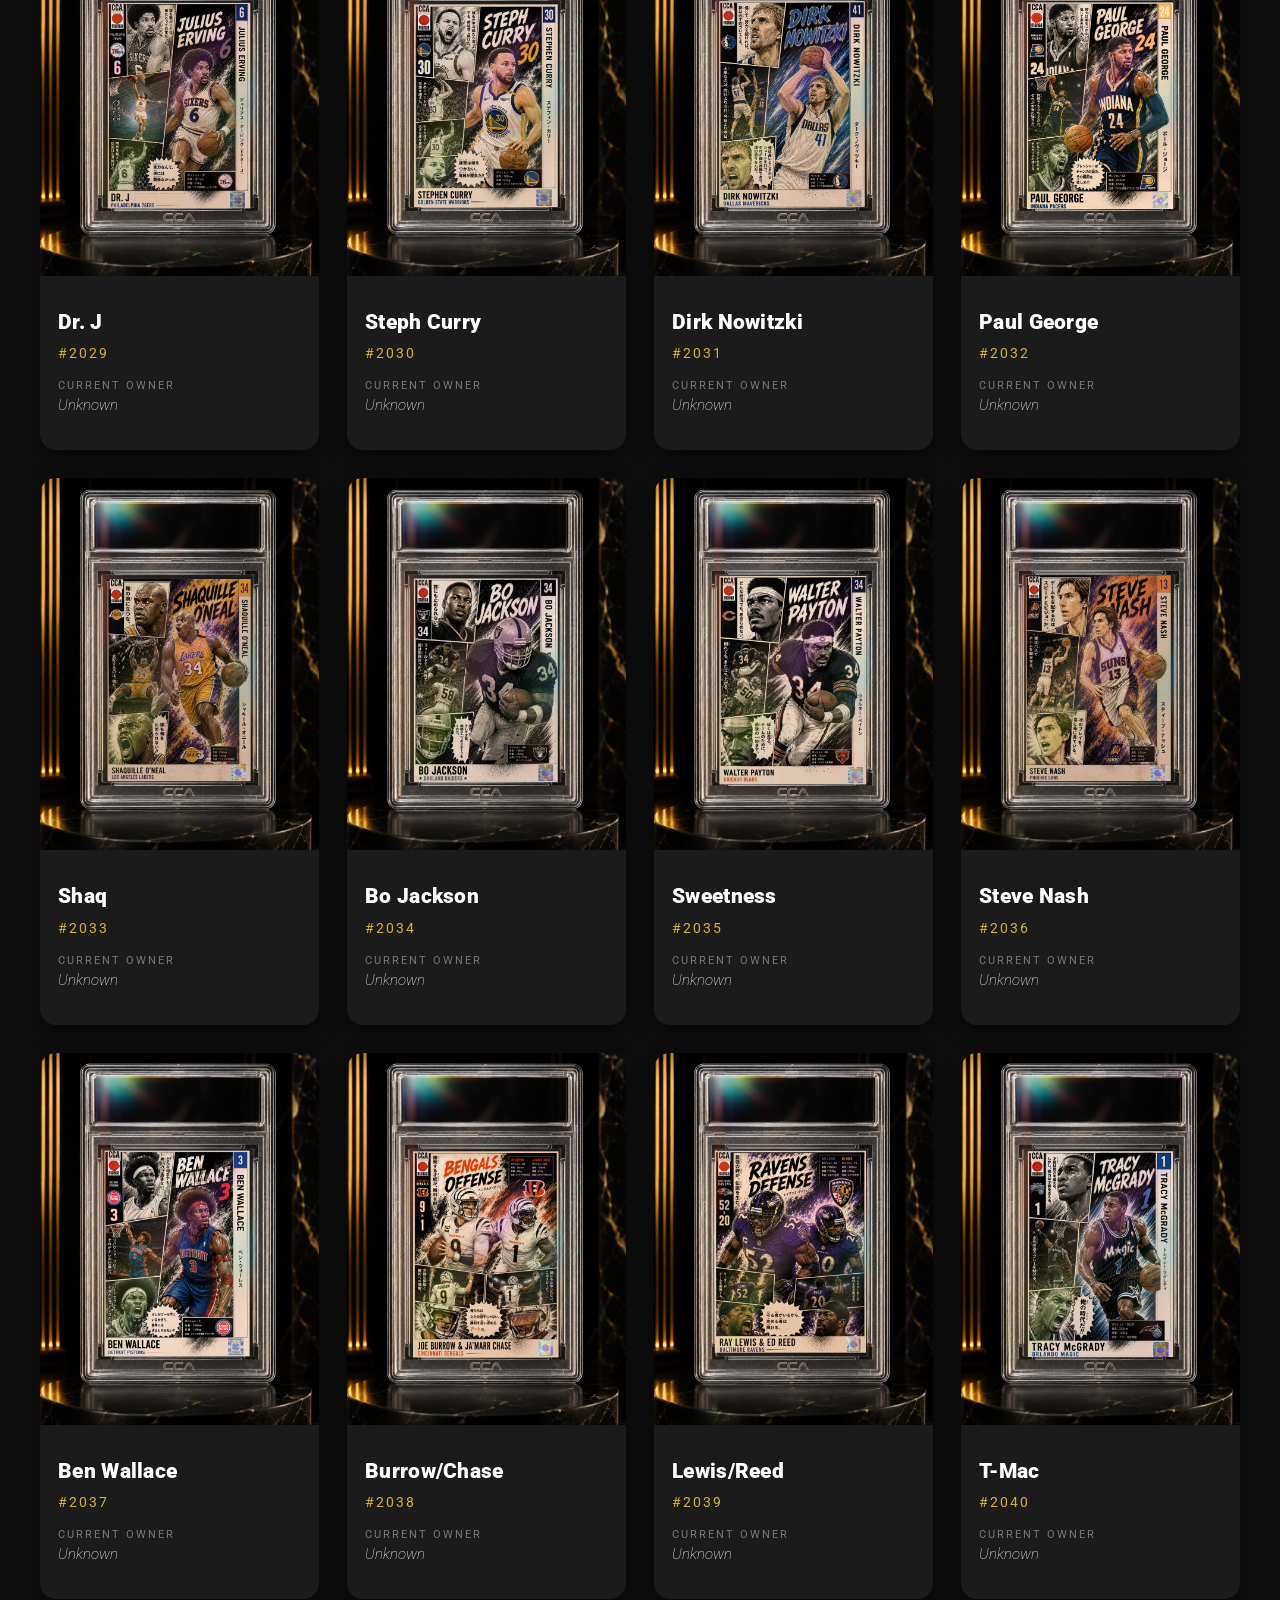
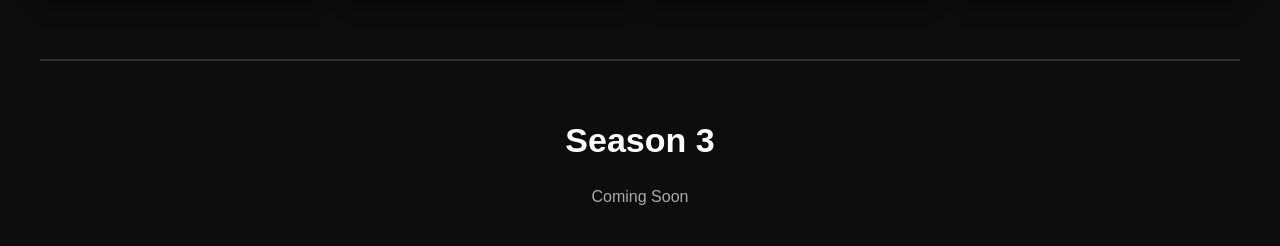
==== commit 5c52891d: "Update index.html" ====
--- a/index.html
+++ b/index.html
@@ -358,6 +358,8 @@
 <a href="pages/2039.html" class="card-link" data-status="available"><div class="card"><div class="card-image-wrap"><img src="images/39def-manga.png" alt="Lewis/Reed"></div><div class="info"><div class="title">Lewis/Reed</div><div class="serial">#2039</div><div class="owner-label">CURRENT OWNER</div><div class="owner-name">Unknown</div></div></div></a>
 <a href="pages/2040.html" class="card-link" data-status="available"><div class="card"><div class="card-image-wrap"><img src="images/40tmac-manga.png" alt="T-Mac"></div><div class="info"><div class="title">T-Mac</div><div class="serial">#2040</div><div class="owner-label">CURRENT OWNER</div><div class="owner-name">Unknown</div></div></div></a></div>
 
+<hr><h2>Season 3</h2><div class="sub">Coming Soon</div>
+
 <script>
 document.addEventListener('DOMContentLoaded', function(){
 
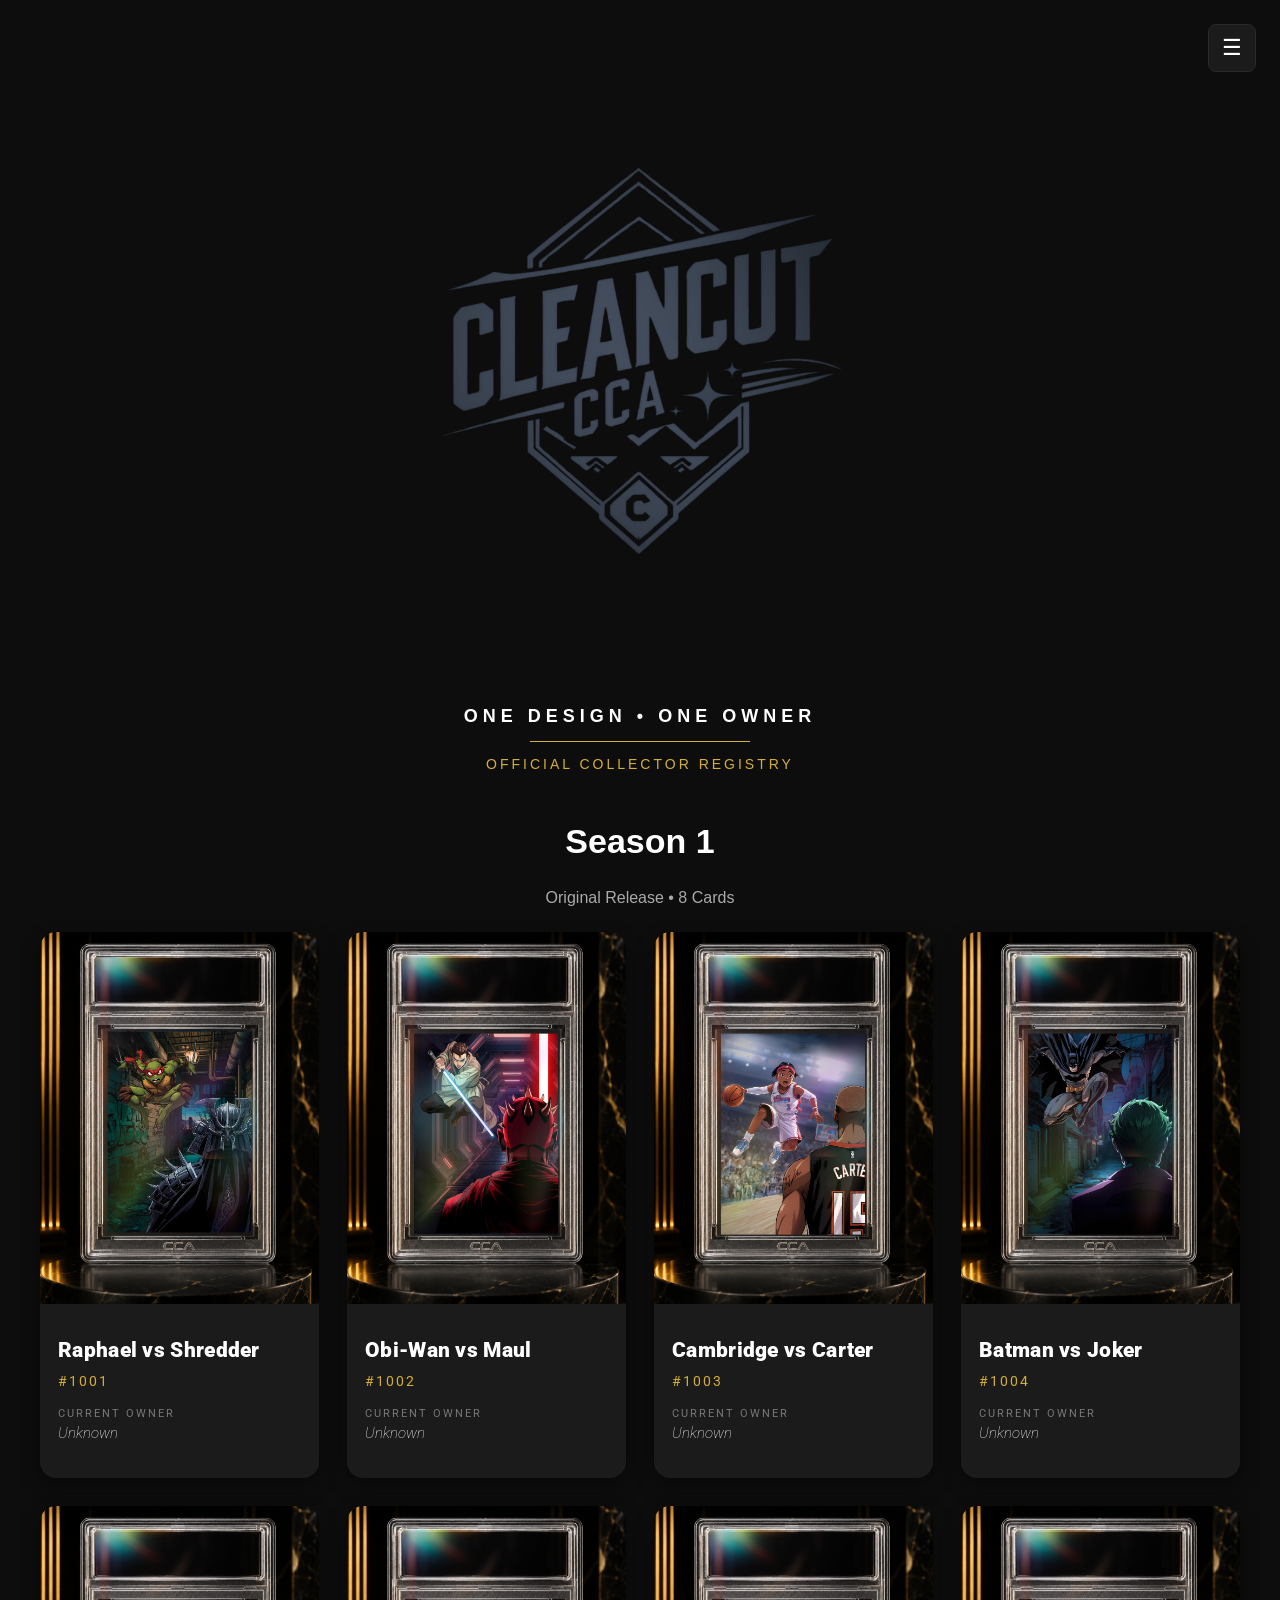
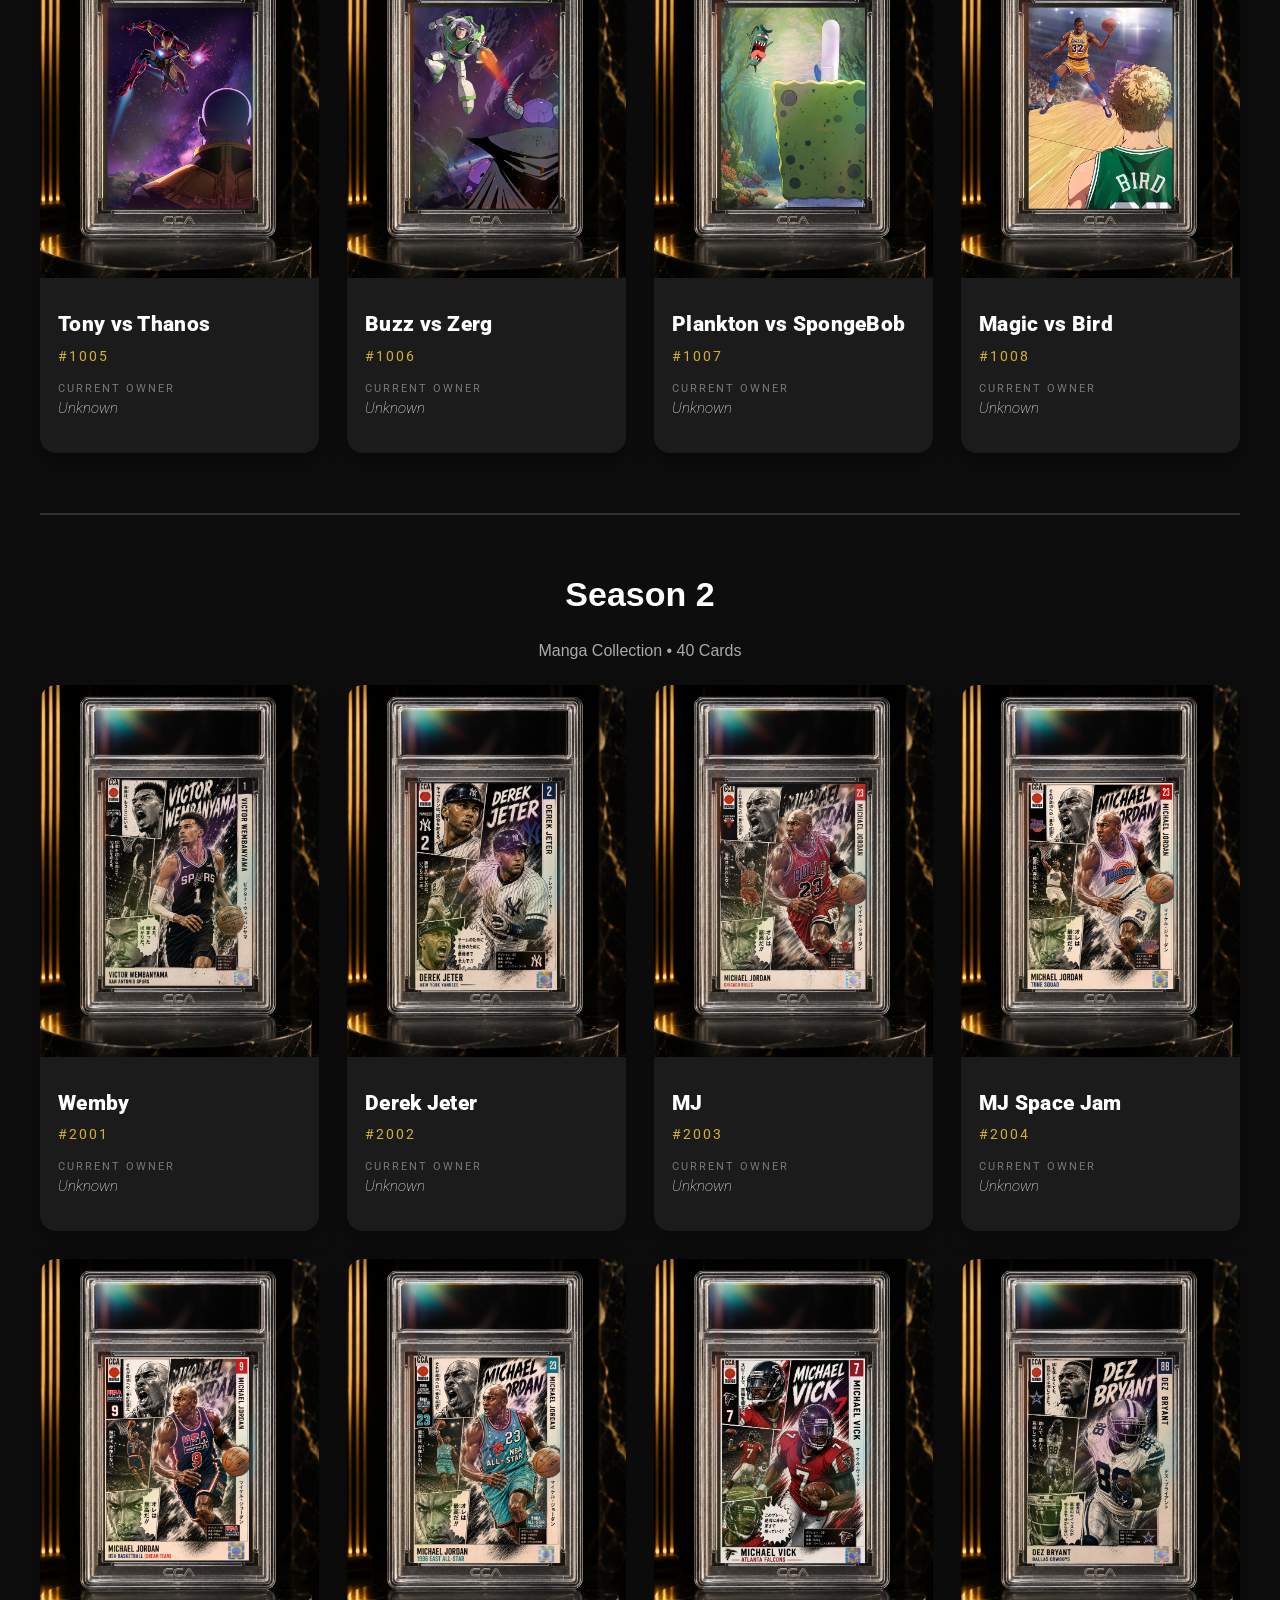
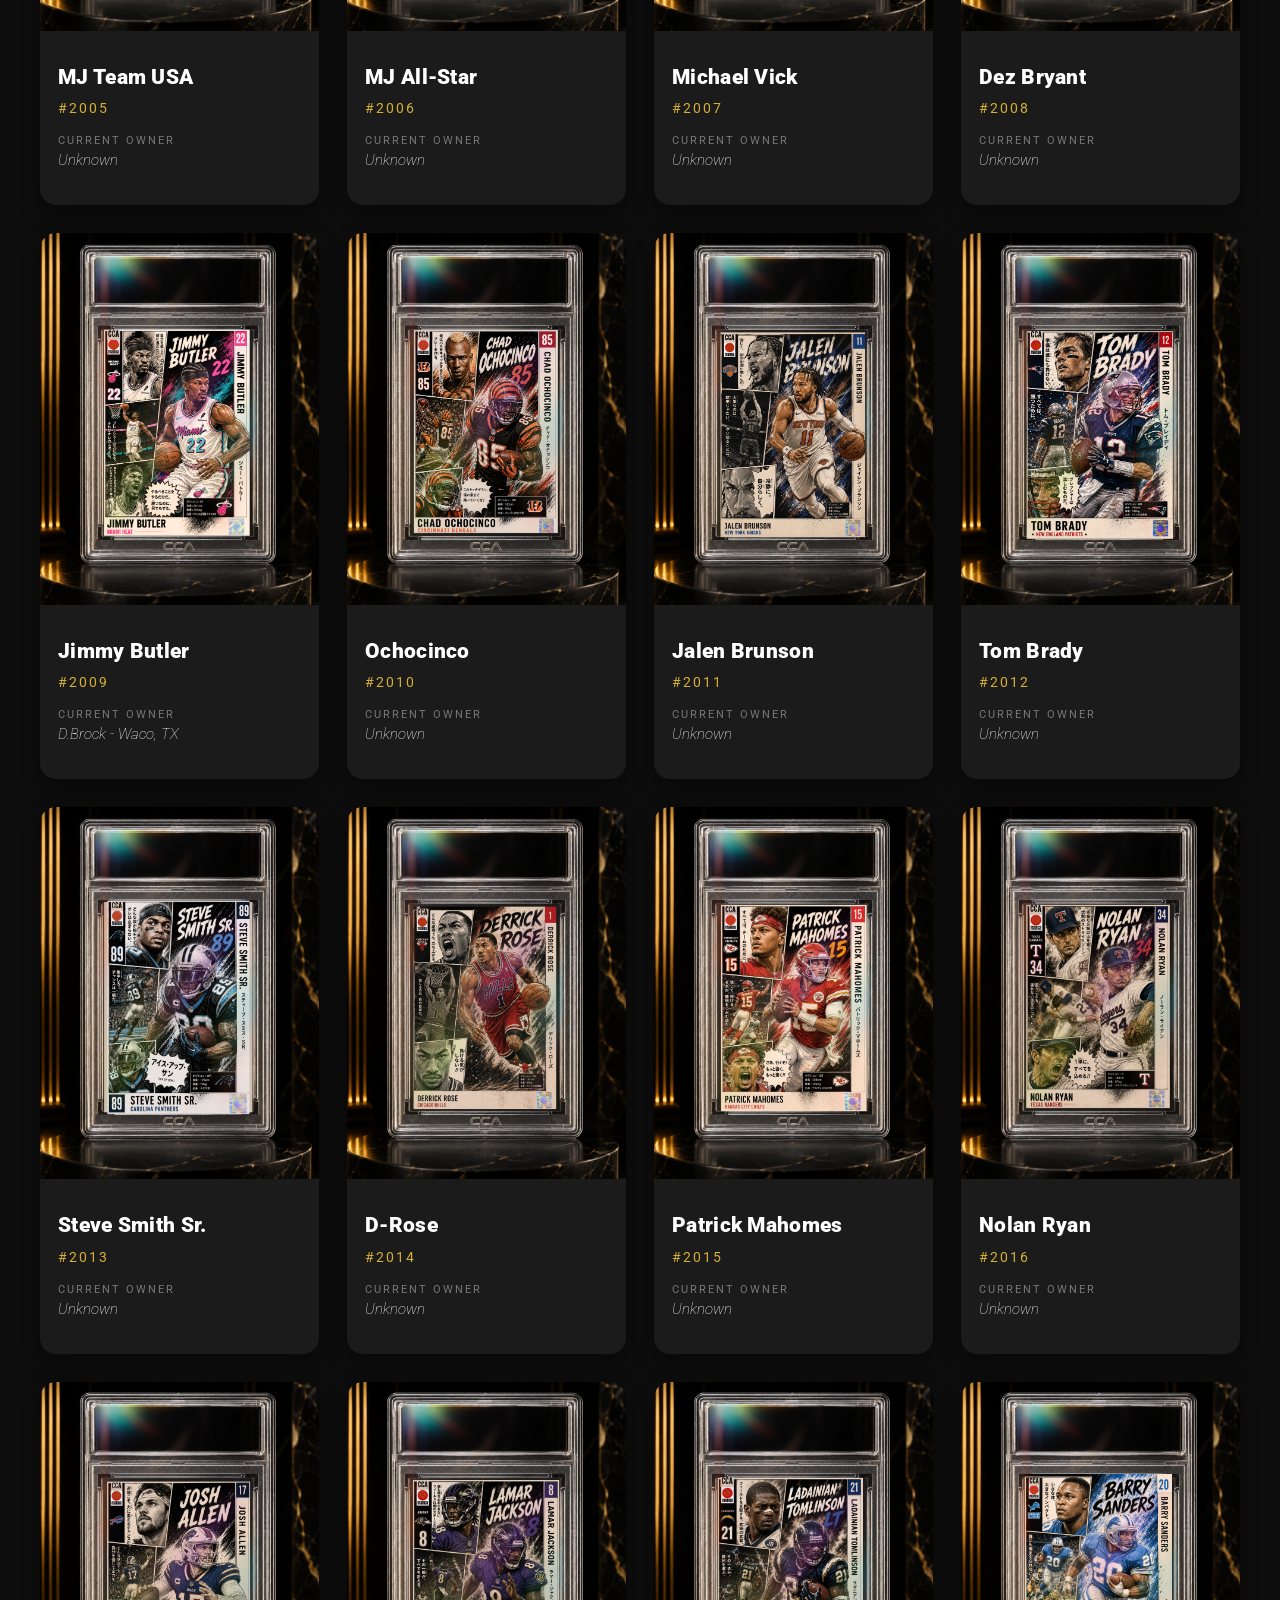
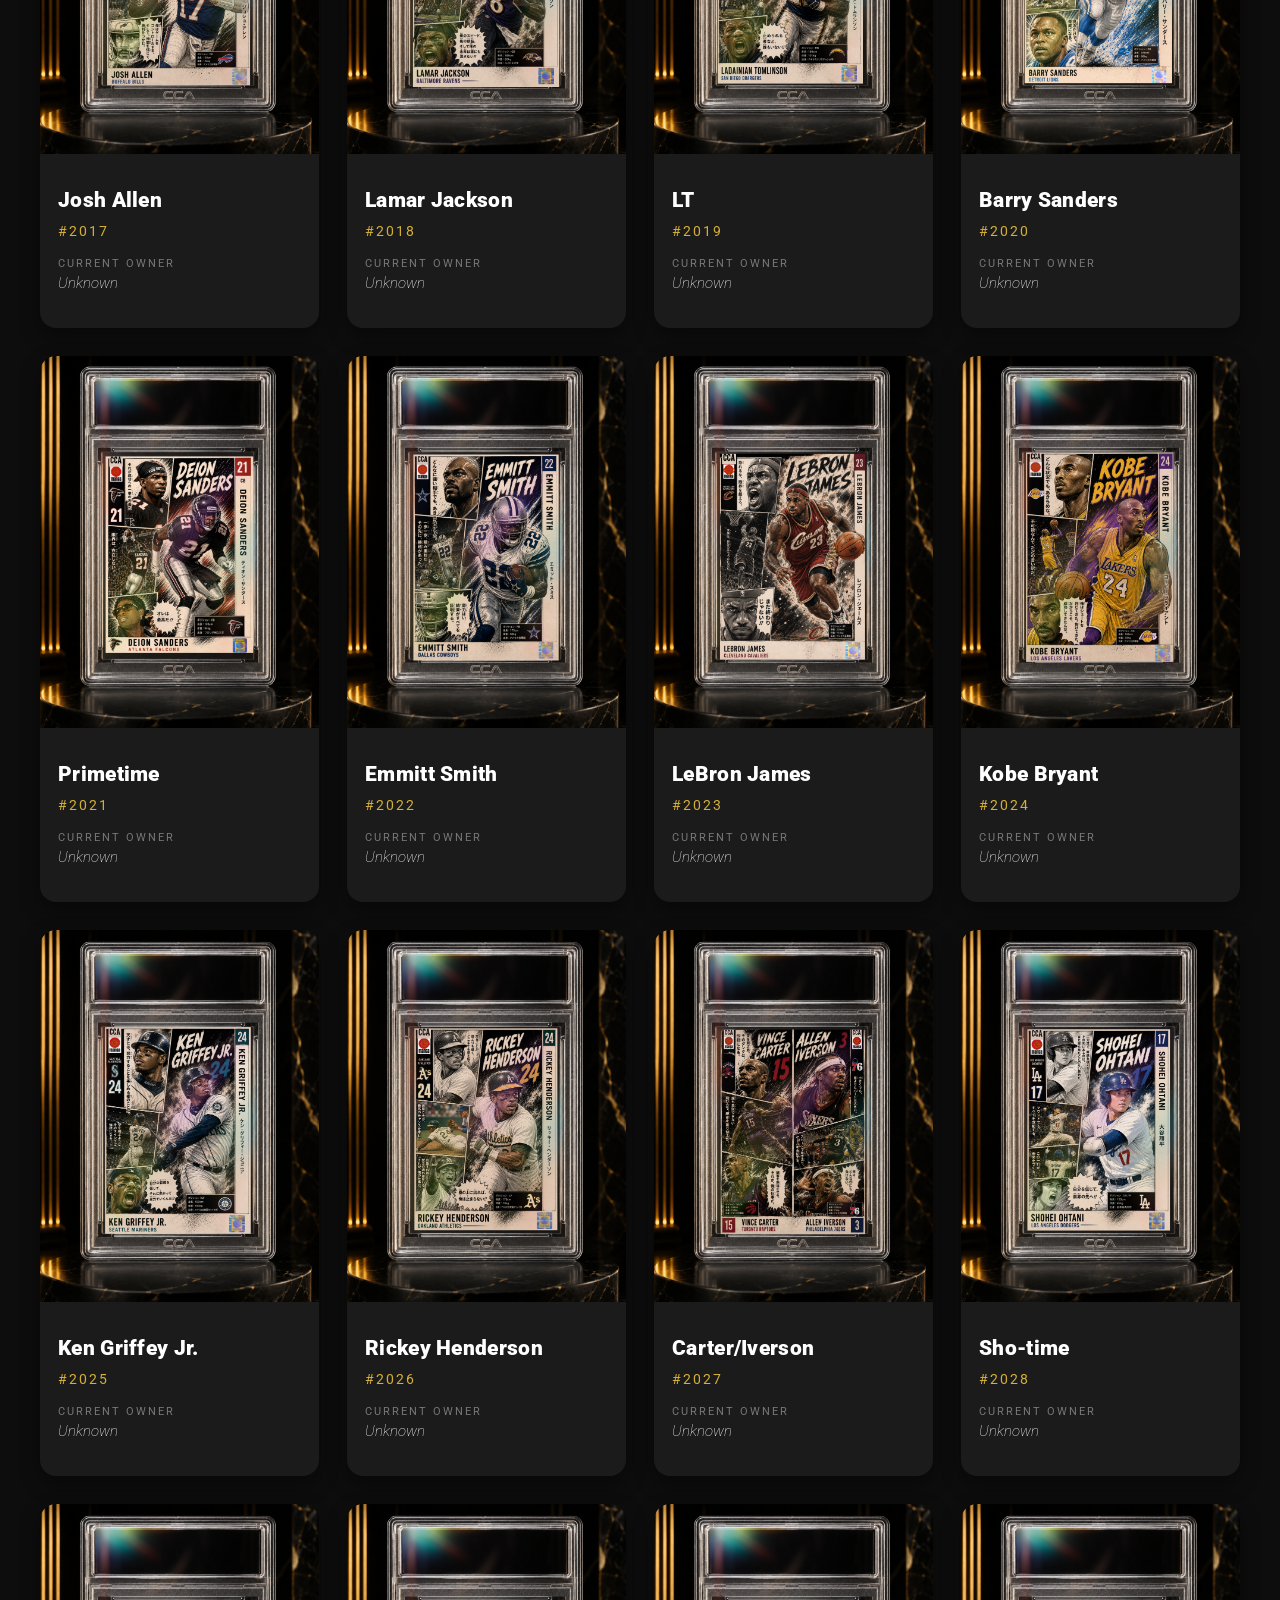
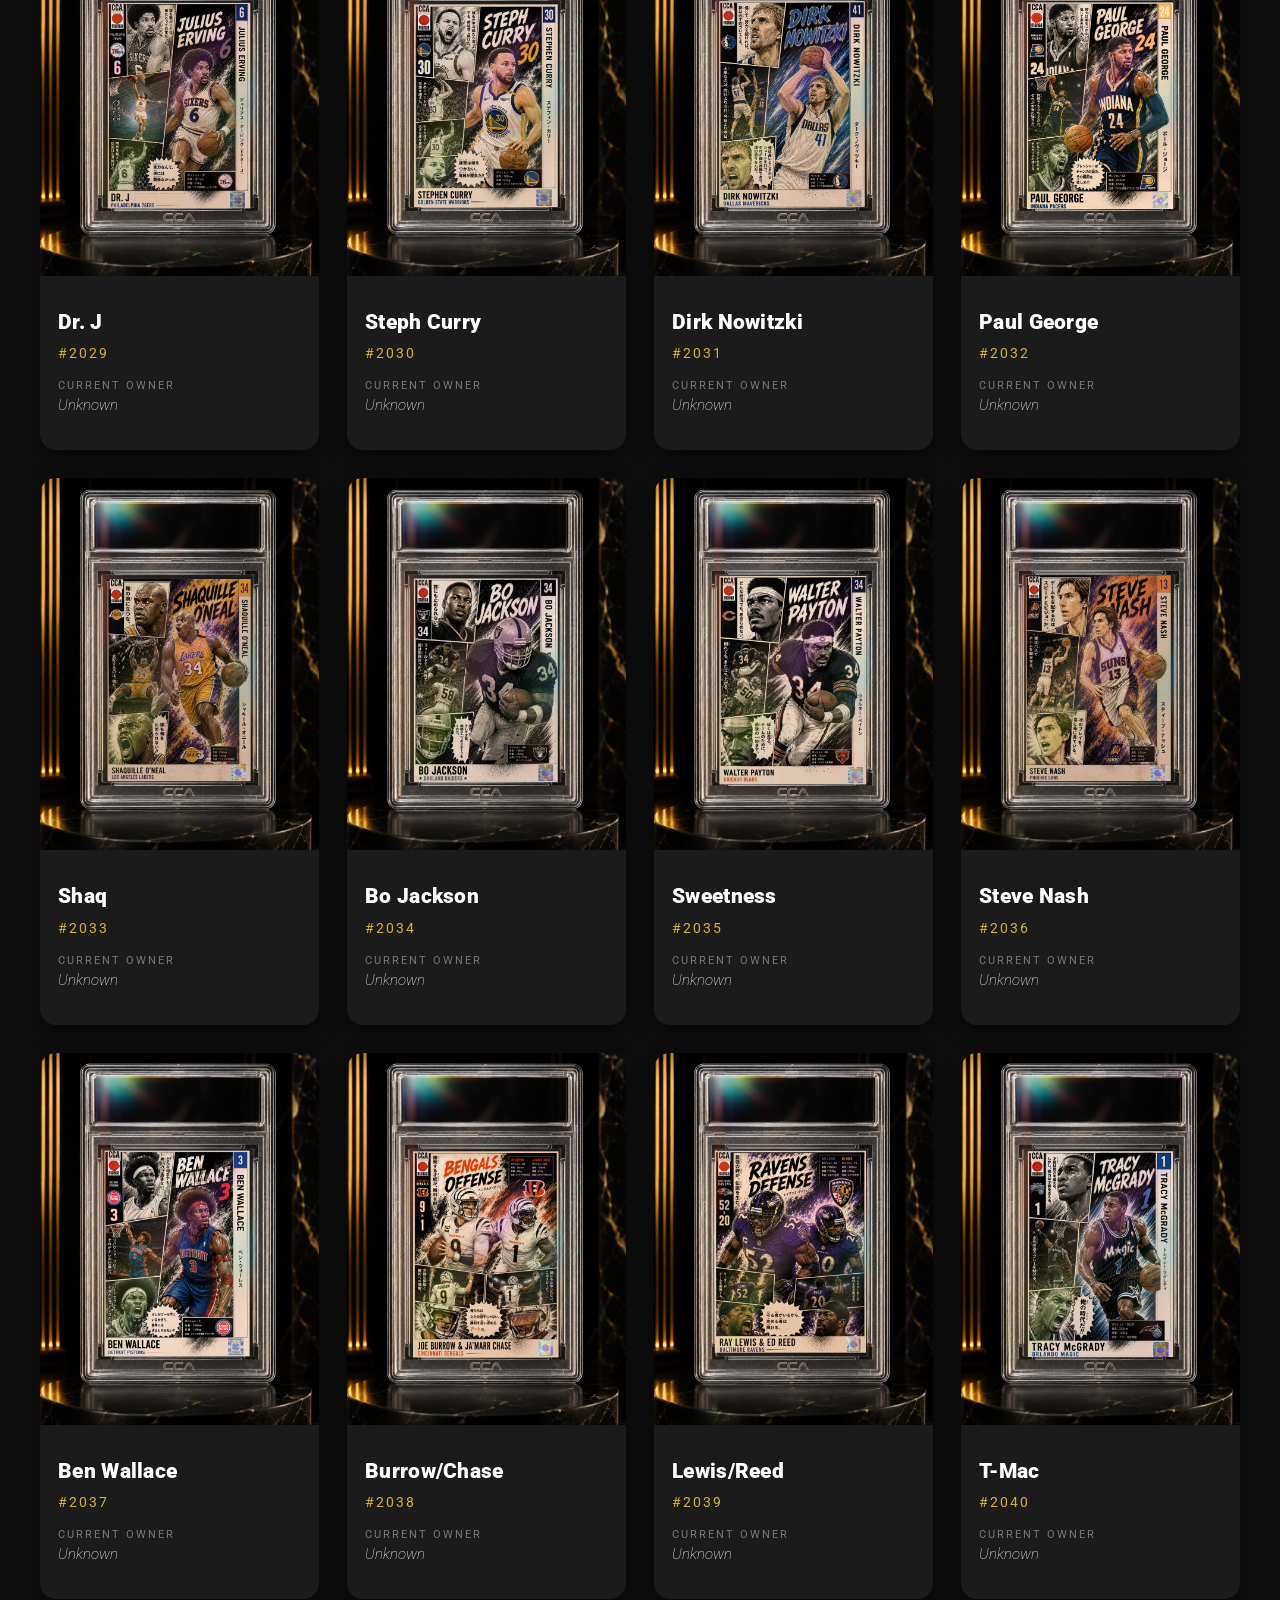
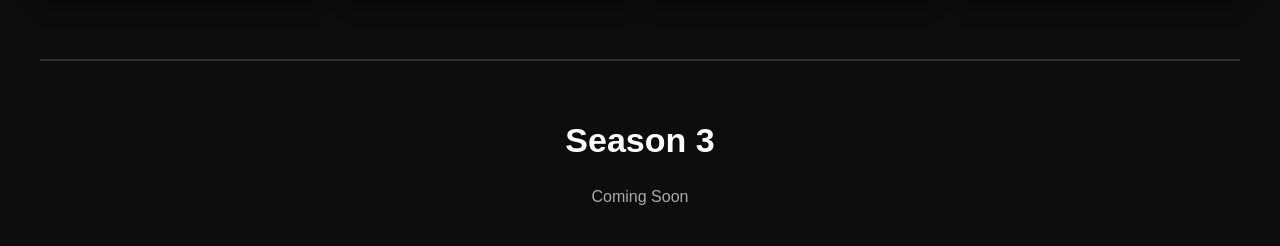
==== commit 31fafed6: "Update index.html" ====
--- a/index.html
+++ b/index.html
@@ -325,7 +325,7 @@
 <a href="pages/2006.html" class="card-link" data-status="available"><div class="card"><div class="card-image-wrap"><img src="images/6jordana-manga.png" alt="MJ All-Star"></div><div class="info"><div class="title">MJ All-Star</div><div class="serial">#2006</div><div class="owner-label">CURRENT OWNER</div><div class="owner-name">Unknown</div></div></div></a>
 <a href="pages/2007.html" class="card-link" data-status="available"><div class="card"><div class="card-image-wrap"><img src="images/7vick-manga.png" alt="Michael Vick"></div><div class="info"><div class="title">Michael Vick</div><div class="serial">#2007</div><div class="owner-label">CURRENT OWNER</div><div class="owner-name">Unknown</div></div></div></a>
 <a href="pages/2008.html" class="card-link" data-status="available"><div class="card"><div class="card-image-wrap"><img src="images/8dez-manga.png" alt="Dez Bryant"></div><div class="info"><div class="title">Dez Bryant</div><div class="serial">#2008</div><div class="owner-label">CURRENT OWNER</div><div class="owner-name">Unknown</div></div></div></a>
-<a href="pages/2009.html" class="card-link" data-status="available"><div class="card"><div class="card-image-wrap"><img src="images/9jimmy-manga.png" alt="Jimmy Butler"></div><div class="info"><div class="title">Jimmy Butler</div><div class="serial">#2009</div><div class="owner-label">CURRENT OWNER</div><div class="owner-name">Unknown</div></div></div></a>
+<a href="pages/2009.html" class="card-link" data-status="available"><div class="card"><div class="card-image-wrap"><img src="images/9jimmy-manga.png" alt="Jimmy Butler"></div><div class="info"><div class="title">Jimmy Butler</div><div class="serial">#2009</div><div class="owner-label">CURRENT OWNER</div><div class="owner-name">D.Brock - Waco, TX</div></div></div></a>
 <a href="pages/2010.html" class="card-link" data-status="available"><div class="card"><div class="card-image-wrap"><img src="images/10chad-manga.png" alt="Ochocinco"></div><div class="info"><div class="title">Ochocinco</div><div class="serial">#2010</div><div class="owner-label">CURRENT OWNER</div><div class="owner-name">Unknown</div></div></div></a>
 <a href="pages/2011.html" class="card-link" data-status="available"><div class="card"><div class="card-image-wrap"><img src="images/11jalen-manga.png" alt="Jalen Brunson"></div><div class="info"><div class="title">Jalen Brunson</div><div class="serial">#2011</div><div class="owner-label">CURRENT OWNER</div><div class="owner-name">Unknown</div></div></div></a>
 <a href="pages/2012.html" class="card-link" data-status="available"><div class="card"><div class="card-image-wrap"><img src="images/12brady-manga.png" alt="Tom Brady"></div><div class="info"><div class="title">Tom Brady</div><div class="serial">#2012</div><div class="owner-label">CURRENT OWNER</div><div class="owner-name">Unknown</div></div></div></a>
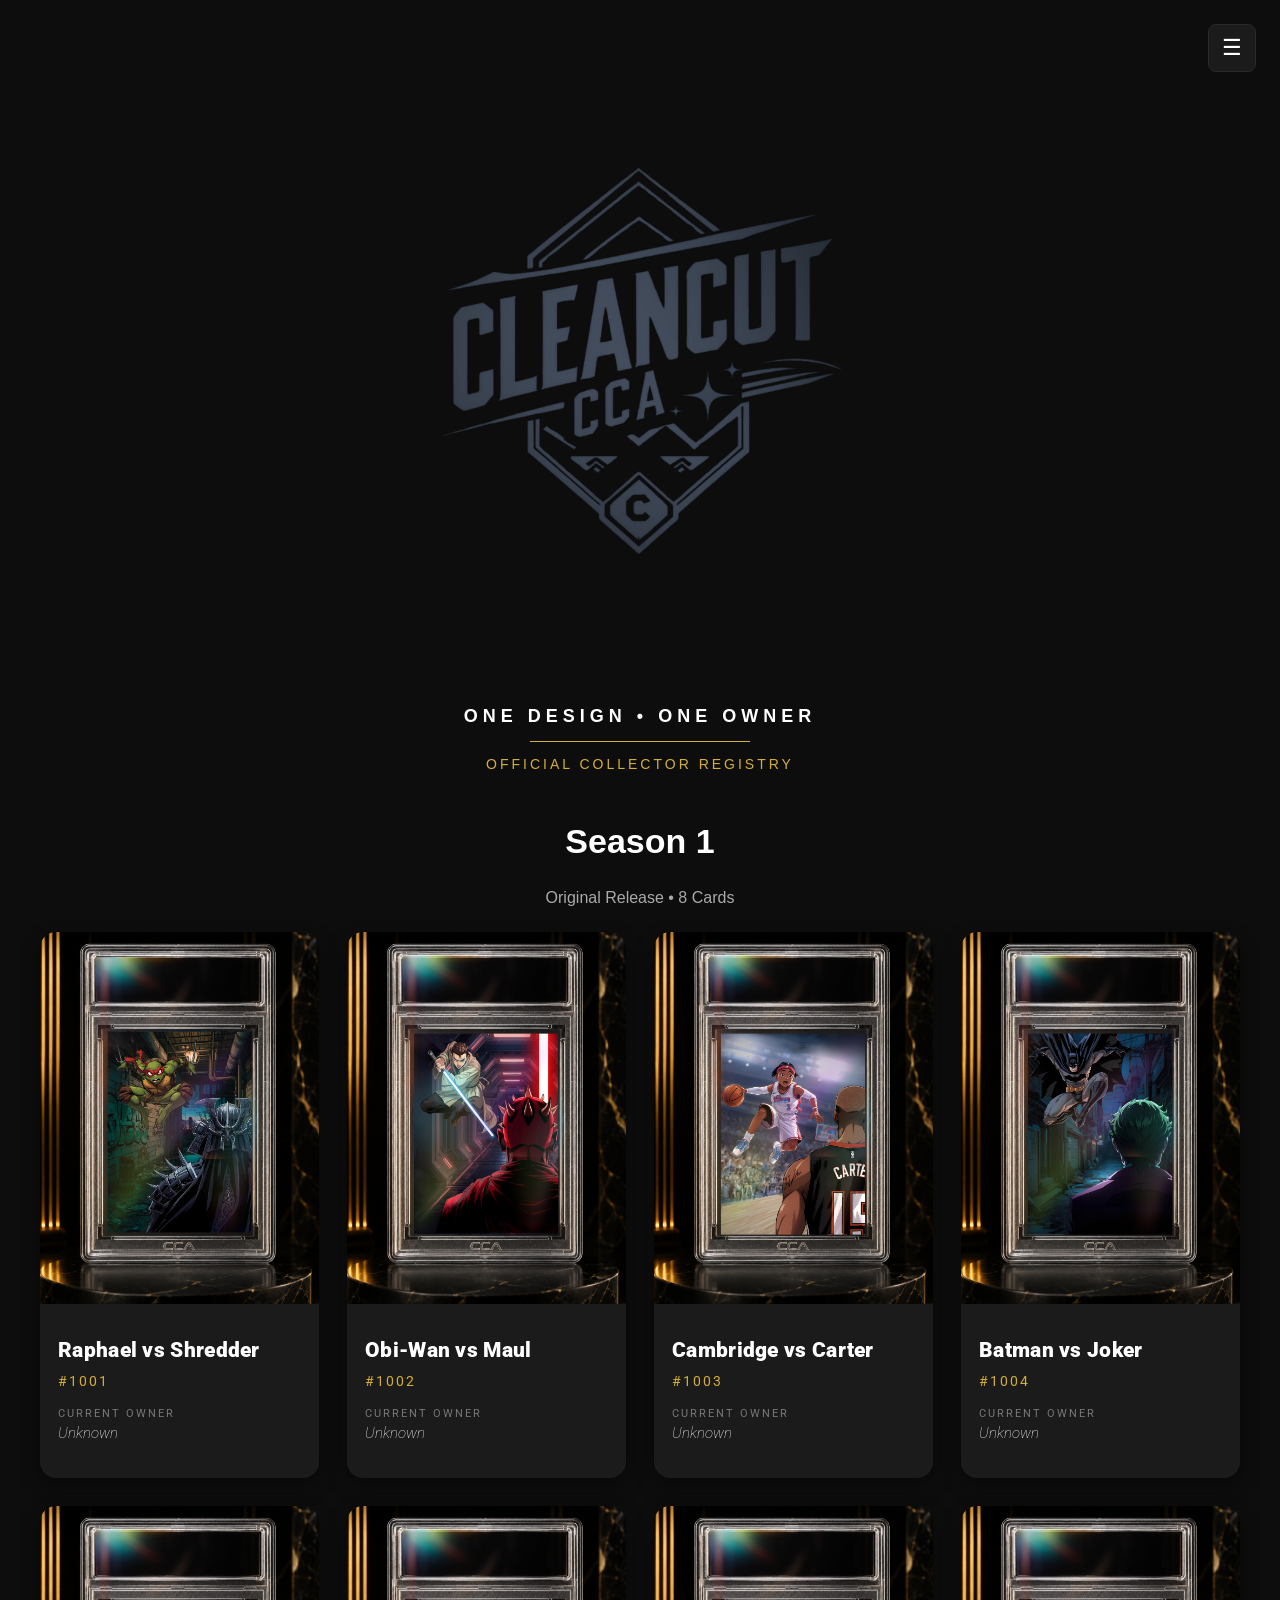
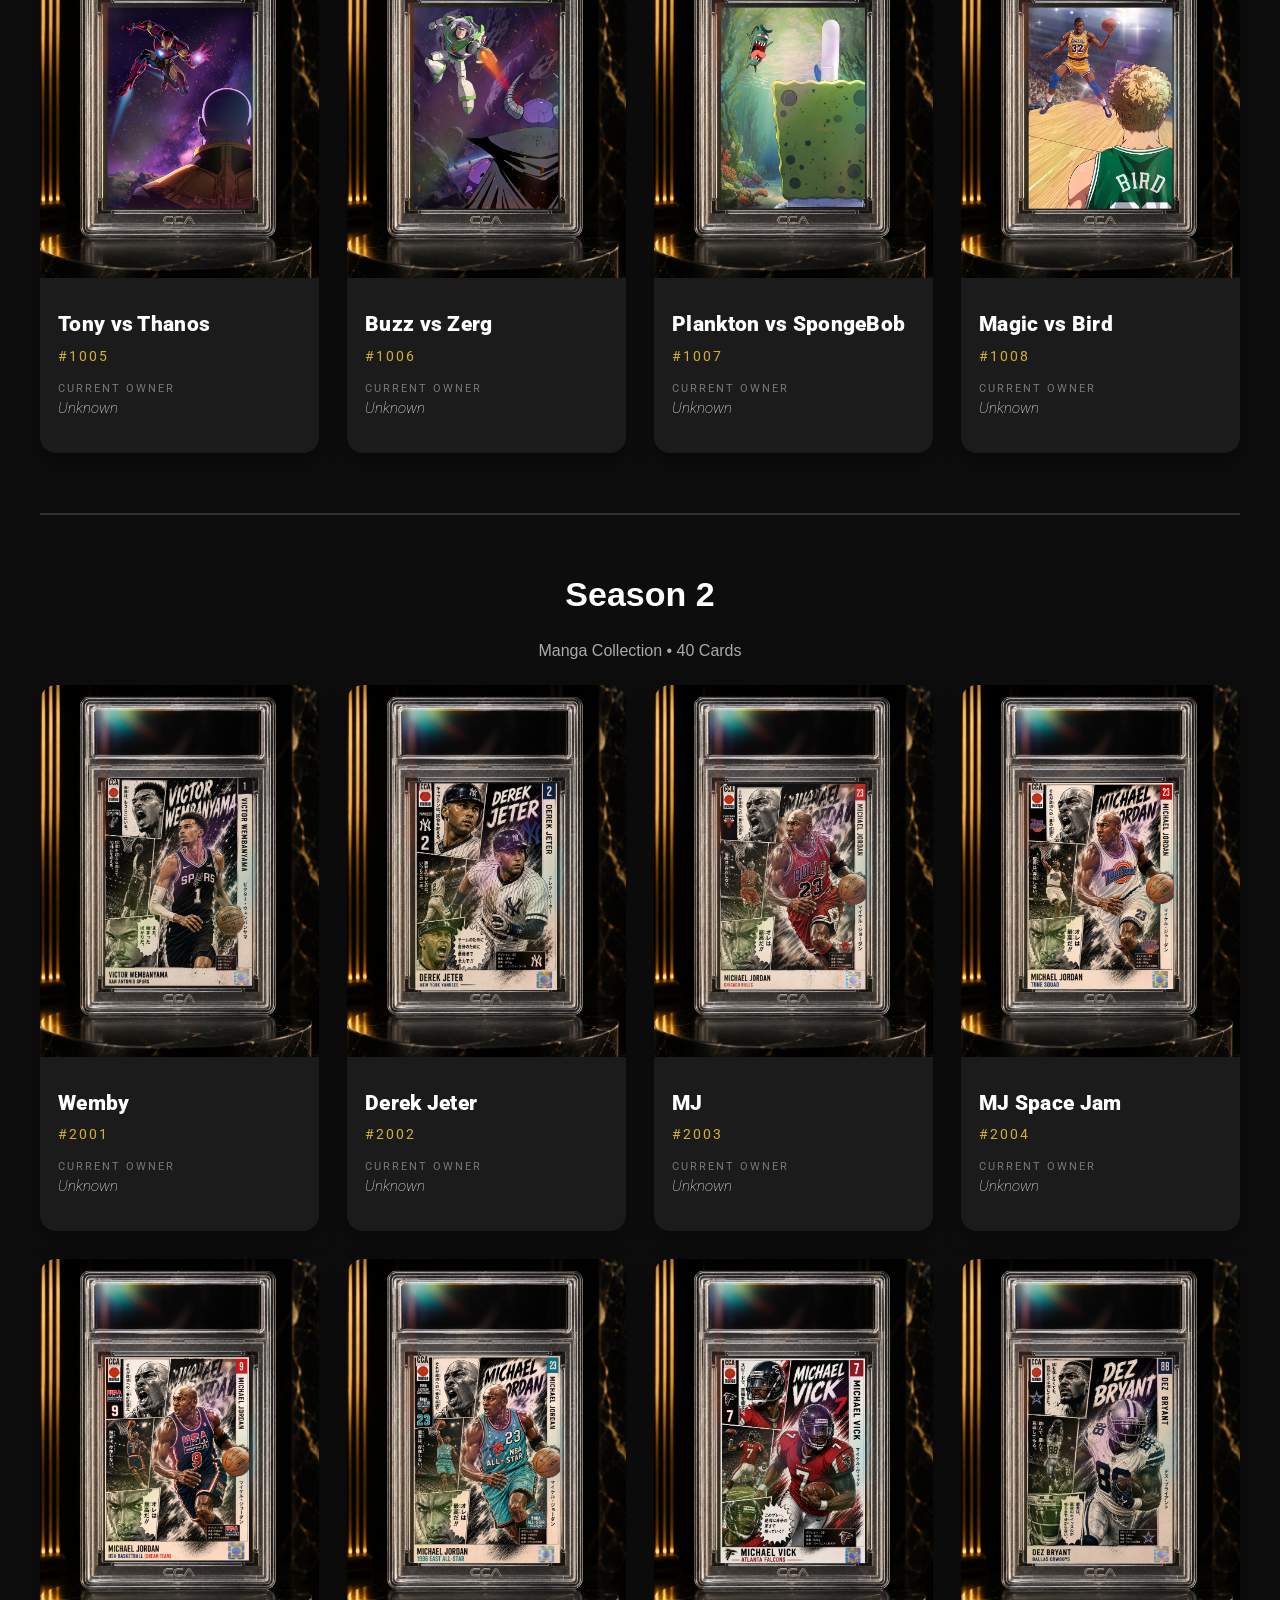
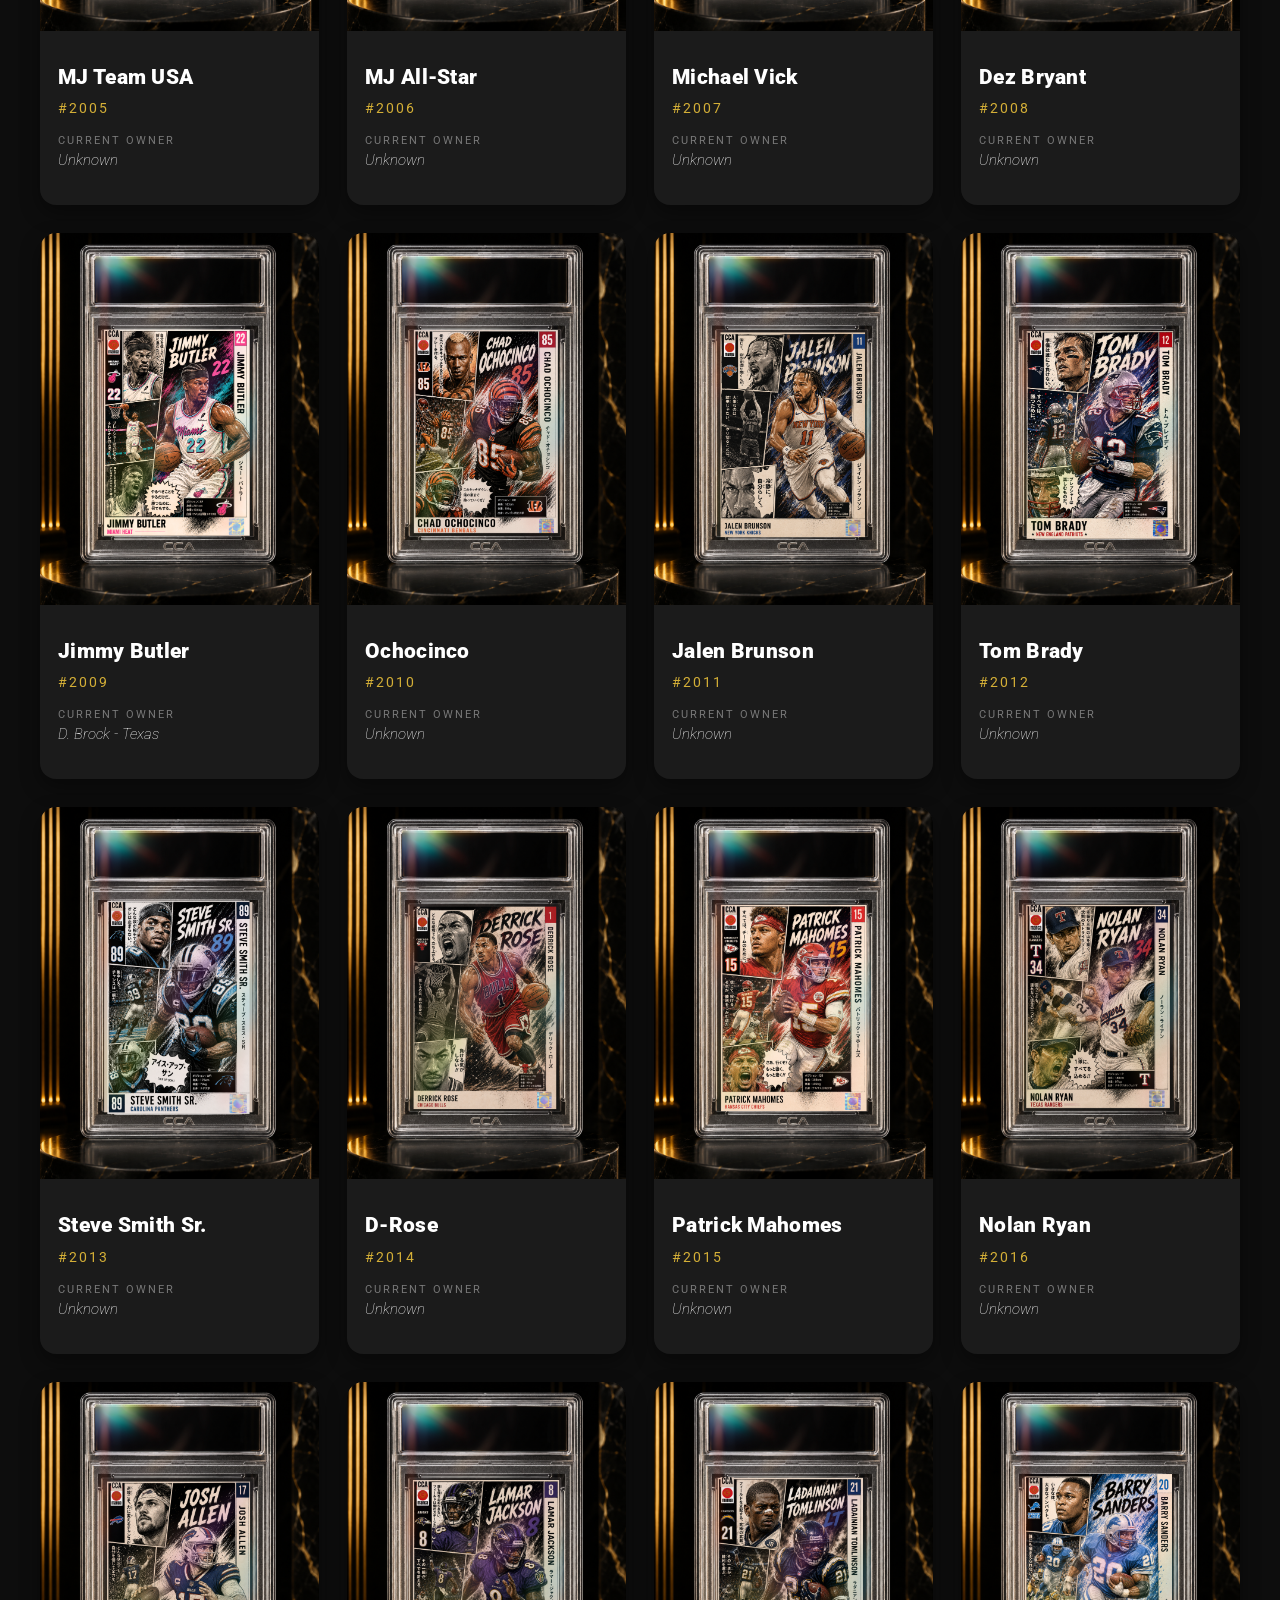
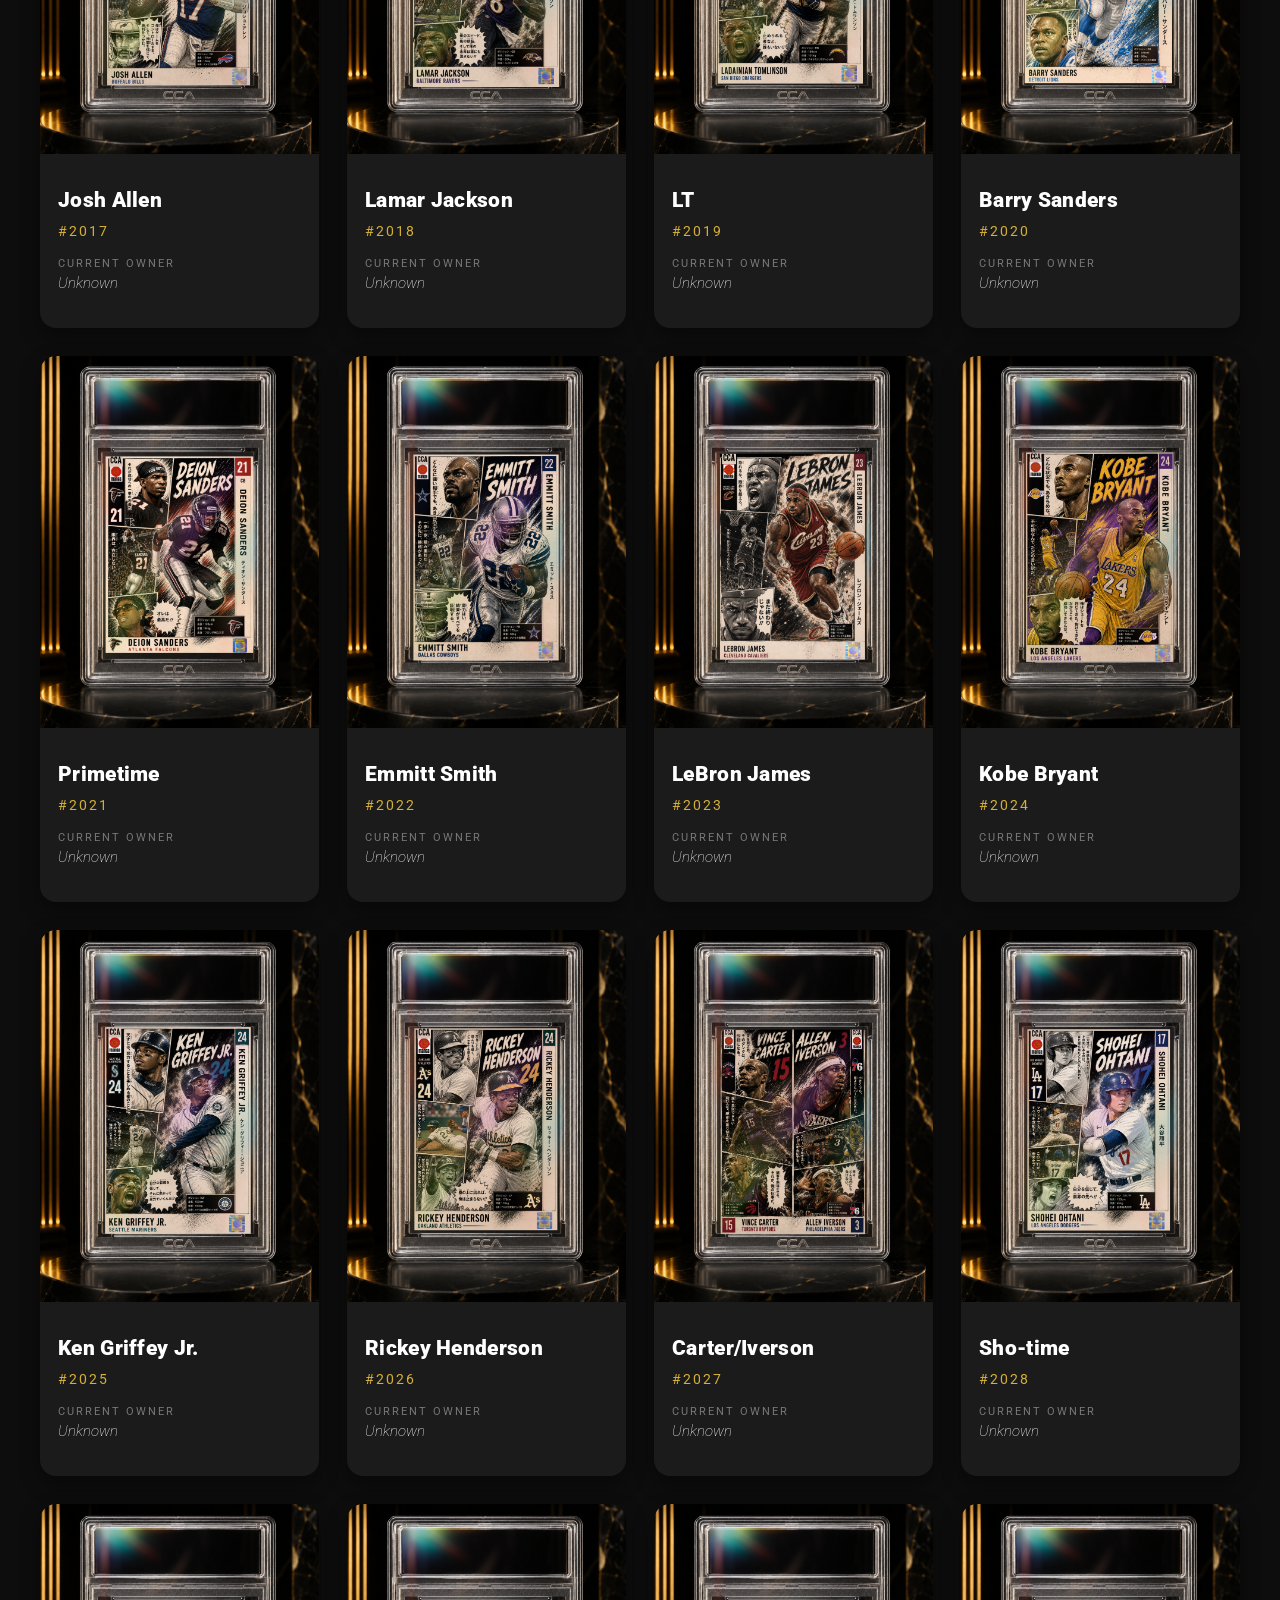
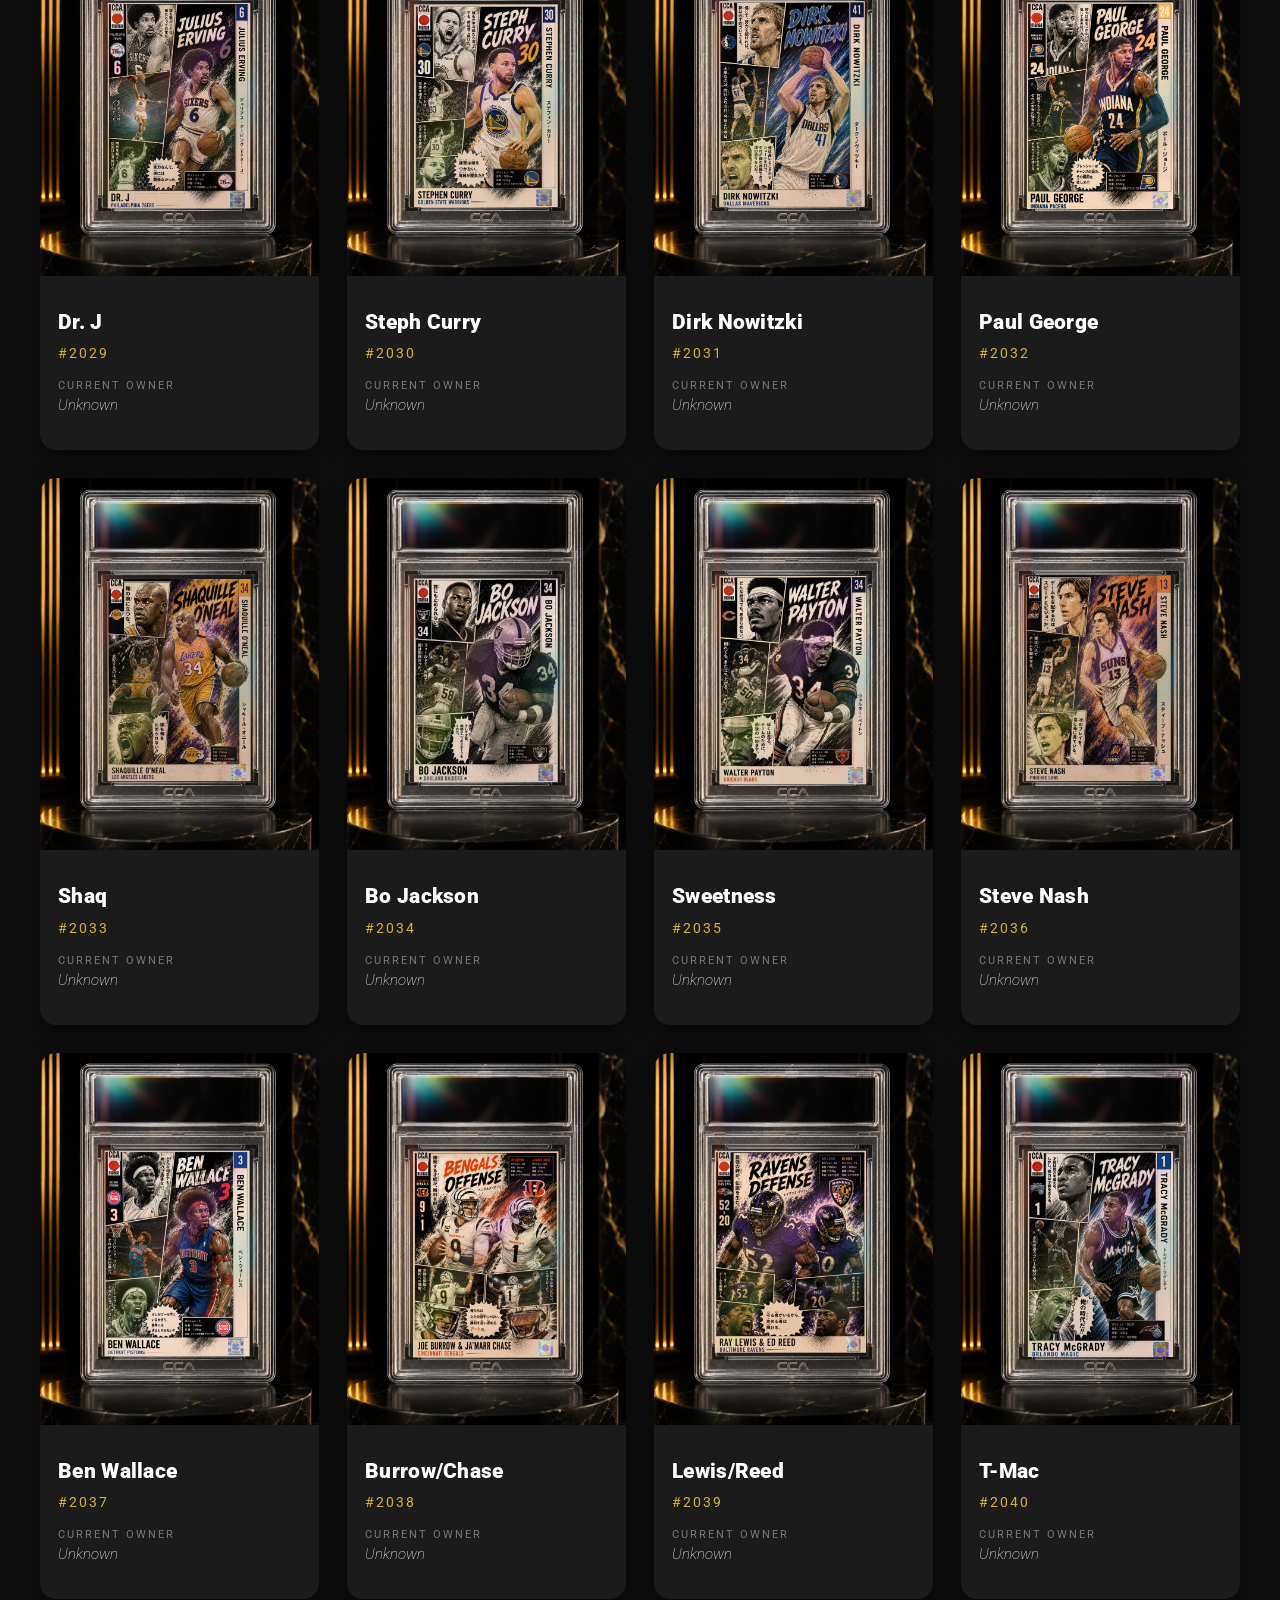
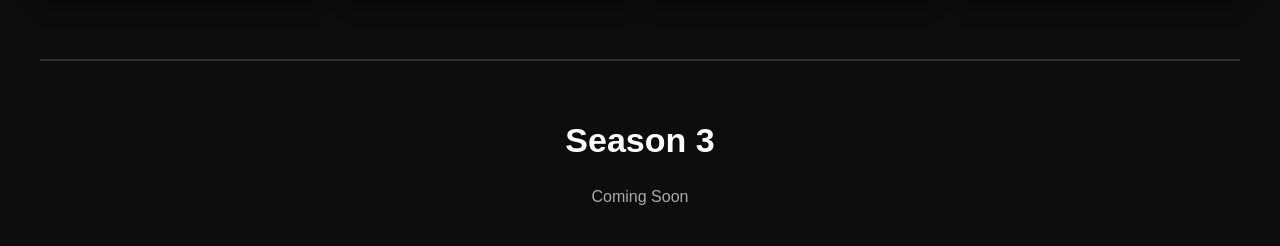
==== commit ef7c1d72: "Update index.html" ====
--- a/index.html
+++ b/index.html
@@ -309,14 +309,14 @@
 
 </div>
 
-<h2>Season 1</h2><div class="sub">Original Release • 8 Cards</div><div class="grid"><a href="pages/1001.html" class="card-link" data-status="available"><div class="card"><div class="card-image-wrap"><img src="images/raphael-vs-shredder.png" alt="Raphael vs Shredder"></div><div class="info"><div class="title">Raphael vs Shredder</div><div class="serial">#1001</div><div class="owner-label">CURRENT OWNER</div><div class="owner-name">Unknown</div></div></div></a>
-<a href="pages/1002.html" class="card-link" data-status="available"><div class="card"><div class="card-image-wrap"><img src="images/obi-wan-vs-maul.png" alt="Obi-Wan vs Maul"></div><div class="info"><div class="title">Obi-Wan vs Maul</div><div class="serial">#1002</div><div class="owner-label">CURRENT OWNER</div><div class="owner-name">Unknown</div></div></div></a>
-<a href="pages/1003.html" class="card-link" data-status="available"><div class="card"><div class="card-image-wrap"><img src="images/cambridge-vs-carter.png" alt="Cambridge vs Carter"></div><div class="info"><div class="title">Cambridge vs Carter</div><div class="serial">#1003</div><div class="owner-label">CURRENT OWNER</div><div class="owner-name">Unknown</div></div></div></a>
-<a href="pages/1004.html" class="card-link" data-status="available"><div class="card"><div class="card-image-wrap"><img src="images/batman-vs-joker.png" alt="Batman vs Joker"></div><div class="info"><div class="title">Batman vs Joker</div><div class="serial">#1004</div><div class="owner-label">CURRENT OWNER</div><div class="owner-name">Unknown</div></div></div></a>
-<a href="pages/1005.html" class="card-link" data-status="available"><div class="card"><div class="card-image-wrap"><img src="images/tony-vs-thanos.png" alt="Tony vs Thanos"></div><div class="info"><div class="title">Tony vs Thanos</div><div class="serial">#1005</div><div class="owner-label">CURRENT OWNER</div><div class="owner-name">Unknown</div></div></div></a>
-<a href="pages/1006.html" class="card-link" data-status="available"><div class="card"><div class="card-image-wrap"><img src="images/buzz-vs-zerg.png" alt="Buzz vs Zerg"></div><div class="info"><div class="title">Buzz vs Zerg</div><div class="serial">#1006</div><div class="owner-label">CURRENT OWNER</div><div class="owner-name">Unknown</div></div></div></a>
-<a href="pages/1007.html" class="card-link" data-status="available"><div class="card"><div class="card-image-wrap"><img src="images/plankton-vs-spongebob.png" alt="Plankton vs SpongeBob"></div><div class="info"><div class="title">Plankton vs SpongeBob</div><div class="serial">#1007</div><div class="owner-label">CURRENT OWNER</div><div class="owner-name">Unknown</div></div></div></a>
-<a href="pages/1008.html" class="card-link" data-status="available"><div class="card"><div class="card-image-wrap"><img src="images/magic-vs-bird.png" alt="Magic vs Bird"></div><div class="info"><div class="title">Magic vs Bird</div><div class="serial">#1008</div><div class="owner-label">CURRENT OWNER</div><div class="owner-name">Unknown</div></div></div></a></div>
+<h2>Season 1</h2><div class="sub">Original Release • 8 Cards</div><div class="grid"><a href="pages/1001.html" class="card-link" data-status="claimed"><div class="card"><div class="card-image-wrap"><img src="images/raphael-vs-shredder.png" alt="Raphael vs Shredder"></div><div class="info"><div class="title">Raphael vs Shredder</div><div class="serial">#1001</div><div class="owner-label">CURRENT OWNER</div><div class="owner-name">Unknown</div></div></div></a>
+<a href="pages/1002.html" class="card-link" data-status="claimed"><div class="card"><div class="card-image-wrap"><img src="images/obi-wan-vs-maul.png" alt="Obi-Wan vs Maul"></div><div class="info"><div class="title">Obi-Wan vs Maul</div><div class="serial">#1002</div><div class="owner-label">CURRENT OWNER</div><div class="owner-name">Unknown</div></div></div></a>
+<a href="pages/1003.html" class="card-link" data-status="claimed"><div class="card"><div class="card-image-wrap"><img src="images/cambridge-vs-carter.png" alt="Cambridge vs Carter"></div><div class="info"><div class="title">Cambridge vs Carter</div><div class="serial">#1003</div><div class="owner-label">CURRENT OWNER</div><div class="owner-name">Unknown</div></div></div></a>
+<a href="pages/1004.html" class="card-link" data-status="claimed"><div class="card"><div class="card-image-wrap"><img src="images/batman-vs-joker.png" alt="Batman vs Joker"></div><div class="info"><div class="title">Batman vs Joker</div><div class="serial">#1004</div><div class="owner-label">CURRENT OWNER</div><div class="owner-name">Unknown</div></div></div></a>
+<a href="pages/1005.html" class="card-link" data-status="claimed"><div class="card"><div class="card-image-wrap"><img src="images/tony-vs-thanos.png" alt="Tony vs Thanos"></div><div class="info"><div class="title">Tony vs Thanos</div><div class="serial">#1005</div><div class="owner-label">CURRENT OWNER</div><div class="owner-name">Unknown</div></div></div></a>
+<a href="pages/1006.html" class="card-link" data-status="claimed"><div class="card"><div class="card-image-wrap"><img src="images/buzz-vs-zerg.png" alt="Buzz vs Zerg"></div><div class="info"><div class="title">Buzz vs Zerg</div><div class="serial">#1006</div><div class="owner-label">CURRENT OWNER</div><div class="owner-name">Unknown</div></div></div></a>
+<a href="pages/1007.html" class="card-link" data-status="claimed"><div class="card"><div class="card-image-wrap"><img src="images/plankton-vs-spongebob.png" alt="Plankton vs SpongeBob"></div><div class="info"><div class="title">Plankton vs SpongeBob</div><div class="serial">#1007</div><div class="owner-label">CURRENT OWNER</div><div class="owner-name">Unknown</div></div></div></a>
+<a href="pages/1008.html" class="card-link" data-status="claimed"><div class="card"><div class="card-image-wrap"><img src="images/magic-vs-bird.png" alt="Magic vs Bird"></div><div class="info"><div class="title">Magic vs Bird</div><div class="serial">#1008</div><div class="owner-label">CURRENT OWNER</div><div class="owner-name">Unknown</div></div></div></a></div>
 <hr><h2>Season 2</h2><div class="sub">Manga Collection • 40 Cards</div><div class="grid"><a href="pages/2001.html" class="card-link" data-status="available"><div class="card"><div class="card-image-wrap"><img src="images/1wemby-manga.png" alt="Wemby"></div><div class="info"><div class="title">Wemby</div><div class="serial">#2001</div><div class="owner-label">CURRENT OWNER</div><div class="owner-name">Unknown</div></div></div></a>
 <a href="pages/2002.html" class="card-link" data-status="available"><div class="card"><div class="card-image-wrap"><img src="images/2jeter-manga.png" alt="Derek Jeter"></div><div class="info"><div class="title">Derek Jeter</div><div class="serial">#2002</div><div class="owner-label">CURRENT OWNER</div><div class="owner-name">Unknown</div></div></div></a>
 <a href="pages/2003.html" class="card-link" data-status="available"><div class="card"><div class="card-image-wrap"><img src="images/3jordan-manga.png" alt="MJ"></div><div class="info"><div class="title">MJ</div><div class="serial">#2003</div><div class="owner-label">CURRENT OWNER</div><div class="owner-name">Unknown</div></div></div></a>
@@ -325,7 +325,7 @@
 <a href="pages/2006.html" class="card-link" data-status="available"><div class="card"><div class="card-image-wrap"><img src="images/6jordana-manga.png" alt="MJ All-Star"></div><div class="info"><div class="title">MJ All-Star</div><div class="serial">#2006</div><div class="owner-label">CURRENT OWNER</div><div class="owner-name">Unknown</div></div></div></a>
 <a href="pages/2007.html" class="card-link" data-status="available"><div class="card"><div class="card-image-wrap"><img src="images/7vick-manga.png" alt="Michael Vick"></div><div class="info"><div class="title">Michael Vick</div><div class="serial">#2007</div><div class="owner-label">CURRENT OWNER</div><div class="owner-name">Unknown</div></div></div></a>
 <a href="pages/2008.html" class="card-link" data-status="available"><div class="card"><div class="card-image-wrap"><img src="images/8dez-manga.png" alt="Dez Bryant"></div><div class="info"><div class="title">Dez Bryant</div><div class="serial">#2008</div><div class="owner-label">CURRENT OWNER</div><div class="owner-name">Unknown</div></div></div></a>
-<a href="pages/2009.html" class="card-link" data-status="available"><div class="card"><div class="card-image-wrap"><img src="images/9jimmy-manga.png" alt="Jimmy Butler"></div><div class="info"><div class="title">Jimmy Butler</div><div class="serial">#2009</div><div class="owner-label">CURRENT OWNER</div><div class="owner-name">D.Brock - Waco, TX</div></div></div></a>
+<a href="pages/2009.html" class="card-link" data-status="claimed"><div class="card"><div class="card-image-wrap"><img src="images/9jimmy-manga.png" alt="Jimmy Butler"></div><div class="info"><div class="title">Jimmy Butler</div><div class="serial">#2009</div><div class="owner-label">CURRENT OWNER</div><div class="owner-name">D. Brock - Texas</div></div></div></a>
 <a href="pages/2010.html" class="card-link" data-status="available"><div class="card"><div class="card-image-wrap"><img src="images/10chad-manga.png" alt="Ochocinco"></div><div class="info"><div class="title">Ochocinco</div><div class="serial">#2010</div><div class="owner-label">CURRENT OWNER</div><div class="owner-name">Unknown</div></div></div></a>
 <a href="pages/2011.html" class="card-link" data-status="available"><div class="card"><div class="card-image-wrap"><img src="images/11jalen-manga.png" alt="Jalen Brunson"></div><div class="info"><div class="title">Jalen Brunson</div><div class="serial">#2011</div><div class="owner-label">CURRENT OWNER</div><div class="owner-name">Unknown</div></div></div></a>
 <a href="pages/2012.html" class="card-link" data-status="available"><div class="card"><div class="card-image-wrap"><img src="images/12brady-manga.png" alt="Tom Brady"></div><div class="info"><div class="title">Tom Brady</div><div class="serial">#2012</div><div class="owner-label">CURRENT OWNER</div><div class="owner-name">Unknown</div></div></div></a>
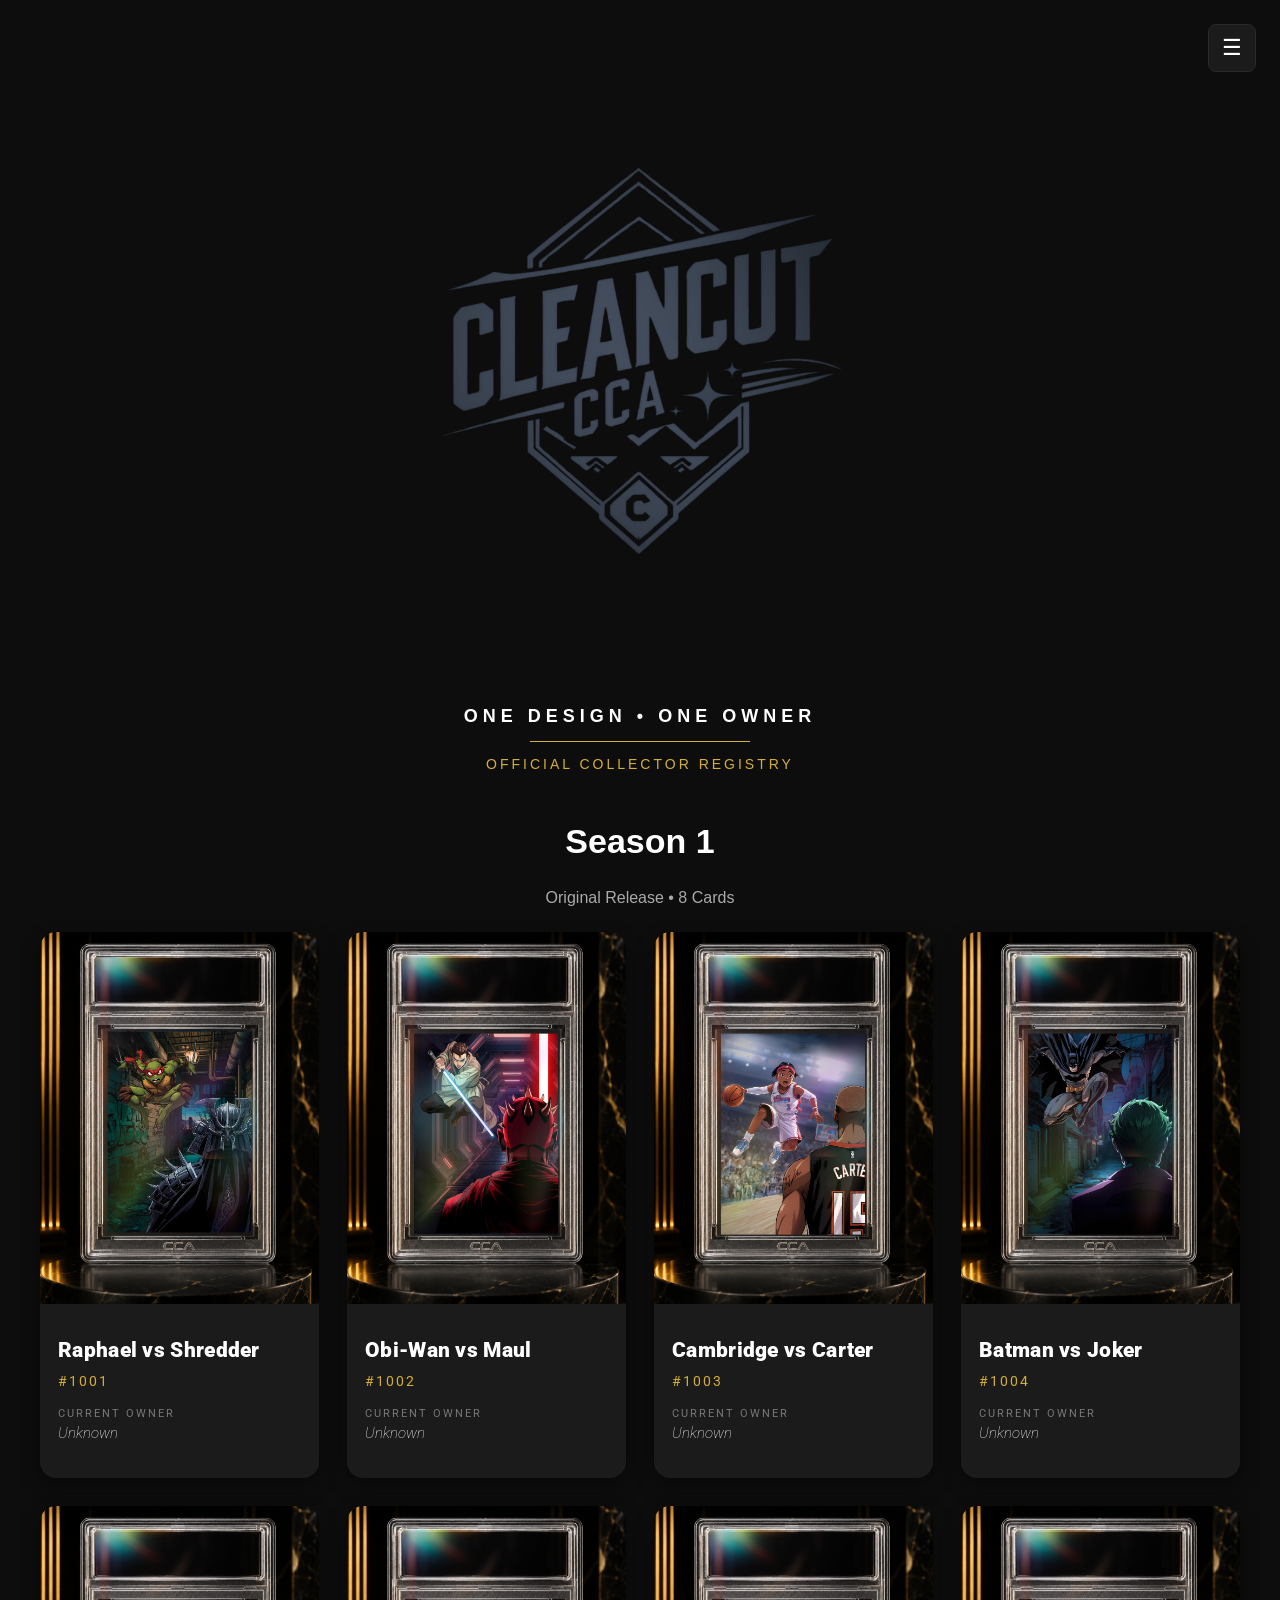
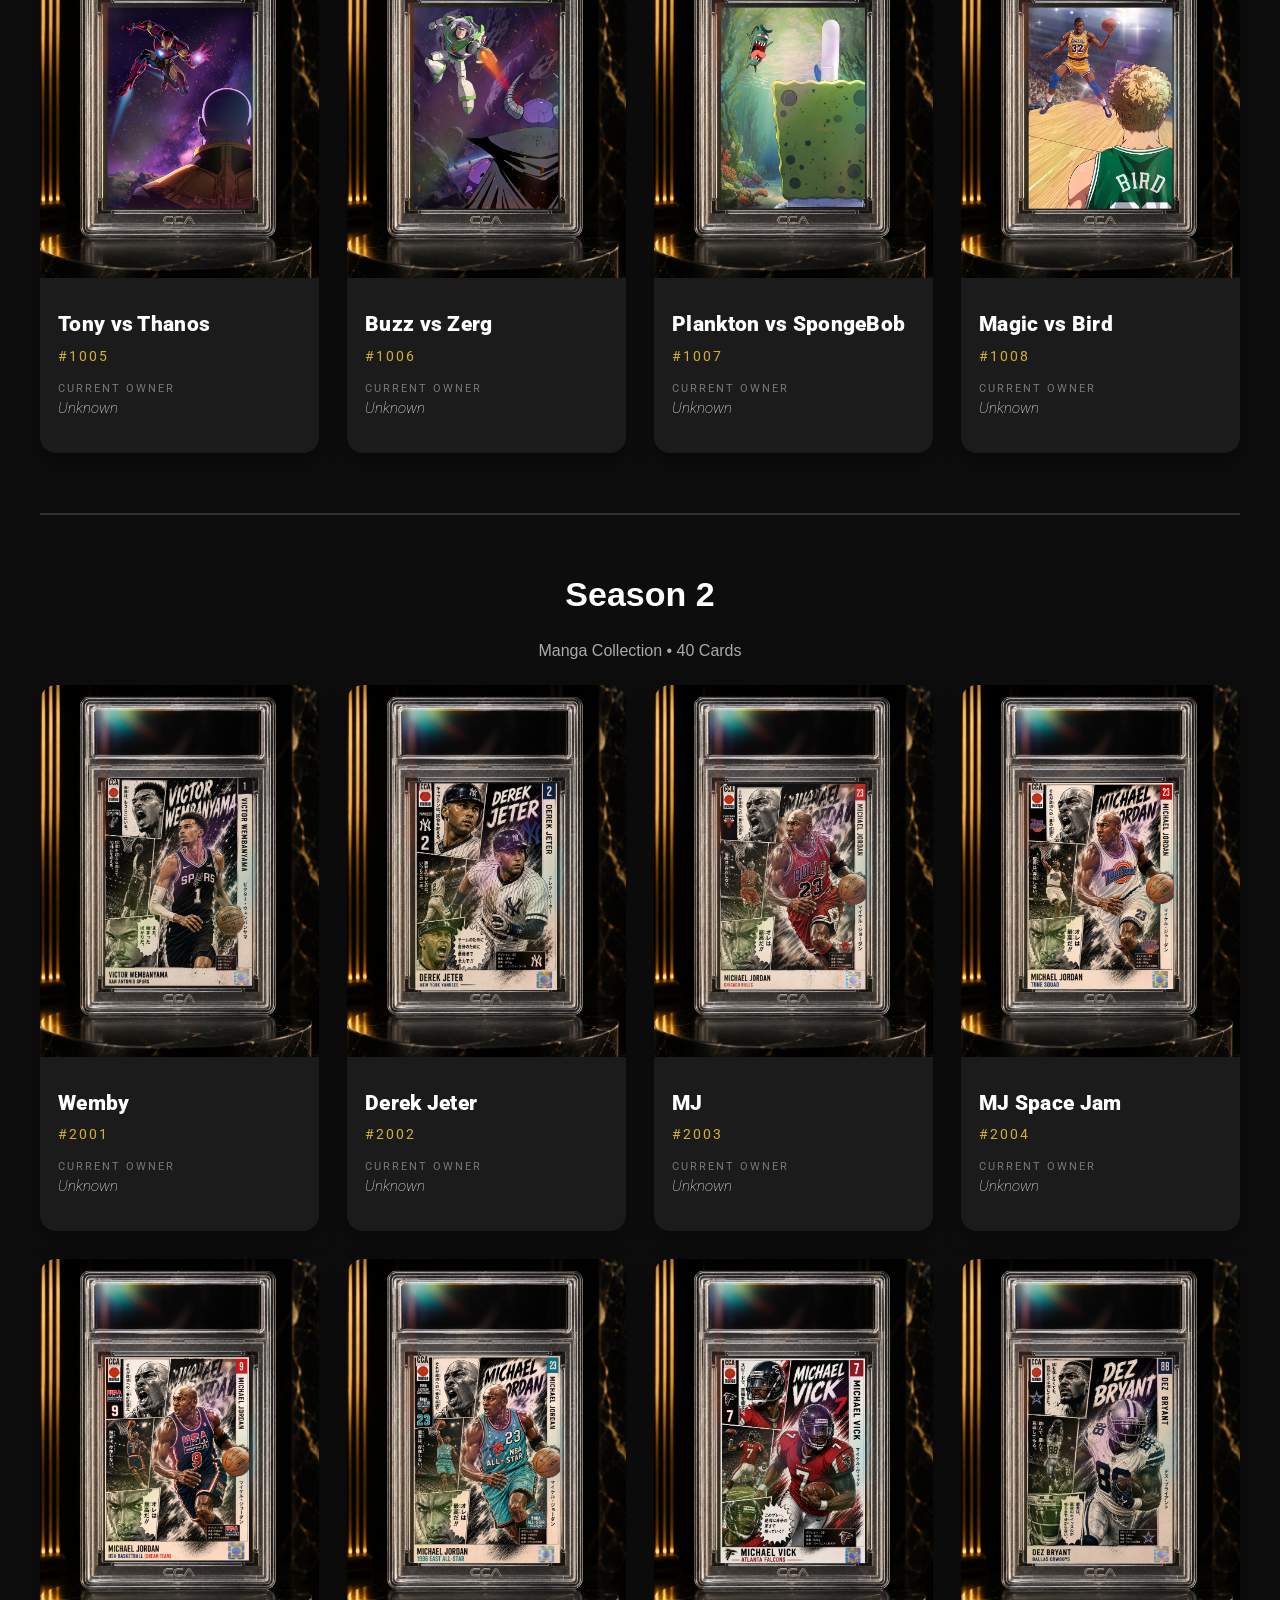
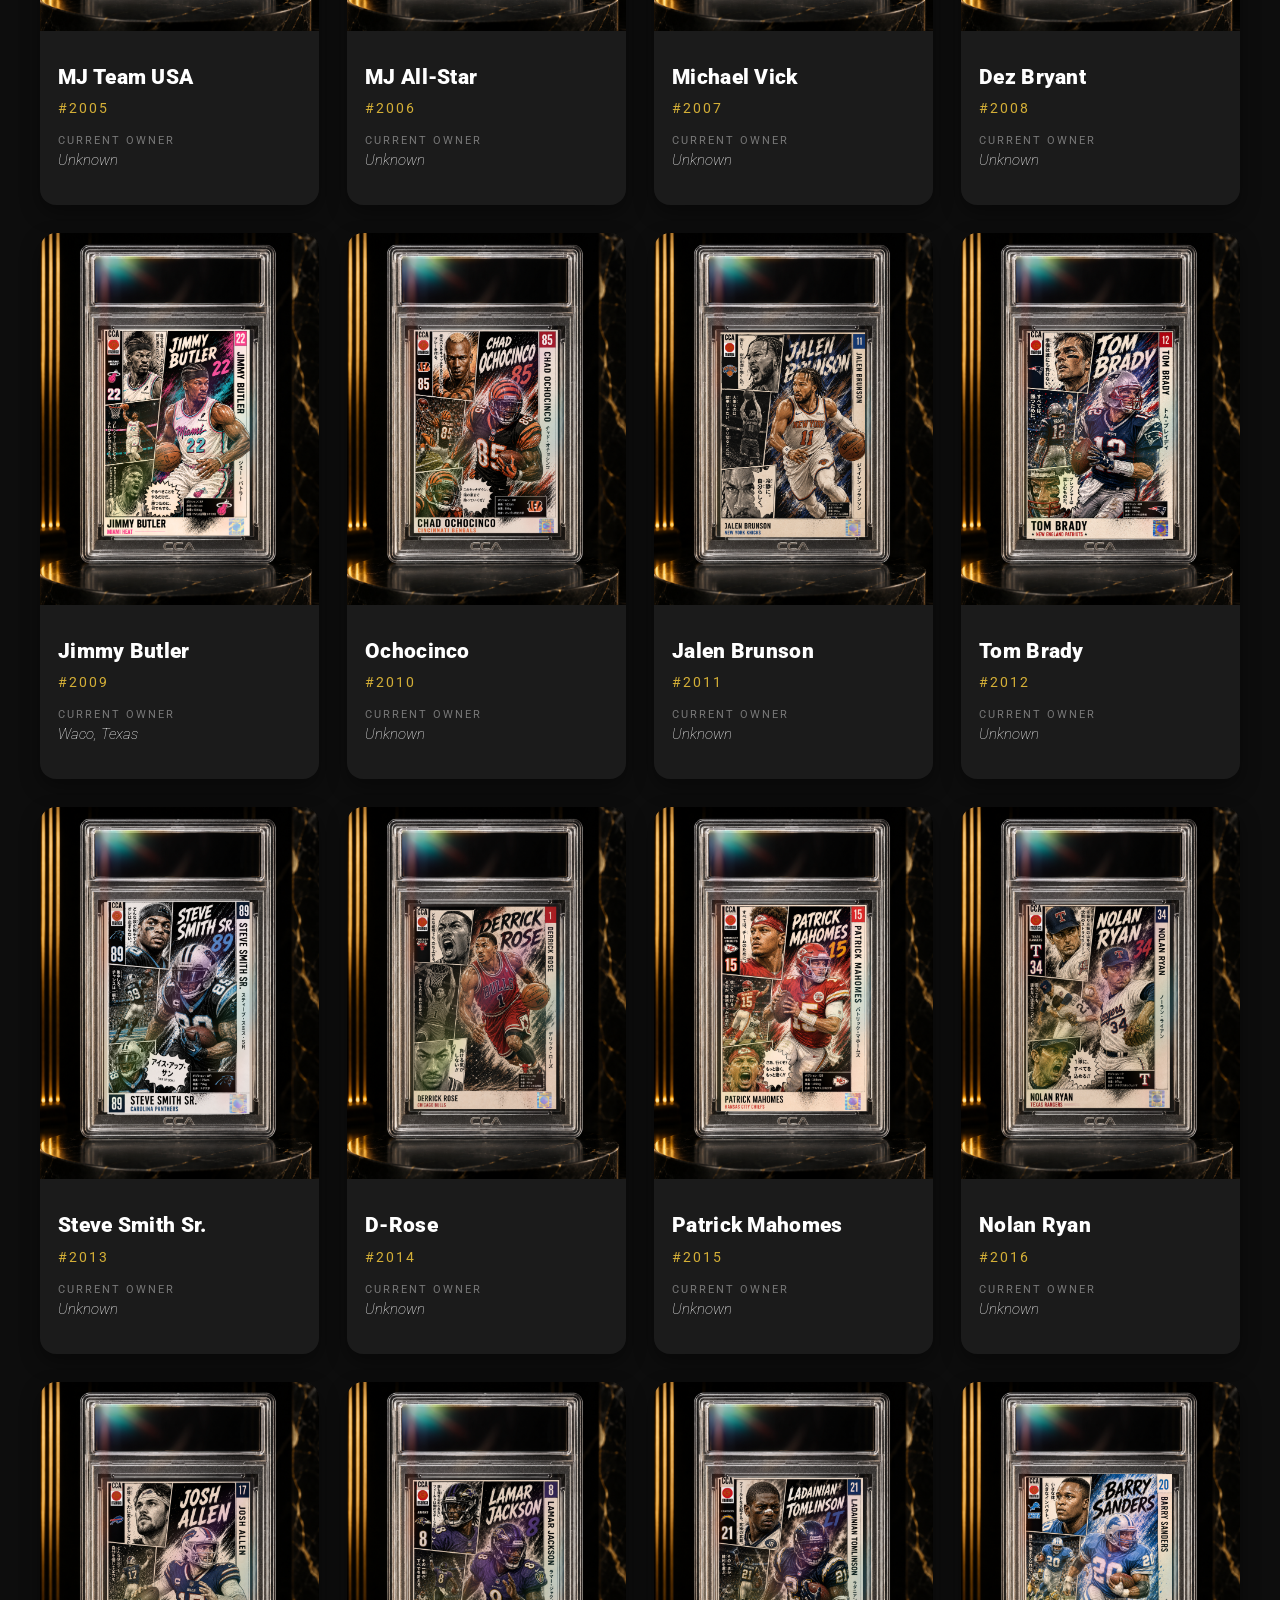
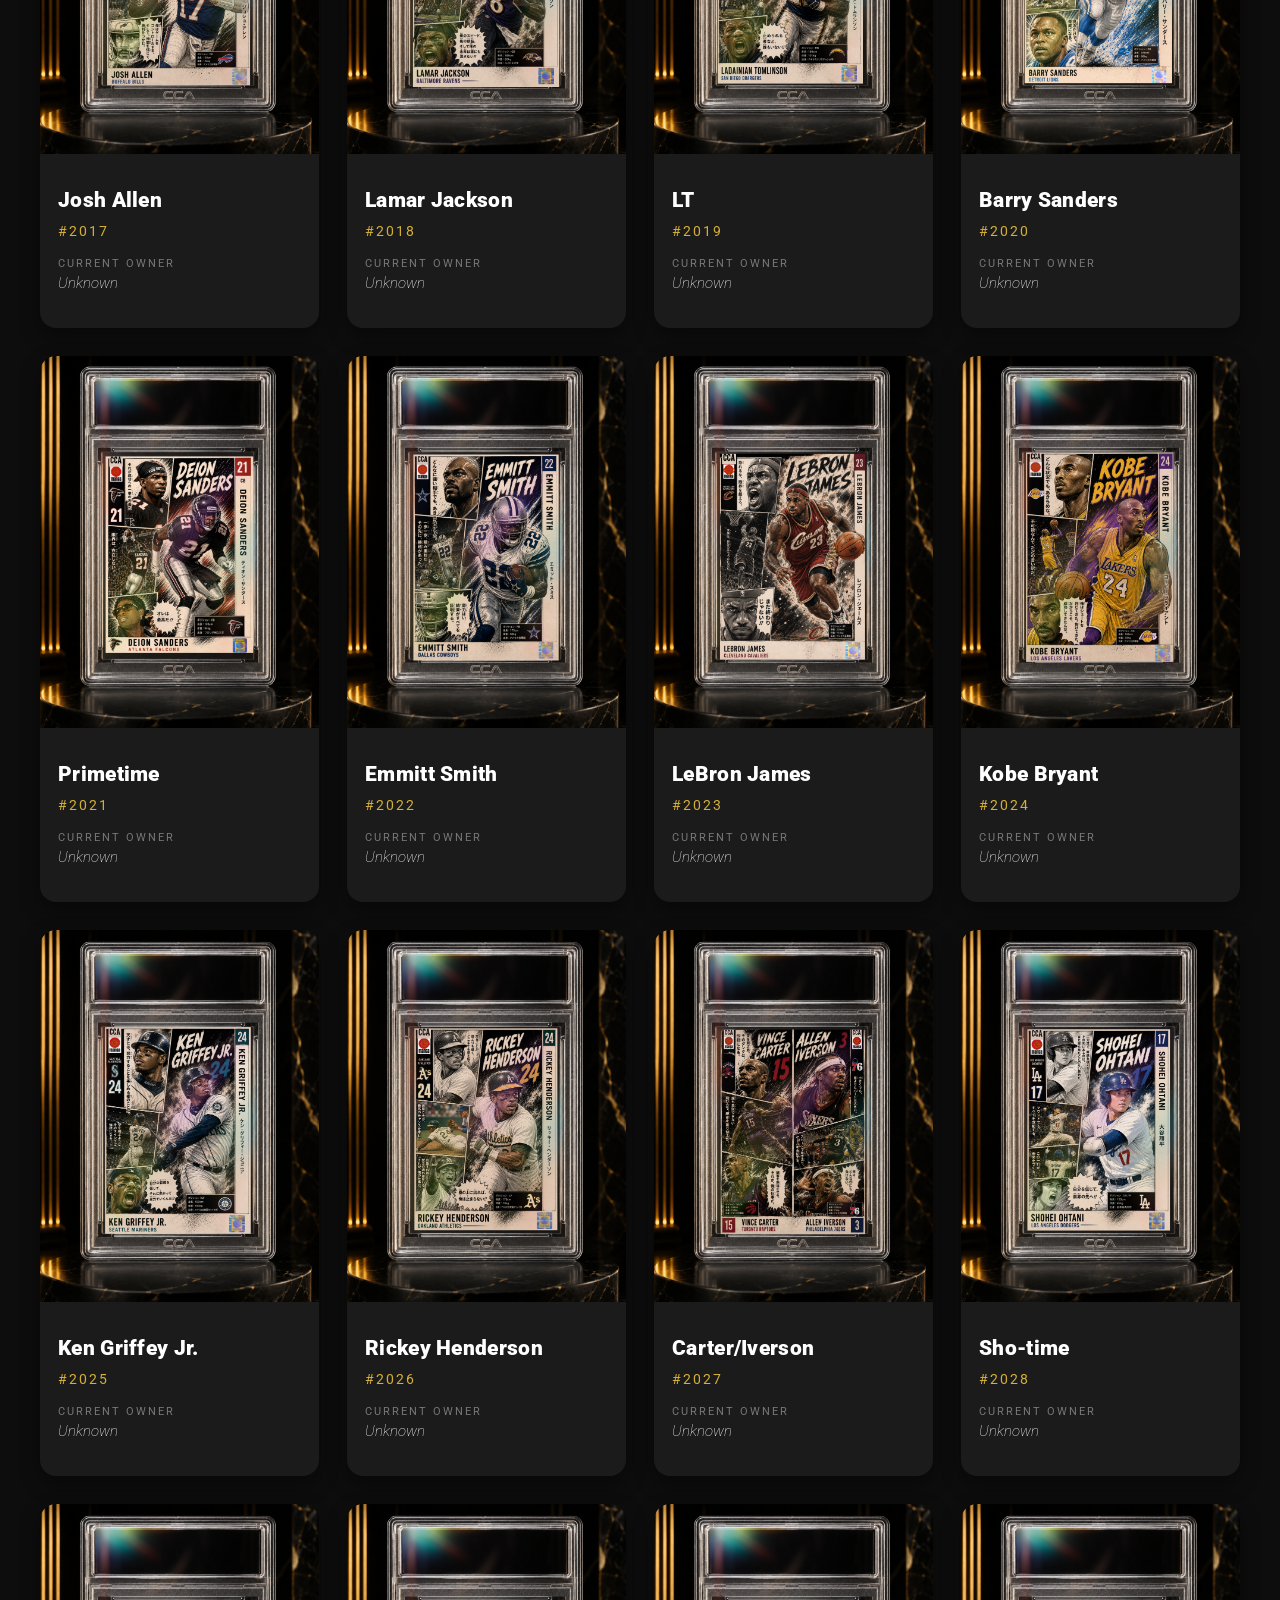
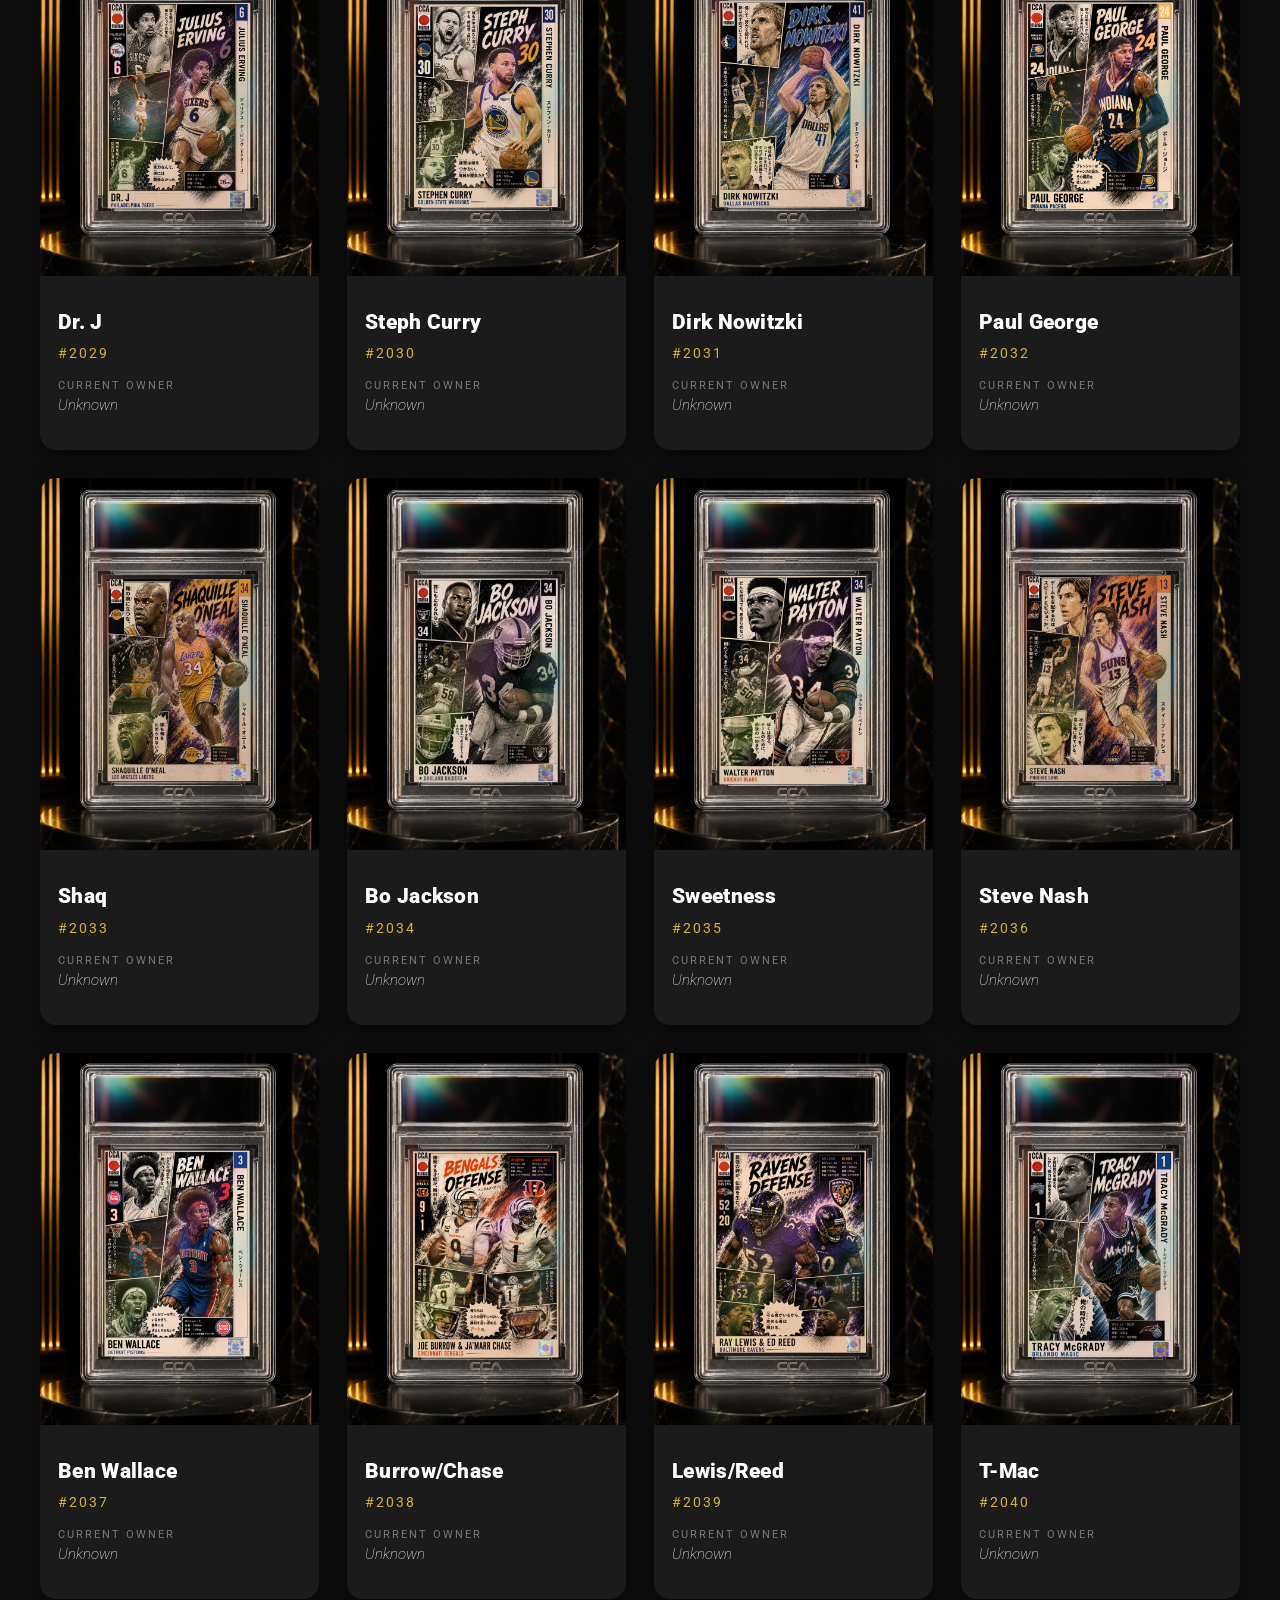
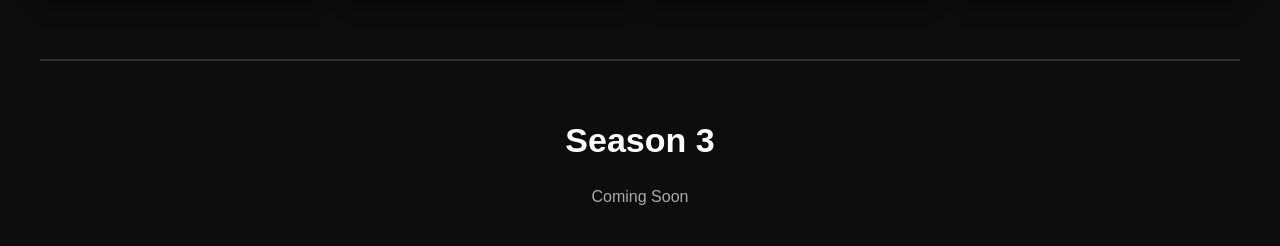
==== commit e9697c03: "Update index.html" ====
--- a/index.html
+++ b/index.html
@@ -325,7 +325,7 @@
 <a href="pages/2006.html" class="card-link" data-status="available"><div class="card"><div class="card-image-wrap"><img src="images/6jordana-manga.png" alt="MJ All-Star"></div><div class="info"><div class="title">MJ All-Star</div><div class="serial">#2006</div><div class="owner-label">CURRENT OWNER</div><div class="owner-name">Unknown</div></div></div></a>
 <a href="pages/2007.html" class="card-link" data-status="available"><div class="card"><div class="card-image-wrap"><img src="images/7vick-manga.png" alt="Michael Vick"></div><div class="info"><div class="title">Michael Vick</div><div class="serial">#2007</div><div class="owner-label">CURRENT OWNER</div><div class="owner-name">Unknown</div></div></div></a>
 <a href="pages/2008.html" class="card-link" data-status="available"><div class="card"><div class="card-image-wrap"><img src="images/8dez-manga.png" alt="Dez Bryant"></div><div class="info"><div class="title">Dez Bryant</div><div class="serial">#2008</div><div class="owner-label">CURRENT OWNER</div><div class="owner-name">Unknown</div></div></div></a>
-<a href="pages/2009.html" class="card-link" data-status="claimed"><div class="card"><div class="card-image-wrap"><img src="images/9jimmy-manga.png" alt="Jimmy Butler"></div><div class="info"><div class="title">Jimmy Butler</div><div class="serial">#2009</div><div class="owner-label">CURRENT OWNER</div><div class="owner-name">D. Brock - Texas</div></div></div></a>
+<a href="pages/2009.html" class="card-link" data-status="claimed"><div class="card"><div class="card-image-wrap"><img src="images/9jimmy-manga.png" alt="Jimmy Butler"></div><div class="info"><div class="title">Jimmy Butler</div><div class="serial">#2009</div><div class="owner-label">CURRENT OWNER</div><div class="owner-name">Waco, Texas</div></div></div></a>
 <a href="pages/2010.html" class="card-link" data-status="available"><div class="card"><div class="card-image-wrap"><img src="images/10chad-manga.png" alt="Ochocinco"></div><div class="info"><div class="title">Ochocinco</div><div class="serial">#2010</div><div class="owner-label">CURRENT OWNER</div><div class="owner-name">Unknown</div></div></div></a>
 <a href="pages/2011.html" class="card-link" data-status="available"><div class="card"><div class="card-image-wrap"><img src="images/11jalen-manga.png" alt="Jalen Brunson"></div><div class="info"><div class="title">Jalen Brunson</div><div class="serial">#2011</div><div class="owner-label">CURRENT OWNER</div><div class="owner-name">Unknown</div></div></div></a>
 <a href="pages/2012.html" class="card-link" data-status="available"><div class="card"><div class="card-image-wrap"><img src="images/12brady-manga.png" alt="Tom Brady"></div><div class="info"><div class="title">Tom Brady</div><div class="serial">#2012</div><div class="owner-label">CURRENT OWNER</div><div class="owner-name">Unknown</div></div></div></a>
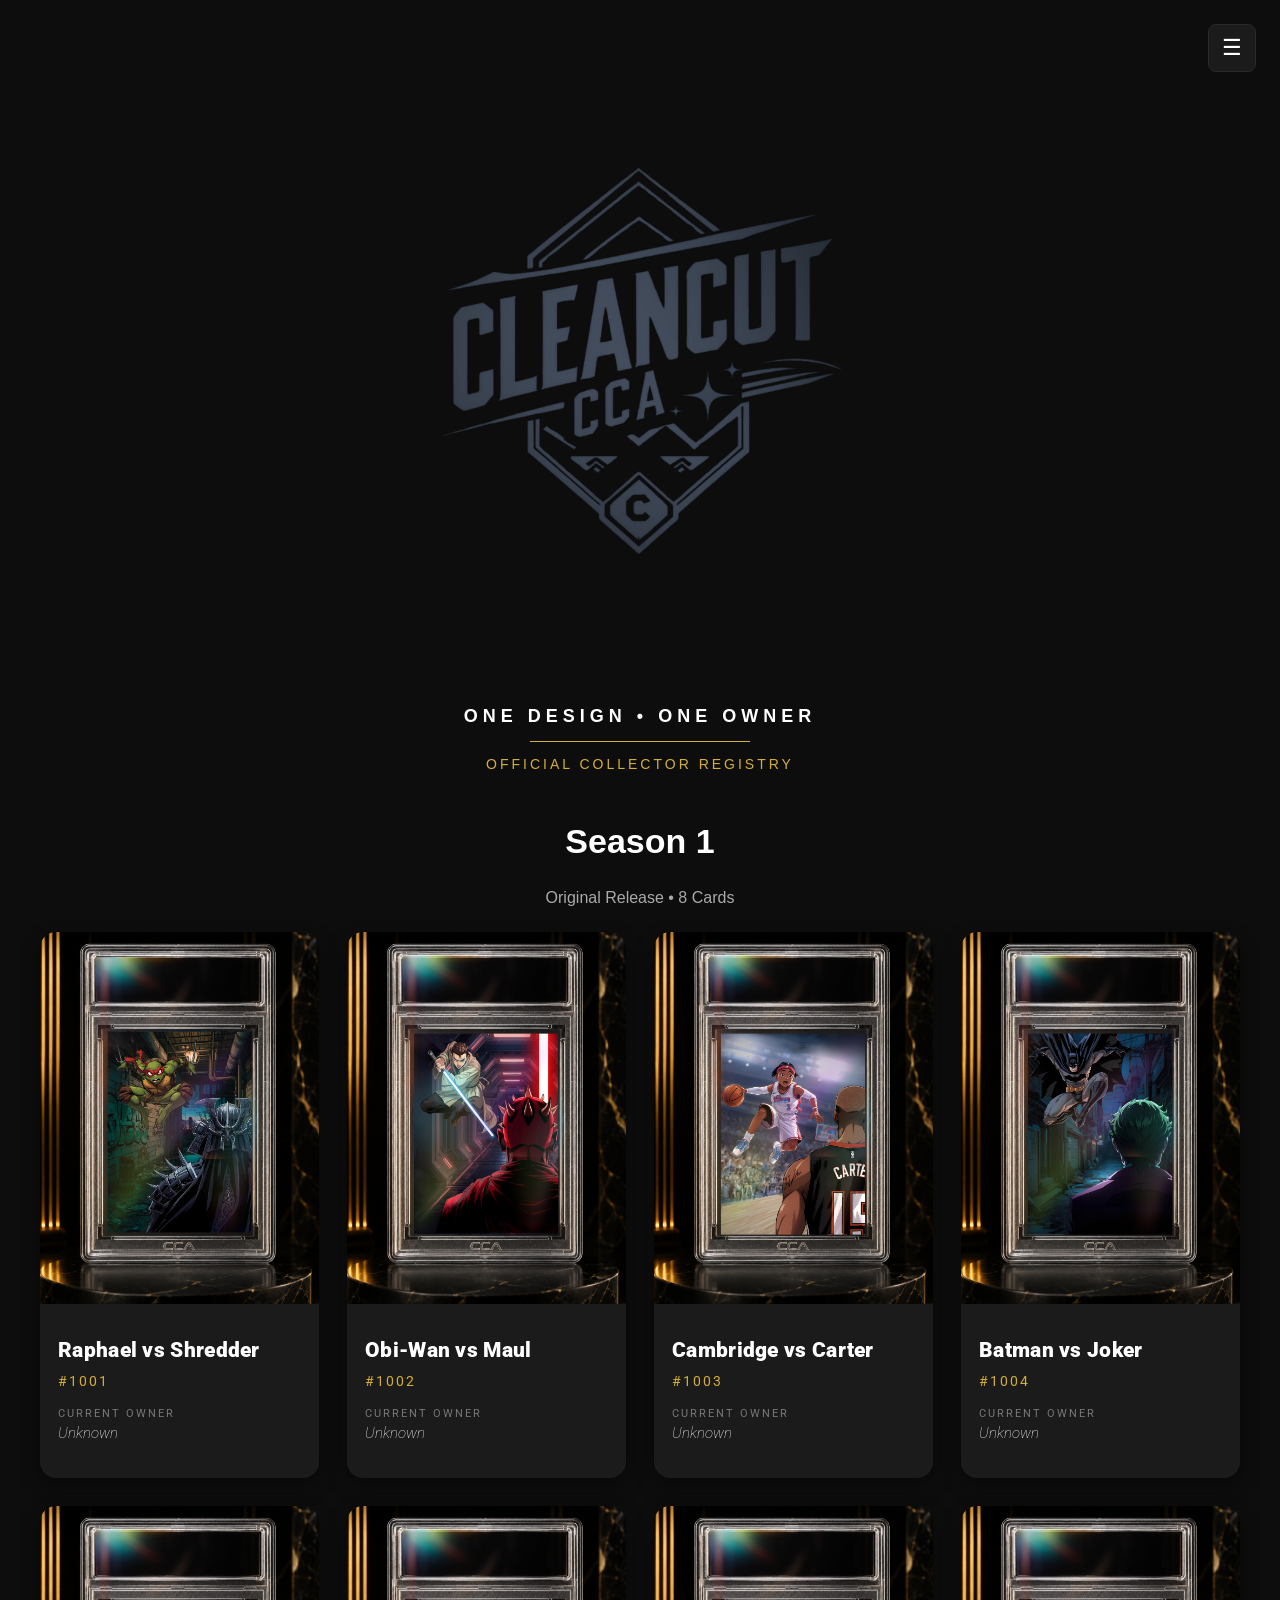
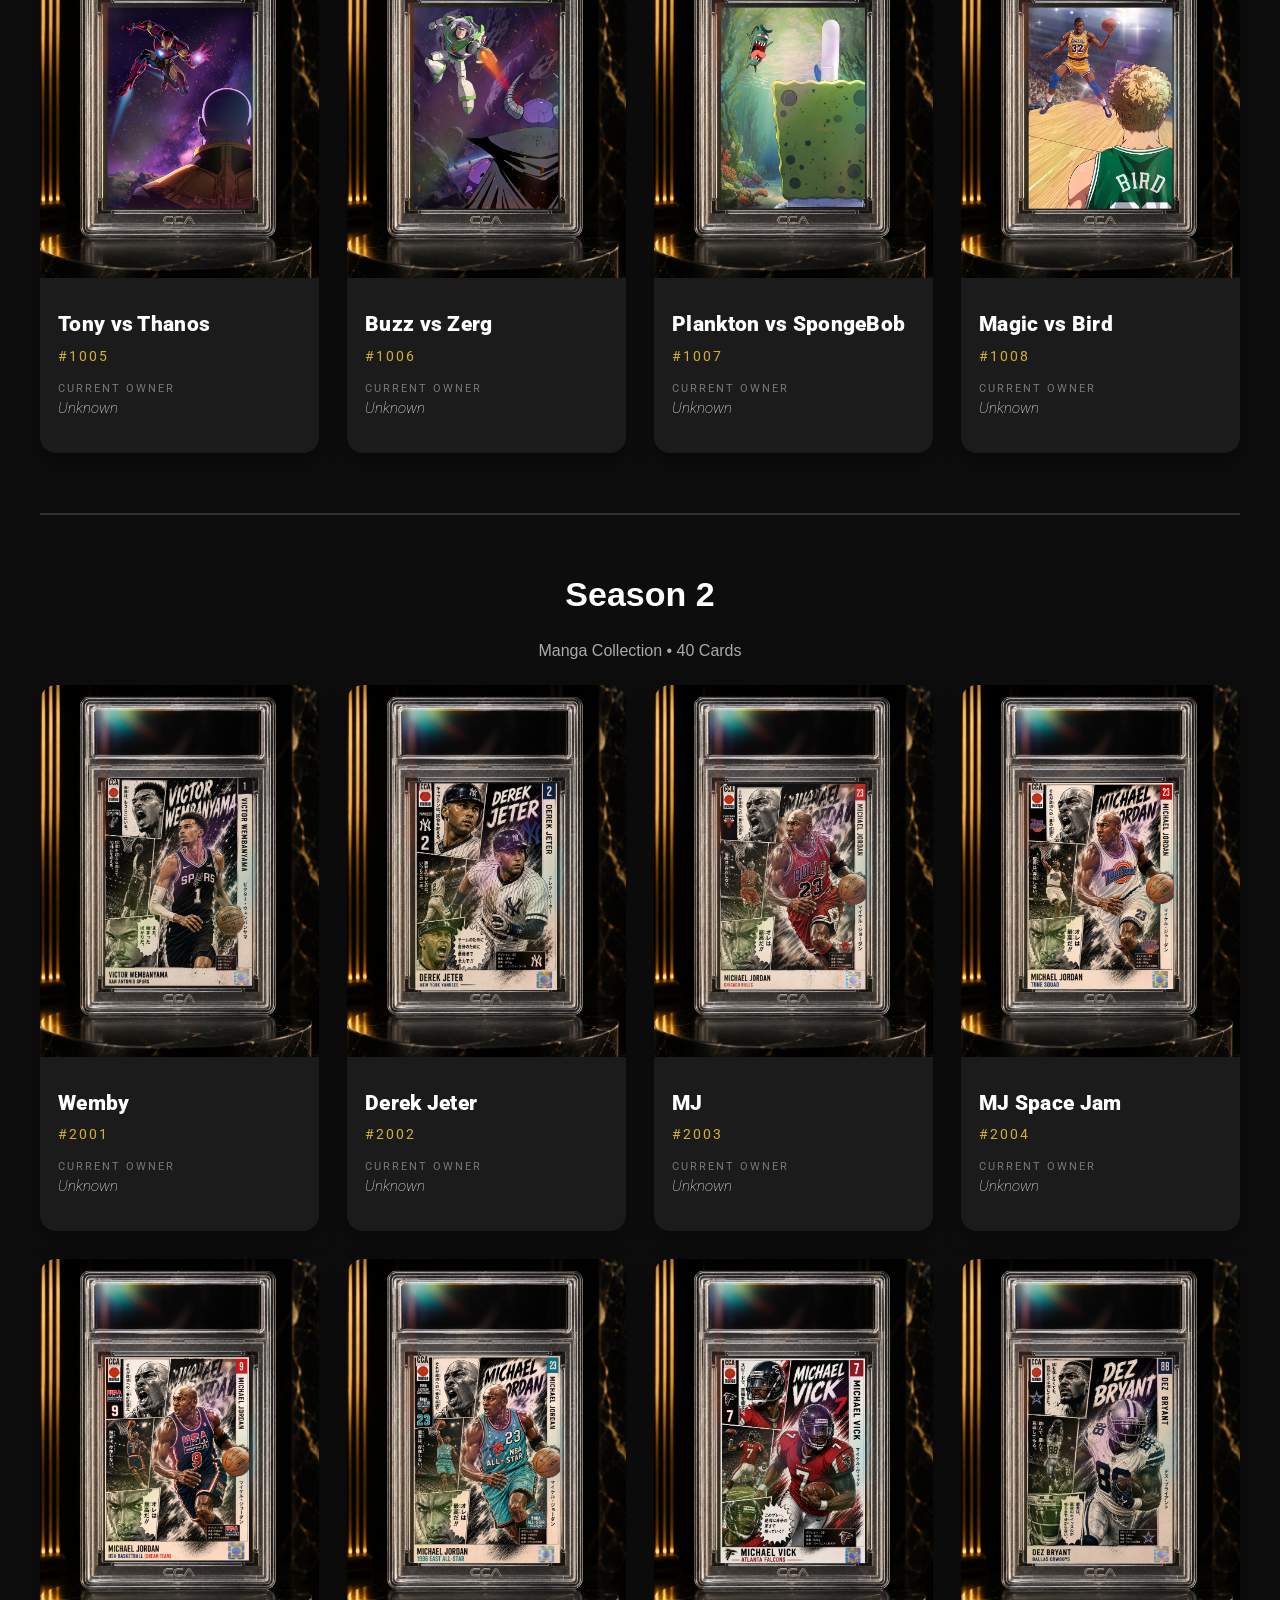
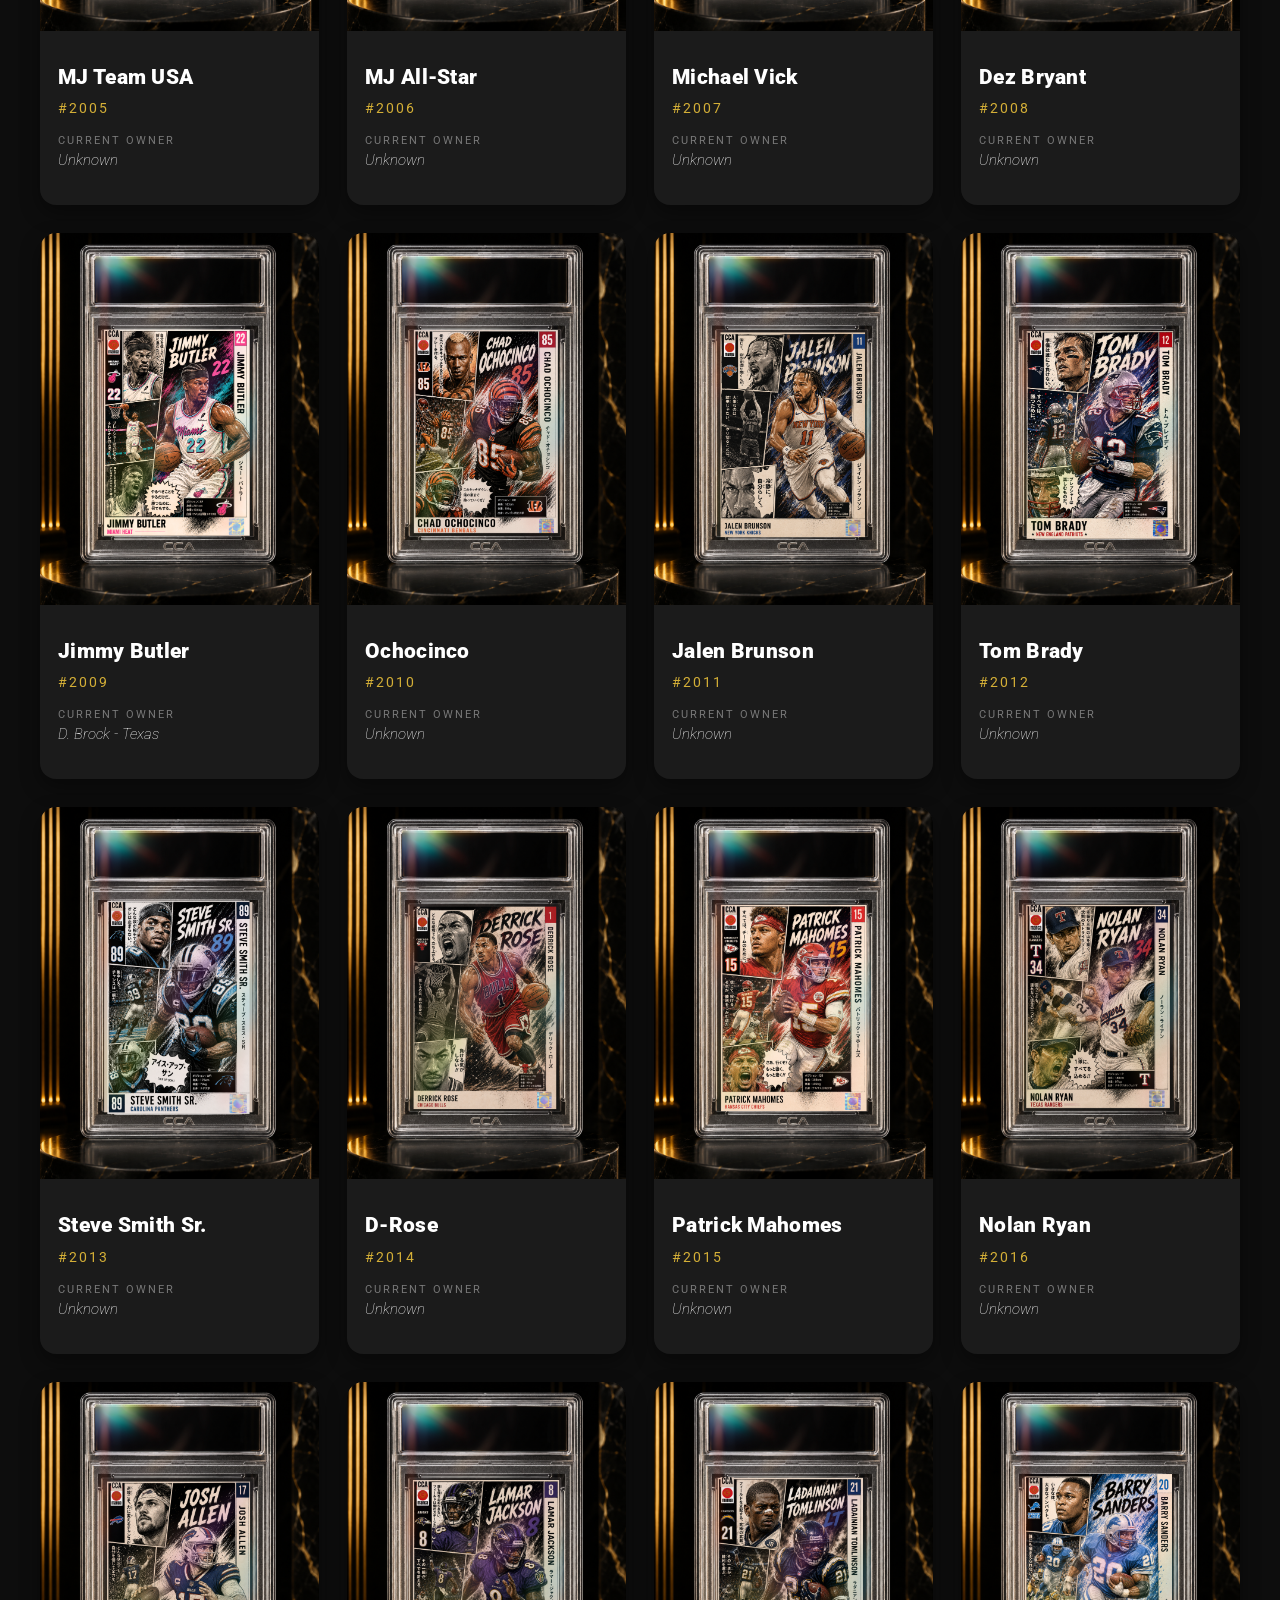
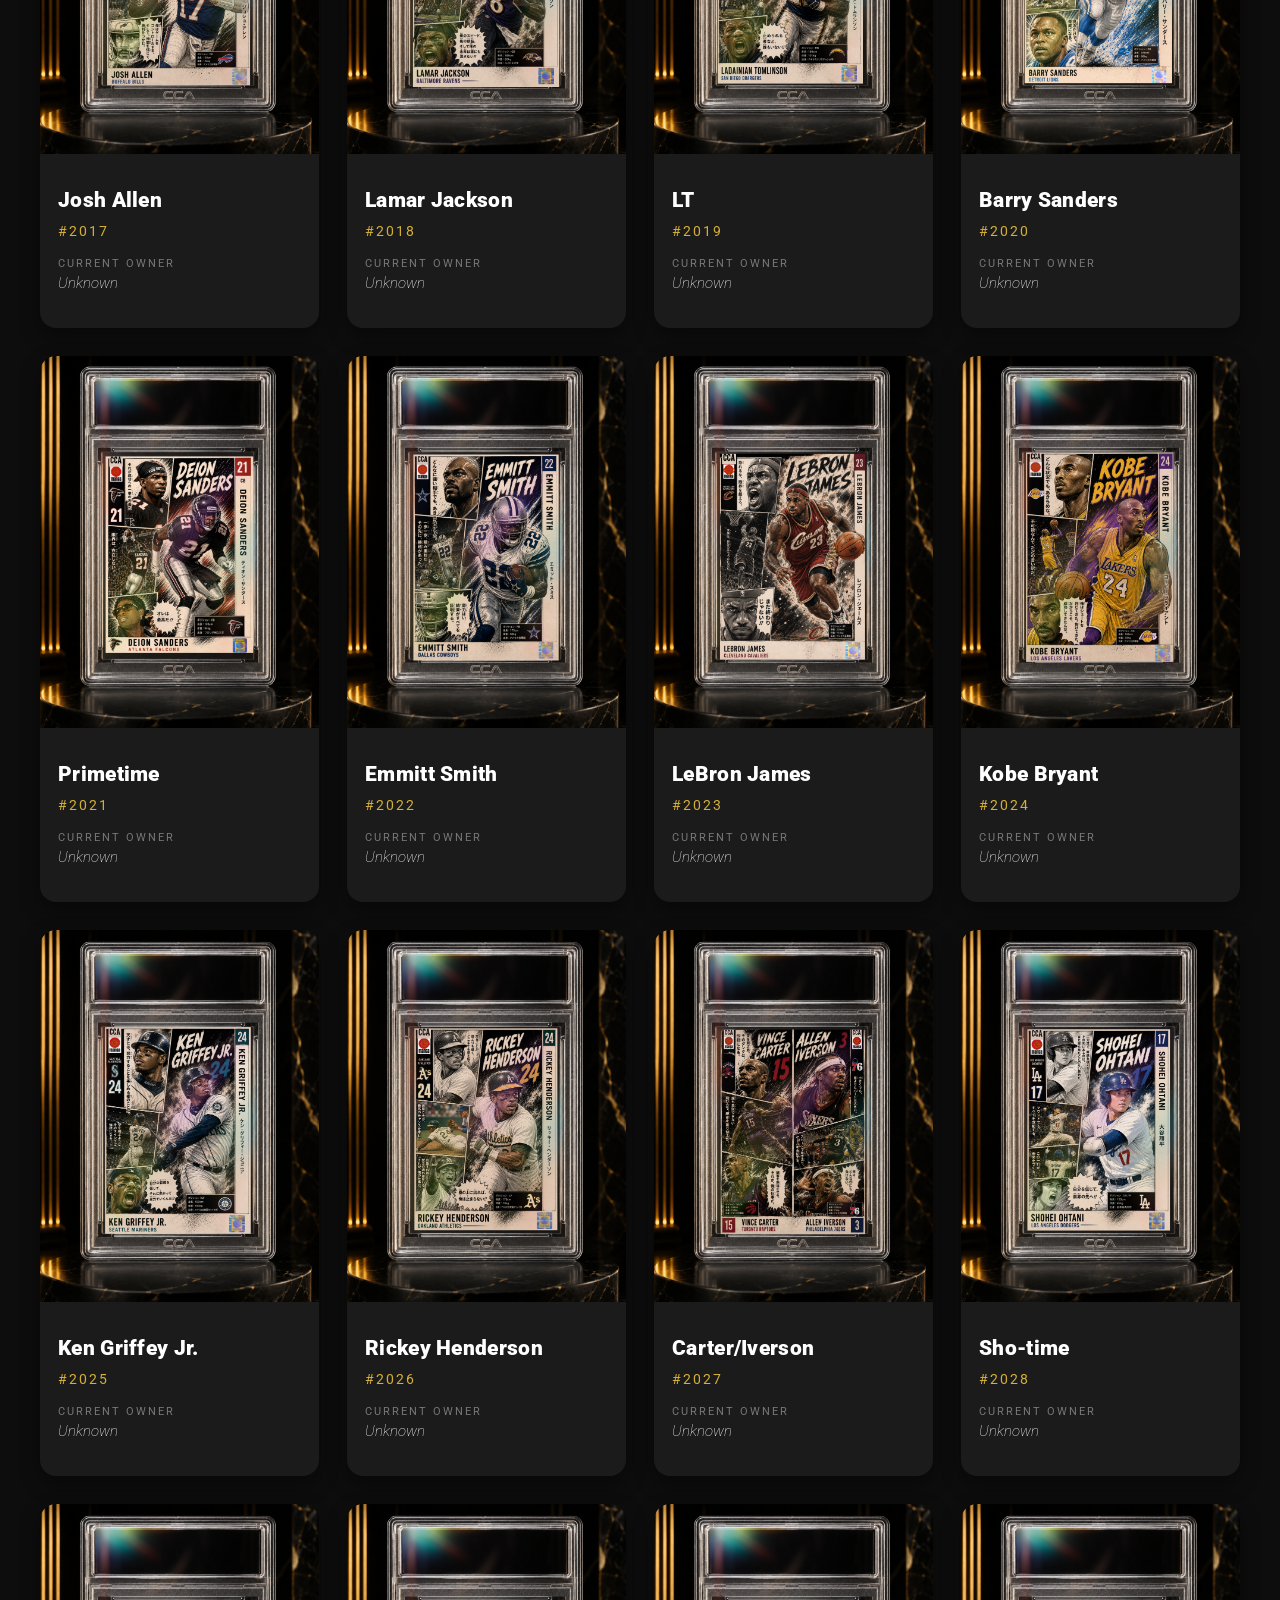
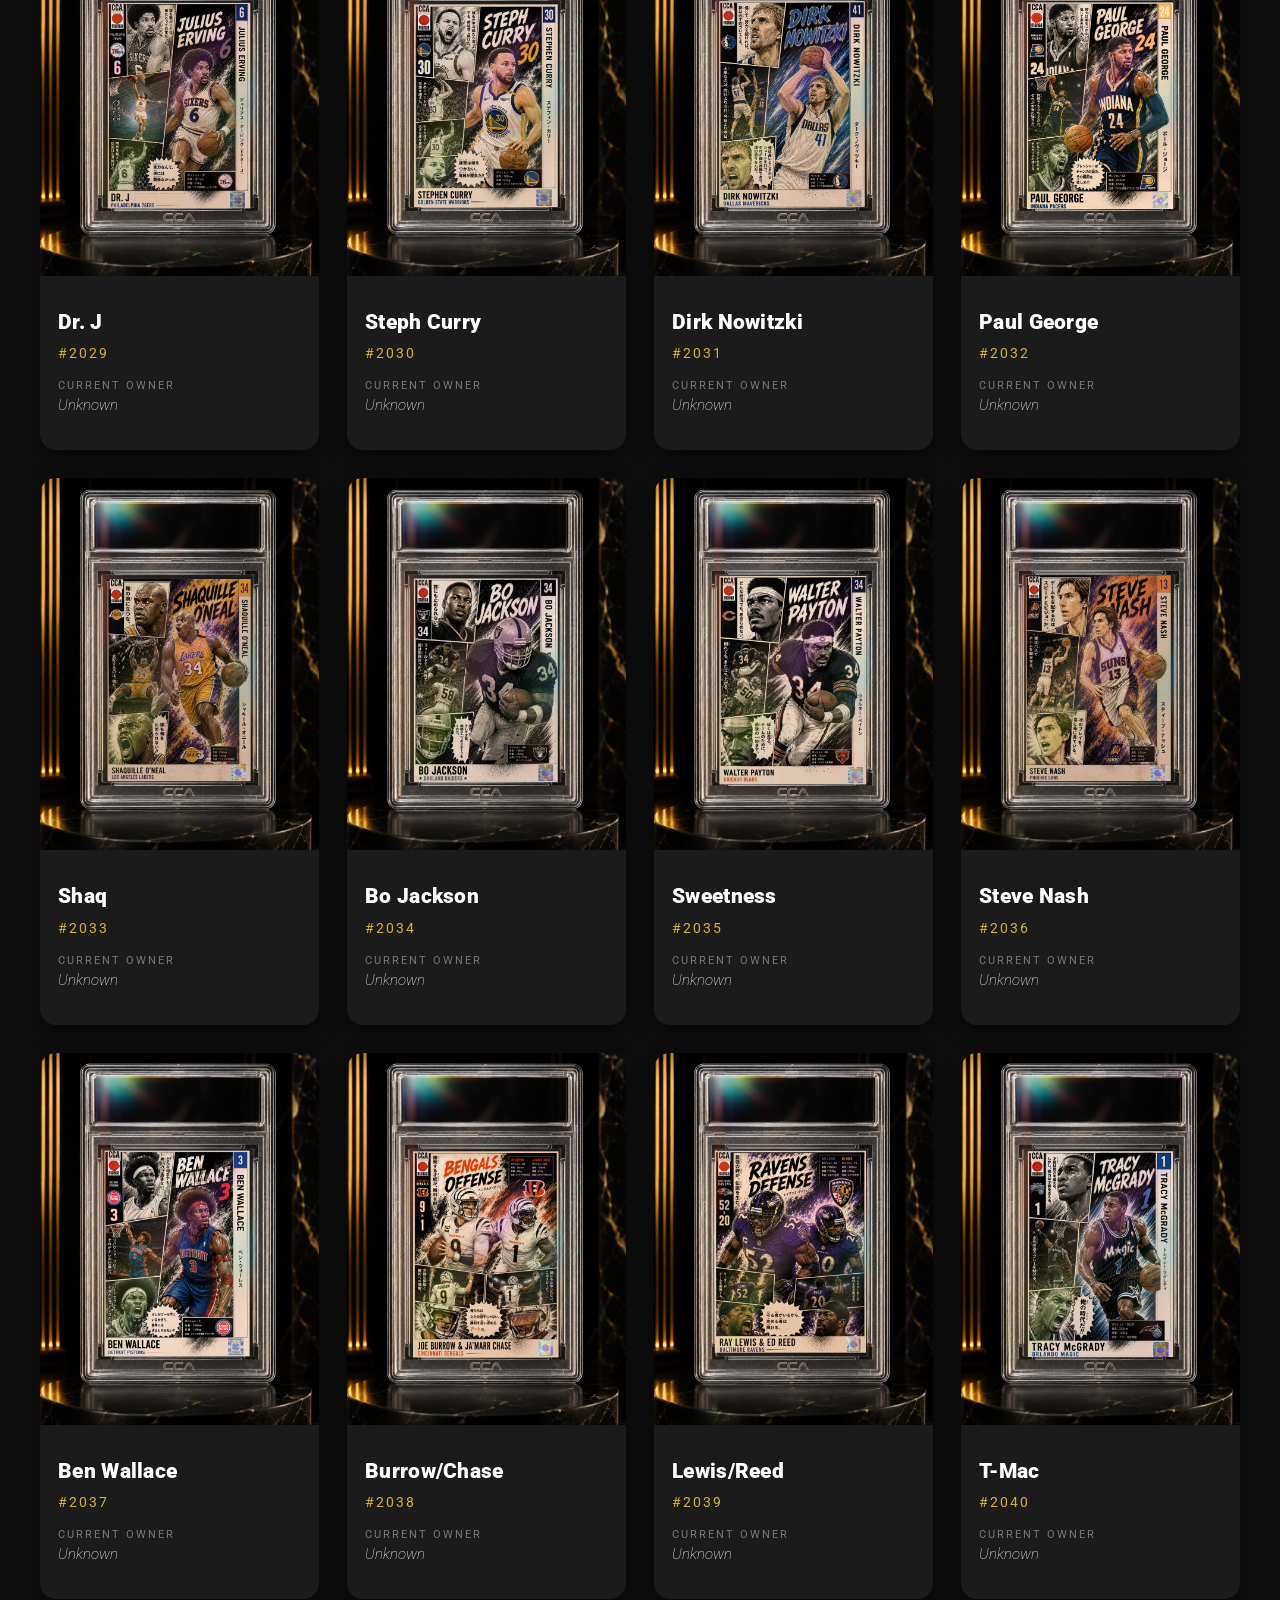
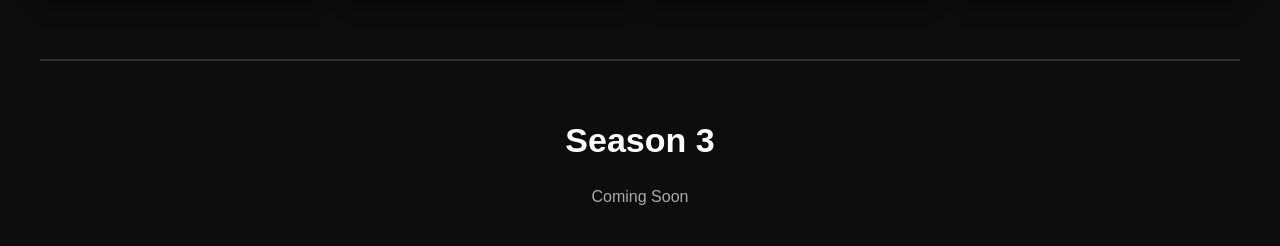
==== commit 8121bbff: "Update index.html" ====
--- a/index.html
+++ b/index.html
@@ -1,219 +1,15 @@
-<!doctype html><html><head><meta charset="UTF-8"><meta name="viewport" content="width=device-width,initial-scale=1"><title>CCA Inventory</title>
+<!doctype html>
+<html>
+<head>
+<meta charset="UTF-8">
+<meta name="viewport" content="width=device-width,initial-scale=1">
+<title>CleanCut CCA | Official Collector Registry</title>
+<link rel="icon" type="image/png" href="images/logo.png">
 <link rel="preconnect" href="https://fonts.googleapis.com">
 <link rel="preconnect" href="https://fonts.gstatic.com" crossorigin>
 <link href="https://fonts.googleapis.com/css2?family=Roboto:wght@100;400;900&display=swap" rel="stylesheet">
-<style>
-body{font-family:Arial;background:#0d0d0d;color:#fff;margin:40px}h1{text-align:center;font-size:52px}.tag{text-align:center;color:#d4af37;margin-bottom:40px}h2{text-align:center;font-size:34px;margin-top:50px}.sub{text-align:center;color:#aaa;margin-bottom:25px}hr{border:0;border-top:2px solid #333;margin:60px 0}.grid{display:grid;grid-template-columns:repeat(auto-fill,minmax(250px,1fr));gap:28px}.card-link{text-decoration:none;color:#fff}.card{background:#1b1b1b;border-radius:16px;overflow:hidden;transition:.25s;box-shadow:0 8px 20px rgba(0,0,0,.4)}.card:hover{transform:translateY(-8px);box-shadow:0 18px 40px rgba(0,0,0,.6)}.card img{width:100%;aspect-ratio:3/4;object-fit:cover;display:block}.info{padding:18px}
-
-/* ---------- CARD TEXT ---------- */
-
-.title{
-    font-family:'Roboto', Arial, Helvetica, sans-serif;
-    font-size:21px;
-    font-weight:900;
-    color:#ffffff;
-    letter-spacing:.3px;
-    line-height:1.2;
-    margin:16px 0 10px 0;
-}
-
-.serial{
-    font-family:'Roboto', Arial, Helvetica, sans-serif;
-    font-size:14px;
-    font-weight:400;
-    color:#d4af37;
-    letter-spacing:2px;
-    text-transform:uppercase;
-    margin-bottom:18px;
-}
-
-.owner-label{
-    font-family:'Roboto', Arial, Helvetica, sans-serif;
-    font-size:11px;
-    font-weight:400;
-    text-transform:uppercase;
-    letter-spacing:2px;
-    color:#777777;
-    margin-bottom:4px;
-}
-
-.owner-name{
-    font-family:'Roboto', Arial, Helvetica, sans-serif;
-    font-size:15px;
-    font-weight:100;
-    font-style:italic;
-    color:#ffffff;
-    margin-bottom:18px;
-}
-
-/* ---------- CARD STATUS SYSTEM ---------- */
-
-.card-image-wrap{
-    position:relative;
-    overflow:hidden;
-}
-
-.card-image-wrap img{
-    transition:filter .35s ease;
-}
-
-.card-image-wrap::before{
-    content:"";
-    position:absolute;
-    inset:0;
-    background:rgba(0,0,0,.55);
-    opacity:0;
-    transition:opacity .35s ease;
-    z-index:1;
-    pointer-events:none;
-}
-
-.card-image-wrap::after{
-    content:"";
-    position:absolute;
-    inset:0;
-    display:flex;
-    align-items:center;
-    justify-content:center;
-    text-align:center;
-    font-family:'Roboto', Arial, Helvetica, sans-serif;
-    font-weight:900;
-    letter-spacing:3px;
-    text-transform:uppercase;
-    font-size:13px;
-    color:#ffffff;
-    opacity:0;
-    transition:opacity .35s ease;
-    z-index:2;
-    pointer-events:none;
-}
-
-.card-link[data-status="claimed"] .card-image-wrap::after{ content:"CLAIMED   ✓"; }
-.card-link[data-status="coming-soon"] .card-image-wrap::after{ content:"COMING SOON"; }
-.card-link[data-status="archived"] .card-image-wrap::after{ content:"ARCHIVED"; }
-
-.card-link[data-status="claimed"]:hover .card-image-wrap img,
-.card-link[data-status="coming-soon"]:hover .card-image-wrap img,
-.card-link[data-status="archived"]:hover .card-image-wrap img{
-    filter:grayscale(100%);
-}
-
-.card-link[data-status="claimed"]:hover .card-image-wrap::before,
-.card-link[data-status="coming-soon"]:hover .card-image-wrap::before,
-.card-link[data-status="archived"]:hover .card-image-wrap::before,
-.card-link[data-status="claimed"]:hover .card-image-wrap::after,
-.card-link[data-status="coming-soon"]:hover .card-image-wrap::after,
-.card-link[data-status="archived"]:hover .card-image-wrap::after{
-    opacity:1;
-}
-
-.card-link[data-status="coming-soon"]{
-    cursor:not-allowed;
-}
-
-/* ---------- HAMBURGER MENU ---------- */
-
-#menu-toggle{
-    position:fixed;
-    top:24px;
-    right:24px;
-    width:48px;
-    height:48px;
-    background:#1b1b1b;
-    border:1px solid #2a2a2a;
-    color:#ffffff;
-    font-size:22px;
-    line-height:1;
-    border-radius:8px;
-    cursor:pointer;
-    z-index:1000;
-    display:flex;
-    align-items:center;
-    justify-content:center;
-    transition:background .2s ease, border-color .2s ease;
-}
-
-#menu-toggle:hover{
-    background:#242424;
-    border-color:#d4af37;
-}
-
-#menu-overlay{
-    position:fixed;
-    inset:0;
-    background:rgba(0,0,0,.6);
-    opacity:0;
-    visibility:hidden;
-    transition:opacity .35s ease, visibility .35s ease;
-    z-index:998;
-}
-
-#menu-overlay.overlay-visible{
-    opacity:1;
-    visibility:visible;
-}
-
-#menu-panel{
-    position:fixed;
-    top:0;
-    right:0;
-    height:100%;
-    width:320px;
-    max-width:85vw;
-    background:#0d0d0d;
-    border-left:1px solid #2a2a2a;
-    transform:translateX(100%);
-    transition:transform .4s ease;
-    z-index:999;
-    display:flex;
-    flex-direction:column;
-    padding:70px 34px;
-    gap:26px;
-    box-sizing:border-box;
-}
-
-#menu-panel.menu-open{
-    transform:translateX(0);
-}
-
-#menu-close{
-    position:absolute;
-    top:24px;
-    right:24px;
-    background:none;
-    border:none;
-    color:#ffffff;
-    font-size:20px;
-    cursor:pointer;
-    font-family:'Roboto', Arial, Helvetica, sans-serif;
-}
-
-#menu-close:hover{
-    color:#d4af37;
-}
-
-#menu-panel a{
-    font-family:'Roboto', Arial, Helvetica, sans-serif;
-    font-size:14px;
-    font-weight:400;
-    letter-spacing:2px;
-    text-transform:uppercase;
-    color:#ffffff;
-    text-decoration:none;
-    padding-bottom:12px;
-    border-bottom:1px solid #2a2a2a;
-    transition:color .2s ease;
-}
-
-#menu-panel a:hover{
-    color:#d4af37;
-}
-
-body.menu-active{
-    overflow:hidden;
-}
-
-</style></head><body>
+<link rel="stylesheet" href="style.css">
+</head>
 <body>
 
 <button id="menu-toggle" aria-label="Open menu">&#9776;</button>
@@ -222,183 +18,84 @@
 
 <nav id="menu-panel">
     <button id="menu-close" aria-label="Close menu">&#10005;</button>
-    <a href="#">HOME</a>
-    <a href="#">REGISTER YOUR CARD</a>
-    <a href="#">CONTACT US</a>
-    <a href="#">JOIN CCA UPDATES</a>
+    <a href="index.html">HOME</a>
+    <a href="register.html">REGISTER YOUR CARD</a>
+    <a href="contact.html">CONTACT US</a>
+    <a href="updates.html">JOIN CCA UPDATES</a>
 </nav>
 
 <div id="splash">
     <img src="images/logo.png" alt="CleanCut CCA Logo">
 </div>
 
-<style>
+<div class="site-header-block">
 
-/* Splash Screen */
+    <img src="images/logo.png" alt="CleanCut CCA Logo">
 
-#splash{
-    position:fixed;
-    inset:0;
-    background:#000;
-    display:flex;
-    justify-content:center;
-    align-items:center;
-    z-index:9999;
-    animation:fadeOut 1s ease 2.5s forwards;
-}
+    <div class="tagline">ONE DESIGN &bull; ONE OWNER</div>
 
-#splash img{
-    width:450px;
-    max-width:80%;
-    opacity:0;
-    animation:logoFade .8s ease forwards;
-}
+    <div class="header-divider"></div>
 
-@keyframes logoFade{
-    from{
-        opacity:0;
-        transform:scale(.95);
-    }
-    to{
-        opacity:1;
-        transform:scale(1);
-    }
-}
-
-@keyframes fadeOut{
-    to{
-        opacity:0;
-        visibility:hidden;
-    }
-}
-
-</style>
-
-<div style="text-align:center; margin-bottom:50px;">
-
-    <img src="images/logo.png"
-         alt="CleanCut CCA Logo"
-         style="max-width:460px; width:90%; height:auto;">
-
-    <div style="
-        font-family:Arial, Helvetica, sans-serif;
-        font-size:18px;
-        font-weight:600;
-        letter-spacing:5px;
-        color:white;
-        text-transform:uppercase;
-        margin:18px 0 14px 0;">
-        ONE DESIGN • ONE OWNER
-    </div>
-
-    <div style="
-        width:220px;
-        height:1px;
-        background:#d4af37;
-        margin:0 auto 14px auto;">
-    </div>
-
-    <div style="
-        font-family:Arial, Helvetica, sans-serif;
-        font-size:14px;
-        letter-spacing:3px;
-        color:#d4af37;
-        text-transform:uppercase;">
-        Official Collector Registry
-    </div>
+    <div class="registry-tag">Official Collector Registry</div>
 
 </div>
 
-<h2>Season 1</h2><div class="sub">Original Release • 8 Cards</div><div class="grid"><a href="pages/1001.html" class="card-link" data-status="claimed"><div class="card"><div class="card-image-wrap"><img src="images/raphael-vs-shredder.png" alt="Raphael vs Shredder"></div><div class="info"><div class="title">Raphael vs Shredder</div><div class="serial">#1001</div><div class="owner-label">CURRENT OWNER</div><div class="owner-name">Unknown</div></div></div></a>
-<a href="pages/1002.html" class="card-link" data-status="claimed"><div class="card"><div class="card-image-wrap"><img src="images/obi-wan-vs-maul.png" alt="Obi-Wan vs Maul"></div><div class="info"><div class="title">Obi-Wan vs Maul</div><div class="serial">#1002</div><div class="owner-label">CURRENT OWNER</div><div class="owner-name">Unknown</div></div></div></a>
-<a href="pages/1003.html" class="card-link" data-status="claimed"><div class="card"><div class="card-image-wrap"><img src="images/cambridge-vs-carter.png" alt="Cambridge vs Carter"></div><div class="info"><div class="title">Cambridge vs Carter</div><div class="serial">#1003</div><div class="owner-label">CURRENT OWNER</div><div class="owner-name">Unknown</div></div></div></a>
-<a href="pages/1004.html" class="card-link" data-status="claimed"><div class="card"><div class="card-image-wrap"><img src="images/batman-vs-joker.png" alt="Batman vs Joker"></div><div class="info"><div class="title">Batman vs Joker</div><div class="serial">#1004</div><div class="owner-label">CURRENT OWNER</div><div class="owner-name">Unknown</div></div></div></a>
-<a href="pages/1005.html" class="card-link" data-status="claimed"><div class="card"><div class="card-image-wrap"><img src="images/tony-vs-thanos.png" alt="Tony vs Thanos"></div><div class="info"><div class="title">Tony vs Thanos</div><div class="serial">#1005</div><div class="owner-label">CURRENT OWNER</div><div class="owner-name">Unknown</div></div></div></a>
-<a href="pages/1006.html" class="card-link" data-status="claimed"><div class="card"><div class="card-image-wrap"><img src="images/buzz-vs-zerg.png" alt="Buzz vs Zerg"></div><div class="info"><div class="title">Buzz vs Zerg</div><div class="serial">#1006</div><div class="owner-label">CURRENT OWNER</div><div class="owner-name">Unknown</div></div></div></a>
-<a href="pages/1007.html" class="card-link" data-status="claimed"><div class="card"><div class="card-image-wrap"><img src="images/plankton-vs-spongebob.png" alt="Plankton vs SpongeBob"></div><div class="info"><div class="title">Plankton vs SpongeBob</div><div class="serial">#1007</div><div class="owner-label">CURRENT OWNER</div><div class="owner-name">Unknown</div></div></div></a>
-<a href="pages/1008.html" class="card-link" data-status="claimed"><div class="card"><div class="card-image-wrap"><img src="images/magic-vs-bird.png" alt="Magic vs Bird"></div><div class="info"><div class="title">Magic vs Bird</div><div class="serial">#1008</div><div class="owner-label">CURRENT OWNER</div><div class="owner-name">Unknown</div></div></div></a></div>
-<hr><h2>Season 2</h2><div class="sub">Manga Collection • 40 Cards</div><div class="grid"><a href="pages/2001.html" class="card-link" data-status="available"><div class="card"><div class="card-image-wrap"><img src="images/1wemby-manga.png" alt="Wemby"></div><div class="info"><div class="title">Wemby</div><div class="serial">#2001</div><div class="owner-label">CURRENT OWNER</div><div class="owner-name">Unknown</div></div></div></a>
-<a href="pages/2002.html" class="card-link" data-status="available"><div class="card"><div class="card-image-wrap"><img src="images/2jeter-manga.png" alt="Derek Jeter"></div><div class="info"><div class="title">Derek Jeter</div><div class="serial">#2002</div><div class="owner-label">CURRENT OWNER</div><div class="owner-name">Unknown</div></div></div></a>
-<a href="pages/2003.html" class="card-link" data-status="available"><div class="card"><div class="card-image-wrap"><img src="images/3jordan-manga.png" alt="MJ"></div><div class="info"><div class="title">MJ</div><div class="serial">#2003</div><div class="owner-label">CURRENT OWNER</div><div class="owner-name">Unknown</div></div></div></a>
-<a href="pages/2004.html" class="card-link" data-status="available"><div class="card"><div class="card-image-wrap"><img src="images/4jordant-manga.png" alt="MJ Space Jam"></div><div class="info"><div class="title">MJ Space Jam</div><div class="serial">#2004</div><div class="owner-label">CURRENT OWNER</div><div class="owner-name">Unknown</div></div></div></a>
-<a href="pages/2005.html" class="card-link" data-status="available"><div class="card"><div class="card-image-wrap"><img src="images/5jordan-manga.png" alt="MJ Team USA"></div><div class="info"><div class="title">MJ Team USA</div><div class="serial">#2005</div><div class="owner-label">CURRENT OWNER</div><div class="owner-name">Unknown</div></div></div></a>
-<a href="pages/2006.html" class="card-link" data-status="available"><div class="card"><div class="card-image-wrap"><img src="images/6jordana-manga.png" alt="MJ All-Star"></div><div class="info"><div class="title">MJ All-Star</div><div class="serial">#2006</div><div class="owner-label">CURRENT OWNER</div><div class="owner-name">Unknown</div></div></div></a>
-<a href="pages/2007.html" class="card-link" data-status="available"><div class="card"><div class="card-image-wrap"><img src="images/7vick-manga.png" alt="Michael Vick"></div><div class="info"><div class="title">Michael Vick</div><div class="serial">#2007</div><div class="owner-label">CURRENT OWNER</div><div class="owner-name">Unknown</div></div></div></a>
-<a href="pages/2008.html" class="card-link" data-status="available"><div class="card"><div class="card-image-wrap"><img src="images/8dez-manga.png" alt="Dez Bryant"></div><div class="info"><div class="title">Dez Bryant</div><div class="serial">#2008</div><div class="owner-label">CURRENT OWNER</div><div class="owner-name">Unknown</div></div></div></a>
-<a href="pages/2009.html" class="card-link" data-status="claimed"><div class="card"><div class="card-image-wrap"><img src="images/9jimmy-manga.png" alt="Jimmy Butler"></div><div class="info"><div class="title">Jimmy Butler</div><div class="serial">#2009</div><div class="owner-label">CURRENT OWNER</div><div class="owner-name">Waco, Texas</div></div></div></a>
-<a href="pages/2010.html" class="card-link" data-status="available"><div class="card"><div class="card-image-wrap"><img src="images/10chad-manga.png" alt="Ochocinco"></div><div class="info"><div class="title">Ochocinco</div><div class="serial">#2010</div><div class="owner-label">CURRENT OWNER</div><div class="owner-name">Unknown</div></div></div></a>
-<a href="pages/2011.html" class="card-link" data-status="available"><div class="card"><div class="card-image-wrap"><img src="images/11jalen-manga.png" alt="Jalen Brunson"></div><div class="info"><div class="title">Jalen Brunson</div><div class="serial">#2011</div><div class="owner-label">CURRENT OWNER</div><div class="owner-name">Unknown</div></div></div></a>
-<a href="pages/2012.html" class="card-link" data-status="available"><div class="card"><div class="card-image-wrap"><img src="images/12brady-manga.png" alt="Tom Brady"></div><div class="info"><div class="title">Tom Brady</div><div class="serial">#2012</div><div class="owner-label">CURRENT OWNER</div><div class="owner-name">Unknown</div></div></div></a>
-<a href="pages/2013.html" class="card-link" data-status="available"><div class="card"><div class="card-image-wrap"><img src="images/13steve-manga.png" alt="Steve Smith Sr."></div><div class="info"><div class="title">Steve Smith Sr.</div><div class="serial">#2013</div><div class="owner-label">CURRENT OWNER</div><div class="owner-name">Unknown</div></div></div></a>
-<a href="pages/2014.html" class="card-link" data-status="available"><div class="card"><div class="card-image-wrap"><img src="images/14rose-manga.png" alt="D-Rose"></div><div class="info"><div class="title">D-Rose</div><div class="serial">#2014</div><div class="owner-label">CURRENT OWNER</div><div class="owner-name">Unknown</div></div></div></a>
-<a href="pages/2015.html" class="card-link" data-status="available"><div class="card"><div class="card-image-wrap"><img src="images/15mahomes-manga.png" alt="Patrick Mahomes"></div><div class="info"><div class="title">Patrick Mahomes</div><div class="serial">#2015</div><div class="owner-label">CURRENT OWNER</div><div class="owner-name">Unknown</div></div></div></a>
-<a href="pages/2016.html" class="card-link" data-status="available"><div class="card"><div class="card-image-wrap"><img src="images/16nolan-manga.png" alt="Nolan Ryan"></div><div class="info"><div class="title">Nolan Ryan</div><div class="serial">#2016</div><div class="owner-label">CURRENT OWNER</div><div class="owner-name">Unknown</div></div></div></a>
-<a href="pages/2017.html" class="card-link" data-status="available"><div class="card"><div class="card-image-wrap"><img src="images/17allen-manga.png" alt="Josh Allen"></div><div class="info"><div class="title">Josh Allen</div><div class="serial">#2017</div><div class="owner-label">CURRENT OWNER</div><div class="owner-name">Unknown</div></div></div></a>
-<a href="pages/2018.html" class="card-link" data-status="available"><div class="card"><div class="card-image-wrap"><img src="images/18lamar-manga.png" alt="Lamar Jackson"></div><div class="info"><div class="title">Lamar Jackson</div><div class="serial">#2018</div><div class="owner-label">CURRENT OWNER</div><div class="owner-name">Unknown</div></div></div></a>
-<a href="pages/2019.html" class="card-link" data-status="available"><div class="card"><div class="card-image-wrap"><img src="images/19lt-manga.png" alt="LT"></div><div class="info"><div class="title">LT</div><div class="serial">#2019</div><div class="owner-label">CURRENT OWNER</div><div class="owner-name">Unknown</div></div></div></a>
-<a href="pages/2020.html" class="card-link" data-status="available"><div class="card"><div class="card-image-wrap"><img src="images/20barry-manga.png" alt="Barry Sanders"></div><div class="info"><div class="title">Barry Sanders</div><div class="serial">#2020</div><div class="owner-label">CURRENT OWNER</div><div class="owner-name">Unknown</div></div></div></a>
-<a href="pages/2021.html" class="card-link" data-status="available"><div class="card"><div class="card-image-wrap"><img src="images/21deion-manga.png" alt="Primetime"></div><div class="info"><div class="title">Primetime</div><div class="serial">#2021</div><div class="owner-label">CURRENT OWNER</div><div class="owner-name">Unknown</div></div></div></a>
-<a href="pages/2022.html" class="card-link" data-status="available"><div class="card"><div class="card-image-wrap"><img src="images/22emmitt-manga.png" alt="Emmitt Smith"></div><div class="info"><div class="title">Emmitt Smith</div><div class="serial">#2022</div><div class="owner-label">CURRENT OWNER</div><div class="owner-name">Unknown</div></div></div></a>
-<a href="pages/2023.html" class="card-link" data-status="available"><div class="card"><div class="card-image-wrap"><img src="images/23lebron-manga.png" alt="LeBron James"></div><div class="info"><div class="title">LeBron James</div><div class="serial">#2023</div><div class="owner-label">CURRENT OWNER</div><div class="owner-name">Unknown</div></div></div></a>
-<a href="pages/2024.html" class="card-link" data-status="available"><div class="card"><div class="card-image-wrap"><img src="images/24kobe-manga.png" alt="Kobe Bryant"></div><div class="info"><div class="title">Kobe Bryant</div><div class="serial">#2024</div><div class="owner-label">CURRENT OWNER</div><div class="owner-name">Unknown</div></div></div></a>
-<a href="pages/2025.html" class="card-link" data-status="available"><div class="card"><div class="card-image-wrap"><img src="images/25griffey-manga.png" alt="Ken Griffey Jr."></div><div class="info"><div class="title">Ken Griffey Jr.</div><div class="serial">#2025</div><div class="owner-label">CURRENT OWNER</div><div class="owner-name">Unknown</div></div></div></a>
-<a href="pages/2026.html" class="card-link" data-status="available"><div class="card"><div class="card-image-wrap"><img src="images/26rickey-manga.png" alt="Rickey Henderson"></div><div class="info"><div class="title">Rickey Henderson</div><div class="serial">#2026</div><div class="owner-label">CURRENT OWNER</div><div class="owner-name">Unknown</div></div></div></a>
-<a href="pages/2027.html" class="card-link" data-status="available"><div class="card"><div class="card-image-wrap"><img src="images/27aicarter-manga.png" alt="Carter/Iverson"></div><div class="info"><div class="title">Carter/Iverson</div><div class="serial">#2027</div><div class="owner-label">CURRENT OWNER</div><div class="owner-name">Unknown</div></div></div></a>
-<a href="pages/2028.html" class="card-link" data-status="available"><div class="card"><div class="card-image-wrap"><img src="images/28ohtani-manga.png" alt="Sho-time"></div><div class="info"><div class="title">Sho-time</div><div class="serial">#2028</div><div class="owner-label">CURRENT OWNER</div><div class="owner-name">Unknown</div></div></div></a>
-<a href="pages/2029.html" class="card-link" data-status="available"><div class="card"><div class="card-image-wrap"><img src="images/29drj-manga.png" alt="Dr. J"></div><div class="info"><div class="title">Dr. J</div><div class="serial">#2029</div><div class="owner-label">CURRENT OWNER</div><div class="owner-name">Unknown</div></div></div></a>
-<a href="pages/2030.html" class="card-link" data-status="available"><div class="card"><div class="card-image-wrap"><img src="images/30steph-manga.png" alt="Steph Curry"></div><div class="info"><div class="title">Steph Curry</div><div class="serial">#2030</div><div class="owner-label">CURRENT OWNER</div><div class="owner-name">Unknown</div></div></div></a>
-<a href="pages/2031.html" class="card-link" data-status="available"><div class="card"><div class="card-image-wrap"><img src="images/31drik-manga.png" alt="Dirk Nowitzki"></div><div class="info"><div class="title">Dirk Nowitzki</div><div class="serial">#2031</div><div class="owner-label">CURRENT OWNER</div><div class="owner-name">Unknown</div></div></div></a>
-<a href="pages/2032.html" class="card-link" data-status="available"><div class="card"><div class="card-image-wrap"><img src="images/32pg-manga.png" alt="Paul George"></div><div class="info"><div class="title">Paul George</div><div class="serial">#2032</div><div class="owner-label">CURRENT OWNER</div><div class="owner-name">Unknown</div></div></div></a>
-<a href="pages/2033.html" class="card-link" data-status="available"><div class="card"><div class="card-image-wrap"><img src="images/33shaq-manga.png" alt="Shaq"></div><div class="info"><div class="title">Shaq</div><div class="serial">#2033</div><div class="owner-label">CURRENT OWNER</div><div class="owner-name">Unknown</div></div></div></a>
-<a href="pages/2034.html" class="card-link" data-status="available"><div class="card"><div class="card-image-wrap"><img src="images/34bo-manga.png" alt="Bo Jackson"></div><div class="info"><div class="title">Bo Jackson</div><div class="serial">#2034</div><div class="owner-label">CURRENT OWNER</div><div class="owner-name">Unknown</div></div></div></a>
-<a href="pages/2035.html" class="card-link" data-status="available"><div class="card"><div class="card-image-wrap"><img src="images/35sweet-manga.png" alt="Sweetness"></div><div class="info"><div class="title">Sweetness</div><div class="serial">#2035</div><div class="owner-label">CURRENT OWNER</div><div class="owner-name">Unknown</div></div></div></a>
-<a href="pages/2036.html" class="card-link" data-status="available"><div class="card"><div class="card-image-wrap"><img src="images/36nash-manga.png" alt="Steve Nash"></div><div class="info"><div class="title">Steve Nash</div><div class="serial">#2036</div><div class="owner-label">CURRENT OWNER</div><div class="owner-name">Unknown</div></div></div></a>
-<a href="pages/2037.html" class="card-link" data-status="available"><div class="card"><div class="card-image-wrap"><img src="images/37ben-manga.png" alt="Ben Wallace"></div><div class="info"><div class="title">Ben Wallace</div><div class="serial">#2037</div><div class="owner-label">CURRENT OWNER</div><div class="owner-name">Unknown</div></div></div></a>
-<a href="pages/2038.html" class="card-link" data-status="available"><div class="card"><div class="card-image-wrap"><img src="images/38off-manga.png" alt="Burrow/Chase"></div><div class="info"><div class="title">Burrow/Chase</div><div class="serial">#2038</div><div class="owner-label">CURRENT OWNER</div><div class="owner-name">Unknown</div></div></div></a>
-<a href="pages/2039.html" class="card-link" data-status="available"><div class="card"><div class="card-image-wrap"><img src="images/39def-manga.png" alt="Lewis/Reed"></div><div class="info"><div class="title">Lewis/Reed</div><div class="serial">#2039</div><div class="owner-label">CURRENT OWNER</div><div class="owner-name">Unknown</div></div></div></a>
-<a href="pages/2040.html" class="card-link" data-status="available"><div class="card"><div class="card-image-wrap"><img src="images/40tmac-manga.png" alt="T-Mac"></div><div class="info"><div class="title">T-Mac</div><div class="serial">#2040</div><div class="owner-label">CURRENT OWNER</div><div class="owner-name">Unknown</div></div></div></a></div>
+<h2>Season 1</h2>
+<div class="sub">Original Release &bull; 8 Cards</div>
+<div class="grid" id="season1-grid"></div>
 
-<hr><h2>Season 3</h2><div class="sub">Coming Soon</div>
+<hr>
 
-<script>
-document.addEventListener('DOMContentLoaded', function(){
+<h2>Season 2</h2>
+<div class="sub">Manga Collection &bull; 40 Cards</div>
+<div class="grid" id="season2-grid"></div>
 
-    var menuToggle = document.getElementById('menu-toggle');
-    var menuPanel = document.getElementById('menu-panel');
-    var menuOverlay = document.getElementById('menu-overlay');
-    var menuClose = document.getElementById('menu-close');
+<hr>
 
-    function openMenu(){
-        menuPanel.classList.add('menu-open');
-        menuOverlay.classList.add('overlay-visible');
-        document.body.classList.add('menu-active');
-    }
+<h2>Season 3</h2>
+<div class="sub">Coming Soon</div>
 
-    function closeMenu(){
-        menuPanel.classList.remove('menu-open');
-        menuOverlay.classList.remove('overlay-visible');
-        document.body.classList.remove('menu-active');
-    }
+<!-- ---------- CARD MODAL ---------- -->
 
-    menuToggle.addEventListener('click', openMenu);
-    menuClose.addEventListener('click', closeMenu);
-    menuOverlay.addEventListener('click', closeMenu);
+<div id="card-modal-overlay"></div>
 
-    document.addEventListener('keydown', function(e){
-        if(e.key === 'Escape'){
-            closeMenu();
-        }
-    });
+<div id="card-modal" role="dialog" aria-modal="true">
+    <button id="card-modal-close" aria-label="Close">&#10005;</button>
+    <div class="modal-image-wrap">
+        <img id="modal-img" src="" alt="">
+    </div>
+    <div class="modal-info">
+        <div class="modal-season" id="modal-season"></div>
+        <h2 class="modal-title" id="modal-title"></h2>
+        <div class="modal-divider"></div>
+        <div class="modal-serial" id="modal-serial"></div>
 
-    var comingSoonCards = document.querySelectorAll('.card-link[data-status="coming-soon"]');
-    comingSoonCards.forEach(function(card){
-        card.setAttribute('title', 'Available Soon');
-        card.addEventListener('click', function(e){
-            e.preventDefault();
-        });
-    });
+        <div class="modal-fields">
+            <div class="modal-field">
+                <div class="modal-field-label">CURRENT OWNER</div>
+                <div class="modal-field-value" id="modal-owner"></div>
+            </div>
+            <div class="modal-field">
+                <div class="modal-field-label">RELEASE PRICE</div>
+                <div class="modal-field-value" id="modal-price"></div>
+            </div>
+            <div class="modal-field">
+                <div class="modal-field-label">LAST VERIFIED SALE</div>
+                <div class="modal-field-value" id="modal-sale"></div>
+            </div>
+            <div class="modal-field">
+                <div class="modal-field-label">REGISTRY STATUS</div>
+                <div class="modal-field-value" id="modal-status"></div>
+            </div>
+            <div class="modal-field">
+                <div class="modal-field-label">RELEASE DATE</div>
+                <div class="modal-field-value" id="modal-date"></div>
+            </div>
+        </div>
+    </div>
+</div>
 
-});
-</script>
+<script src="script.js"></script>
 
-</body></html>
+</body>
+</html>
--- a/style.css
+++ b/style.css
@@ -0,0 +1,599 @@
+
+body{font-family:Arial;background:#0d0d0d;color:#fff;margin:40px}h1{text-align:center;font-size:52px}.tag{text-align:center;color:#d4af37;margin-bottom:40px}h2{text-align:center;font-size:34px;margin-top:50px}.sub{text-align:center;color:#aaa;margin-bottom:25px}hr{border:0;border-top:2px solid #333;margin:60px 0}.grid{display:grid;grid-template-columns:repeat(auto-fill,minmax(250px,1fr));gap:28px}.card-link{text-decoration:none;color:#fff}.card{background:#1b1b1b;border-radius:16px;overflow:hidden;transition:.25s;box-shadow:0 8px 20px rgba(0,0,0,.4)}.card:hover{transform:translateY(-8px);box-shadow:0 18px 40px rgba(0,0,0,.6)}.card img{width:100%;aspect-ratio:3/4;object-fit:cover;display:block}.info{padding:18px}
+
+/* ---------- CARD TEXT ---------- */
+
+.title{
+    font-family:'Roboto', Arial, Helvetica, sans-serif;
+    font-size:21px;
+    font-weight:900;
+    color:#ffffff;
+    letter-spacing:.3px;
+    line-height:1.2;
+    margin:16px 0 10px 0;
+}
+
+.serial{
+    font-family:'Roboto', Arial, Helvetica, sans-serif;
+    font-size:14px;
+    font-weight:400;
+    color:#d4af37;
+    letter-spacing:2px;
+    text-transform:uppercase;
+    margin-bottom:18px;
+}
+
+.owner-label{
+    font-family:'Roboto', Arial, Helvetica, sans-serif;
+    font-size:11px;
+    font-weight:400;
+    text-transform:uppercase;
+    letter-spacing:2px;
+    color:#777777;
+    margin-bottom:4px;
+}
+
+.owner-name{
+    font-family:'Roboto', Arial, Helvetica, sans-serif;
+    font-size:15px;
+    font-weight:100;
+    font-style:italic;
+    color:#ffffff;
+    margin-bottom:18px;
+}
+
+/* ---------- CARD STATUS SYSTEM ---------- */
+
+.card-image-wrap{
+    position:relative;
+    overflow:hidden;
+}
+
+.card-image-wrap img{
+    transition:filter .35s ease;
+}
+
+.card-image-wrap::before{
+    content:"";
+    position:absolute;
+    inset:0;
+    background:rgba(0,0,0,.55);
+    opacity:0;
+    transition:opacity .35s ease;
+    z-index:1;
+    pointer-events:none;
+}
+
+.card-image-wrap::after{
+    content:"";
+    position:absolute;
+    inset:0;
+    display:flex;
+    align-items:center;
+    justify-content:center;
+    text-align:center;
+    font-family:'Roboto', Arial, Helvetica, sans-serif;
+    font-weight:900;
+    letter-spacing:3px;
+    text-transform:uppercase;
+    font-size:13px;
+    color:#ffffff;
+    opacity:0;
+    transition:opacity .35s ease;
+    z-index:2;
+    pointer-events:none;
+}
+
+.card-link[data-status="claimed"] .card-image-wrap::after{ content:"CLAIMED   ✓"; }
+.card-link[data-status="coming-soon"] .card-image-wrap::after{ content:"COMING SOON"; }
+.card-link[data-status="archived"] .card-image-wrap::after{ content:"ARCHIVED"; }
+
+.card-link[data-status="claimed"]:hover .card-image-wrap img,
+.card-link[data-status="coming-soon"]:hover .card-image-wrap img,
+.card-link[data-status="archived"]:hover .card-image-wrap img{
+    filter:grayscale(100%);
+}
+
+.card-link[data-status="claimed"]:hover .card-image-wrap::before,
+.card-link[data-status="coming-soon"]:hover .card-image-wrap::before,
+.card-link[data-status="archived"]:hover .card-image-wrap::before,
+.card-link[data-status="claimed"]:hover .card-image-wrap::after,
+.card-link[data-status="coming-soon"]:hover .card-image-wrap::after,
+.card-link[data-status="archived"]:hover .card-image-wrap::after{
+    opacity:1;
+}
+
+.card-link[data-status="coming-soon"]{
+    cursor:not-allowed;
+}
+
+/* ---------- HAMBURGER MENU ---------- */
+
+#menu-toggle{
+    position:fixed;
+    top:24px;
+    right:24px;
+    width:48px;
+    height:48px;
+    background:#1b1b1b;
+    border:1px solid #2a2a2a;
+    color:#ffffff;
+    font-size:22px;
+    line-height:1;
+    border-radius:8px;
+    cursor:pointer;
+    z-index:1000;
+    display:flex;
+    align-items:center;
+    justify-content:center;
+    transition:background .2s ease, border-color .2s ease;
+}
+
+#menu-toggle:hover{
+    background:#242424;
+    border-color:#d4af37;
+}
+
+#menu-overlay{
+    position:fixed;
+    inset:0;
+    background:rgba(0,0,0,.6);
+    opacity:0;
+    visibility:hidden;
+    transition:opacity .35s ease, visibility .35s ease;
+    z-index:998;
+}
+
+#menu-overlay.overlay-visible{
+    opacity:1;
+    visibility:visible;
+}
+
+#menu-panel{
+    position:fixed;
+    top:0;
+    right:0;
+    height:100%;
+    width:320px;
+    max-width:85vw;
+    background:#0d0d0d;
+    border-left:1px solid #2a2a2a;
+    transform:translateX(100%);
+    transition:transform .4s ease;
+    z-index:999;
+    display:flex;
+    flex-direction:column;
+    padding:70px 34px;
+    gap:26px;
+    box-sizing:border-box;
+}
+
+#menu-panel.menu-open{
+    transform:translateX(0);
+}
+
+#menu-close{
+    position:absolute;
+    top:24px;
+    right:24px;
+    background:none;
+    border:none;
+    color:#ffffff;
+    font-size:20px;
+    cursor:pointer;
+    font-family:'Roboto', Arial, Helvetica, sans-serif;
+}
+
+#menu-close:hover{
+    color:#d4af37;
+}
+
+#menu-panel a{
+    font-family:'Roboto', Arial, Helvetica, sans-serif;
+    font-size:14px;
+    font-weight:400;
+    letter-spacing:2px;
+    text-transform:uppercase;
+    color:#ffffff;
+    text-decoration:none;
+    padding-bottom:12px;
+    border-bottom:1px solid #2a2a2a;
+    transition:color .2s ease;
+}
+
+#menu-panel a:hover{
+    color:#d4af37;
+}
+
+body.menu-active, body.modal-open{
+    overflow:hidden;
+}
+
+/* ---------- SPLASH SCREEN ---------- */
+
+#splash{
+    position:fixed;
+    inset:0;
+    background:#000;
+    display:flex;
+    justify-content:center;
+    align-items:center;
+    z-index:9999;
+    animation:fadeOut 1s ease 2.5s forwards;
+}
+
+#splash img{
+    width:450px;
+    max-width:80%;
+    opacity:0;
+    animation:logoFade .8s ease forwards;
+}
+
+#splash.splash-skip{
+    display:none;
+}
+
+@keyframes logoFade{
+    from{
+        opacity:0;
+        transform:scale(.95);
+    }
+    to{
+        opacity:1;
+        transform:scale(1);
+    }
+}
+
+@keyframes fadeOut{
+    to{
+        opacity:0;
+        visibility:hidden;
+    }
+}
+
+/* ---------- SHARED HEADER (index + subpages) ---------- */
+
+.site-header-block{
+    text-align:center;
+    margin-bottom:50px;
+}
+
+.site-header-block img{
+    max-width:460px;
+    width:90%;
+    height:auto;
+}
+
+.site-header-block .tagline{
+    font-family:Arial, Helvetica, sans-serif;
+    font-size:18px;
+    font-weight:600;
+    letter-spacing:5px;
+    color:white;
+    text-transform:uppercase;
+    margin:18px 0 14px 0;
+}
+
+.site-header-block .header-divider{
+    width:220px;
+    height:1px;
+    background:#d4af37;
+    margin:0 auto 14px auto;
+}
+
+.site-header-block .registry-tag{
+    font-family:Arial, Helvetica, sans-serif;
+    font-size:14px;
+    letter-spacing:3px;
+    color:#d4af37;
+    text-transform:uppercase;
+}
+
+/* ---------- SUBPAGE HEADER (register / contact / updates) ---------- */
+
+.page-header{
+    text-align:center;
+    margin-bottom:60px;
+}
+
+.page-header a.home-link{
+    display:inline-block;
+    font-family:'Roboto', Arial, Helvetica, sans-serif;
+    font-size:12px;
+    letter-spacing:2px;
+    text-transform:uppercase;
+    color:#777777;
+    text-decoration:none;
+    margin-bottom:30px;
+    transition:color .2s ease;
+}
+
+.page-header a.home-link:hover{
+    color:#d4af37;
+}
+
+.page-header img{
+    width:110px;
+    margin-bottom:26px;
+}
+
+.page-header h1{
+    font-family:'Roboto', Arial, Helvetica, sans-serif;
+    font-size:32px;
+    font-weight:900;
+    letter-spacing:1px;
+    margin-bottom:14px;
+}
+
+.page-header .header-divider{
+    width:60px;
+    height:1px;
+    background:#d4af37;
+    margin:0 auto;
+}
+
+/* ---------- FORMS (register / updates) ---------- */
+
+.form-wrap{
+    max-width:480px;
+    margin:0 auto;
+    padding-bottom:100px;
+}
+
+.form-field{
+    margin-bottom:26px;
+}
+
+.form-field label{
+    display:block;
+    font-family:'Roboto', Arial, Helvetica, sans-serif;
+    font-size:11px;
+    font-weight:400;
+    letter-spacing:2px;
+    text-transform:uppercase;
+    color:#777777;
+    margin-bottom:10px;
+}
+
+.form-field input,
+.form-field textarea{
+    width:100%;
+    box-sizing:border-box;
+    background:#1b1b1b;
+    border:1px solid #2a2a2a;
+    border-radius:8px;
+    padding:14px 16px;
+    color:#ffffff;
+    font-family:'Roboto', Arial, Helvetica, sans-serif;
+    font-size:14px;
+    transition:border-color .2s ease;
+}
+
+.form-field input:focus,
+.form-field textarea:focus{
+    outline:none;
+    border-color:#d4af37;
+}
+
+.form-field textarea{
+    min-height:120px;
+    resize:vertical;
+}
+
+.form-submit{
+    width:100%;
+    background:#d4af37;
+    border:none;
+    border-radius:8px;
+    padding:16px;
+    font-family:'Roboto', Arial, Helvetica, sans-serif;
+    font-size:13px;
+    font-weight:900;
+    letter-spacing:2px;
+    text-transform:uppercase;
+    color:#0d0d0d;
+    cursor:pointer;
+    transition:background .2s ease;
+}
+
+.form-submit:hover{
+    background:#e6c358;
+}
+
+.form-note{
+    text-align:center;
+    font-family:'Roboto', Arial, Helvetica, sans-serif;
+    font-size:12px;
+    color:#777777;
+    margin-top:18px;
+}
+
+/* ---------- CONTACT PAGE ---------- */
+
+.contact-list{
+    max-width:480px;
+    margin:0 auto;
+    padding-bottom:100px;
+}
+
+.contact-item{
+    text-align:center;
+    padding:26px 0;
+    border-bottom:1px solid #2a2a2a;
+}
+
+.contact-item:last-child{
+    border-bottom:none;
+}
+
+.contact-label{
+    font-family:'Roboto', Arial, Helvetica, sans-serif;
+    font-size:11px;
+    font-weight:400;
+    letter-spacing:2px;
+    text-transform:uppercase;
+    color:#777777;
+    margin-bottom:10px;
+}
+
+.contact-value{
+    font-family:'Roboto', Arial, Helvetica, sans-serif;
+    font-size:16px;
+    color:#ffffff;
+}
+
+.contact-value a{
+    color:#d4af37;
+    text-decoration:none;
+}
+
+.contact-value a:hover{
+    text-decoration:underline;
+}
+
+/* ---------- CARD MODAL ---------- */
+
+#card-modal-overlay{
+    position:fixed;
+    inset:0;
+    background:rgba(0,0,0,.75);
+    opacity:0;
+    visibility:hidden;
+    transition:opacity .3s ease, visibility .3s ease;
+    z-index:1998;
+}
+
+#card-modal-overlay.modal-active{
+    opacity:1;
+    visibility:visible;
+}
+
+#card-modal{
+    position:fixed;
+    top:50%;
+    left:50%;
+    transform:translate(-50%,-50%) scale(.95);
+    width:420px;
+    max-width:88vw;
+    max-height:86vh;
+    overflow-y:auto;
+    background:#1b1b1b;
+    border-radius:16px;
+    box-shadow:0 18px 40px rgba(0,0,0,.6);
+    opacity:0;
+    visibility:hidden;
+    transition:opacity .3s ease, visibility .3s ease, transform .3s ease;
+    z-index:1999;
+}
+
+#card-modal.modal-active{
+    opacity:1;
+    visibility:visible;
+    transform:translate(-50%,-50%) scale(1);
+}
+
+#card-modal-close{
+    position:absolute;
+    top:18px;
+    right:18px;
+    background:rgba(0,0,0,.4);
+    border:none;
+    width:34px;
+    height:34px;
+    border-radius:50%;
+    color:#ffffff;
+    font-size:16px;
+    cursor:pointer;
+    z-index:3;
+    display:flex;
+    align-items:center;
+    justify-content:center;
+    transition:background .2s ease;
+}
+
+#card-modal-close:hover{
+    background:rgba(212,175,55,.85);
+    color:#0d0d0d;
+}
+
+.modal-image-wrap{
+    width:100%;
+    aspect-ratio:3/4;
+    overflow:hidden;
+}
+
+.modal-image-wrap img{
+    width:100%;
+    height:100%;
+    object-fit:cover;
+    display:block;
+}
+
+.modal-info{
+    padding:26px 26px 30px 26px;
+    text-align:center;
+}
+
+.modal-season{
+    font-family:'Roboto', Arial, Helvetica, sans-serif;
+    font-size:11px;
+    letter-spacing:2px;
+    text-transform:uppercase;
+    color:#777777;
+    margin-bottom:10px;
+}
+
+.modal-title{
+    font-family:'Roboto', Arial, Helvetica, sans-serif;
+    font-size:24px;
+    font-weight:900;
+    color:#ffffff;
+    margin:0 0 14px 0;
+}
+
+.modal-divider{
+    width:60px;
+    height:1px;
+    background:#d4af37;
+    margin:0 auto 18px auto;
+}
+
+.modal-serial{
+    font-family:'Roboto', Arial, Helvetica, sans-serif;
+    font-size:14px;
+    letter-spacing:2px;
+    text-transform:uppercase;
+    color:#d4af37;
+    margin-bottom:26px;
+}
+
+.modal-fields{
+    text-align:left;
+}
+
+.modal-field{
+    padding:14px 0;
+    border-top:1px solid #2a2a2a;
+}
+
+.modal-field:last-child{
+    padding-bottom:0;
+}
+
+.modal-field-label{
+    font-family:'Roboto', Arial, Helvetica, sans-serif;
+    font-size:10px;
+    font-weight:400;
+    letter-spacing:2px;
+    text-transform:uppercase;
+    color:#777777;
+    margin-bottom:4px;
+}
+
+.modal-field-value{
+    font-family:'Roboto', Arial, Helvetica, sans-serif;
+    font-size:15px;
+    font-weight:100;
+    font-style:italic;
+    color:#ffffff;
+}
